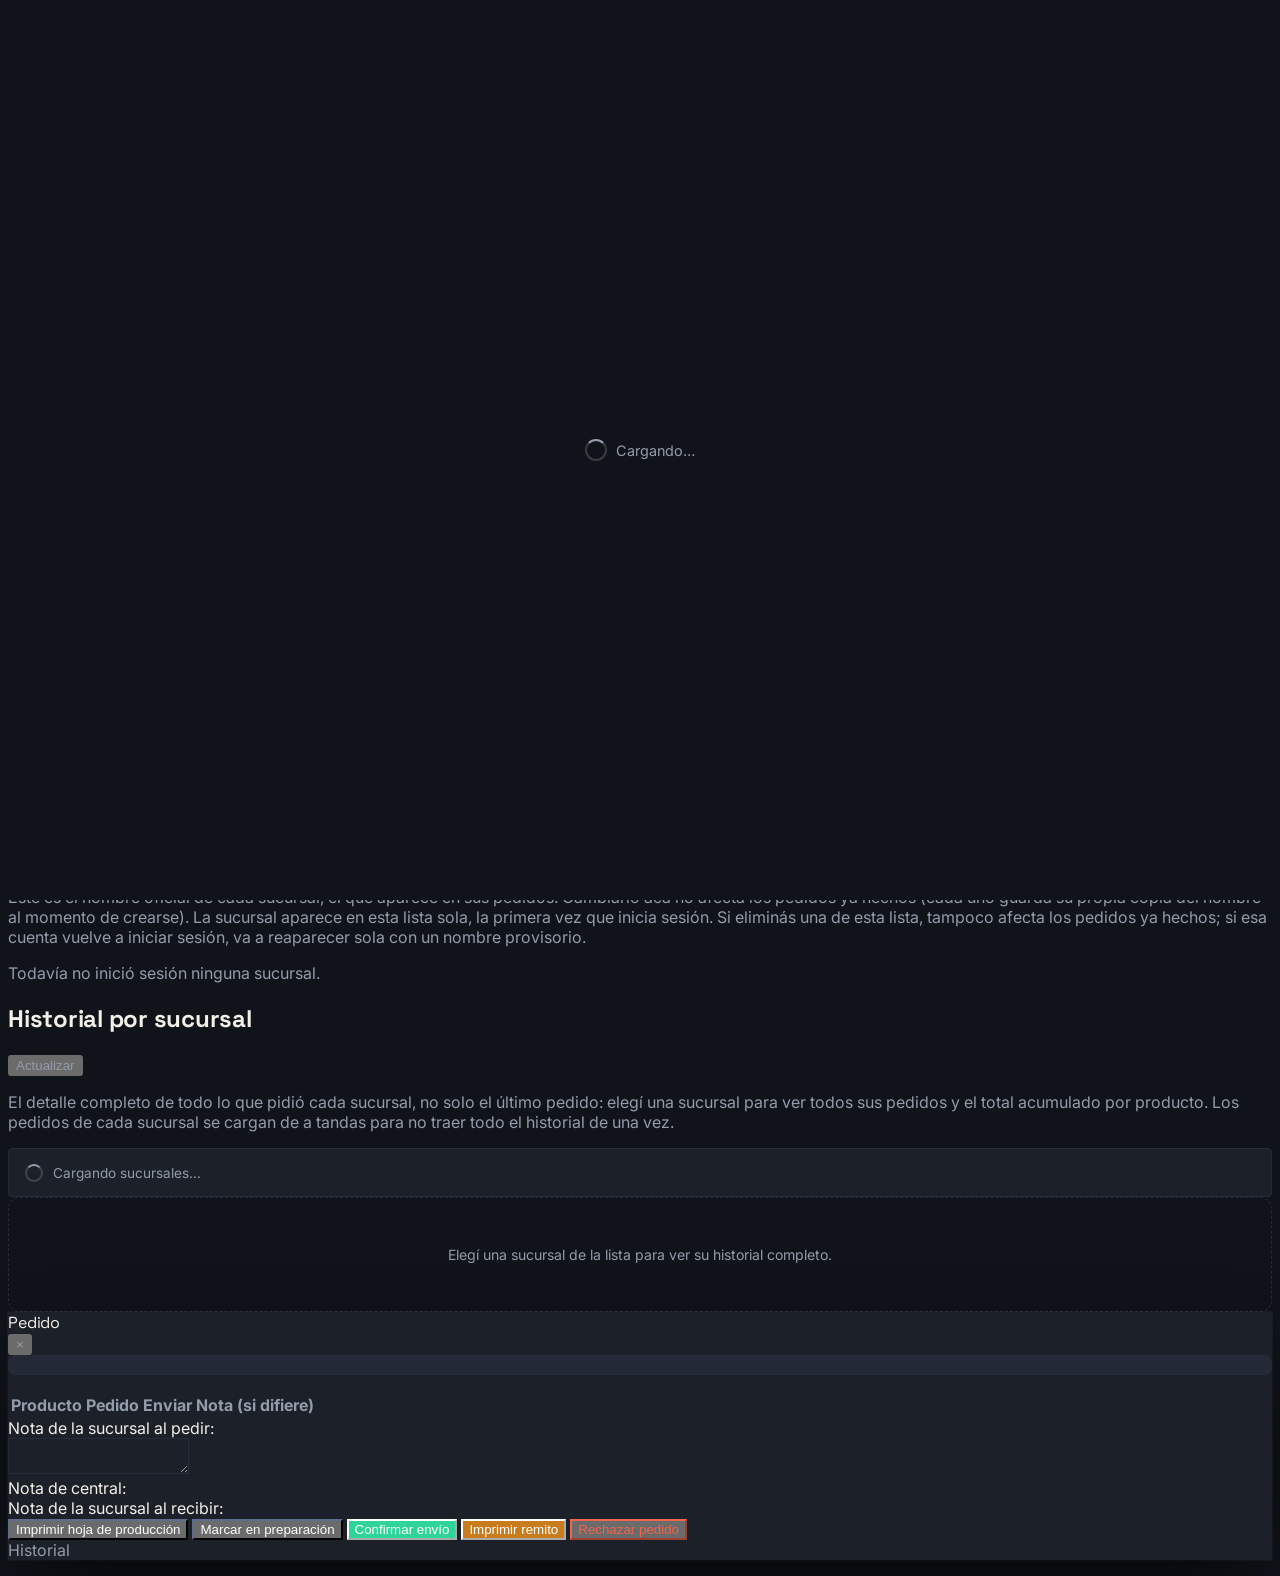
==== central.html @ c891ea08 "Add files via upload" ====
<!DOCTYPE html>
<html lang="es">
<head>
<meta charset="UTF-8">
<meta name="viewport" content="width=device-width, initial-scale=1.0">
<title>Pedidos — Central</title>
<script src="https://cdn.tailwindcss.com"></script>
<link rel="stylesheet" href="estilos.css">
</head>
<body class="min-h-screen">

<div id="cargando-pagina"><span class="spinner spinner-oscuro"></span>Cargando…</div>

<div class="flex min-h-screen">
  <!-- Sidebar -->
  <aside class="no-imprimir w-64 shrink-0 border-r px-5 py-7 flex flex-col justify-between" style="border-color:var(--linea)">
    <div>
      <div class="sidebar-logo">
        <img src="https://imagedelivery.net/ut8GNCA1obOu4JnXrJ_J9Q/e7b59903-06e0-48f8-1bb1-71bd6da8a800/public" alt="Más que Burgers">
      </div>
      <div class="text-xs mb-8 text-center" style="color:var(--tinta-suave)">Sucursal central</div>
      <nav class="space-y-1.5">
        <button data-tab="pedidos" class="tab-btn w-full text-left px-3.5 py-2.5 rounded-lg font-600 text-sm">
          <svg class="tab-btn-icono" viewBox="0 0 24 24" fill="none" stroke="currentColor" stroke-width="1.8" stroke-linecap="round" stroke-linejoin="round"><rect x="8" y="2" width="8" height="4" rx="1"></rect><path d="M9 4H6a2 2 0 0 0-2 2v14a2 2 0 0 0 2 2h12a2 2 0 0 0 2-2V6a2 2 0 0 0-2-2h-3"></path><path d="M9 12h6M9 16h6M9 8h2"></path></svg>
          <span>Pedidos</span>
        </button>
        <button data-tab="productos" class="tab-btn w-full text-left px-3.5 py-2.5 rounded-lg font-600 text-sm">
          <svg class="tab-btn-icono" viewBox="0 0 24 24" fill="none" stroke="currentColor" stroke-width="1.8" stroke-linecap="round" stroke-linejoin="round"><path d="M21 16V8a2 2 0 0 0-1-1.73l-7-4a2 2 0 0 0-2 0l-7 4A2 2 0 0 0 3 8v8a2 2 0 0 0 1 1.73l7 4a2 2 0 0 0 2 0l7-4A2 2 0 0 0 21 16z"></path><polyline points="3.27 6.96 12 12.01 20.73 6.96"></polyline><line x1="12" y1="22.08" x2="12" y2="12"></line></svg>
          <span>Productos</span>
        </button>
        <button data-tab="sucursales" class="tab-btn w-full text-left px-3.5 py-2.5 rounded-lg font-600 text-sm">
          <svg class="tab-btn-icono" viewBox="0 0 24 24" fill="none" stroke="currentColor" stroke-width="1.8" stroke-linecap="round" stroke-linejoin="round"><path d="M3 9.5 12 3l9 6.5"></path><path d="M5 9.5V20a1 1 0 0 0 1 1h4v-6h4v6h4a1 1 0 0 0 1-1V9.5"></path></svg>
          <span>Sucursales</span>
        </button>
        <button data-tab="historial" class="tab-btn w-full text-left px-3.5 py-2.5 rounded-lg font-600 text-sm">
          <svg class="tab-btn-icono" viewBox="0 0 24 24" fill="none" stroke="currentColor" stroke-width="1.8" stroke-linecap="round" stroke-linejoin="round"><circle cx="12" cy="12" r="9"></circle><polyline points="12 7 12 12 15 15"></polyline></svg>
          <span>Historial</span>
        </button>
      </nav>
    </div>
    <div class="pt-5 border-t" style="border-color:var(--linea)">
      <div id="usuario-nombre" class="text-sm font-600 mb-2"></div>
      <button id="btn-logout" class="link-pie-sidebar text-xs" style="color:var(--tinta-suave)">
        <svg viewBox="0 0 24 24" fill="none" stroke="currentColor" stroke-width="1.8" stroke-linecap="round" stroke-linejoin="round"><path d="M9 21H5a2 2 0 0 1-2-2V5a2 2 0 0 1 2-2h4"></path><polyline points="16 17 21 12 16 7"></polyline><line x1="21" y1="12" x2="9" y2="12"></line></svg>
        Cerrar sesión
      </button>
    </div>
  </aside>

  <!-- Main -->
  <main class="flex-1 px-8 py-6 no-imprimir">

    <!-- TAB PEDIDOS -->
    <section id="tab-pedidos">
      <div class="flex items-center justify-between mb-5 flex-wrap gap-3">
        <h1 class="font-display text-2xl font-700">Pedidos de sucursales</h1>
        <form id="form-buscar-pedido" class="flex items-center gap-2">
          <input type="text" inputmode="numeric" id="buscador-numero-pedido" placeholder="Buscar por # de pedido"
            class="border rounded px-3 py-2 text-sm w-48" style="border-color:var(--linea)">
          <button type="submit" class="px-3 py-2 rounded border font-600 text-sm" style="border-color:var(--linea)">Buscar</button>
        </form>
      </div>
      <p id="buscador-numero-pedido-error" class="text-sm mb-3 hidden" style="color:var(--rojo)"></p>
      <div class="filtros-panel">
        <div class="filtros-fila">
          <span class="filtros-etiqueta">Rango</span>
          <div class="segmentado" id="filtros-rango">
            <button data-rango="1" class="filtro-btn segmento-btn">Hoy</button>
            <button data-rango="7" class="filtro-btn segmento-btn">Últimos 7 días</button>
            <button data-rango="30" class="filtro-btn segmento-btn">Últimos 30 días</button>
            <button data-rango="" class="filtro-btn segmento-btn">Todos</button>
          </div>
        </div>
        <div class="filtros-fila">
          <span class="filtros-etiqueta">Estado</span>
          <div class="filtros-chips" id="filtros-estado">
            <button data-estado="pendiente,en_preparacion" class="filtro-btn chip-btn">Activos</button>
            <button data-estado="enviado" class="filtro-btn chip-btn">Enviados</button>
            <button data-estado="recibido" class="filtro-btn chip-btn">Recibidos</button>
            <button data-estado="cancelado" class="filtro-btn chip-btn">Cancelados</button>
            <button data-estado="rechazado" class="filtro-btn chip-btn">Rechazados</button>
            <button data-estado="" class="filtro-btn chip-btn">Todos</button>
          </div>
        </div>
      </div>
      <div id="lista-pedidos" class="space-y-3"></div>
      <div id="pedidos-vacio" class="estado-vacio hidden"></div>
      <div class="mt-4 flex items-center gap-3">
        <button id="btn-cargar-mas-pedidos" type="button" class="hidden px-4 py-2 rounded border font-600 text-sm" style="border-color:var(--linea)">Cargar más pedidos</button>
        <span id="pedidos-paginacion-info" class="text-xs" style="color:var(--tinta-suave)"></span>
      </div>
    </section>

    <!-- TAB PRODUCTOS -->
    <section id="tab-productos" class="hidden">
      <h1 class="font-display text-2xl font-700 mb-5">Catálogo de productos</h1>

      <form id="form-producto" class="ticket p-5 mb-6 grid grid-cols-1 sm:grid-cols-4 gap-3 items-end">
        <div class="sm:col-span-2">
          <label class="block text-xs font-600 mb-1" style="color:var(--tinta-suave)">Nombre del producto</label>
          <input id="p-nombre" required class="w-full border rounded px-3 py-2" style="border-color:var(--linea)">
        </div>
        <div>
          <label class="block text-xs font-600 mb-1" style="color:var(--tinta-suave)">Unidad</label>
          <select id="p-unidad" class="w-full border rounded px-3 py-2" style="border-color:var(--linea)">
            <option value="kg">Kilogramos</option>
            <option value="l">Litros</option>
            <option value="un">Unidades</option>
          </select>
        </div>
        <div class="flex gap-2">
          <input id="p-categoria" placeholder="Categoría (opcional)" list="lista-categorias" class="w-full border rounded px-3 py-2" style="border-color:var(--linea)">
          <button type="submit" class="px-4 py-2 rounded text-white font-600 whitespace-nowrap" style="background:var(--ambar-oscuro)">Agregar</button>
        </div>
      </form>
      <datalist id="lista-categorias"></datalist>

      <div class="mb-4 max-w-sm">
        <input type="text" id="buscador-productos" placeholder="Buscar producto por nombre o categoría…"
          class="w-full border rounded px-3 py-2 text-sm" style="border-color:var(--linea)">
      </div>

      <div id="lista-productos" class="grid grid-cols-2 sm:grid-cols-3 lg:grid-cols-4 gap-3"></div>
      <p id="productos-vacio" class="text-sm hidden" style="color:var(--tinta-suave)">Todavía no cargaste productos.</p>
    </section>

    <!-- TAB SUCURSALES -->
    <section id="tab-sucursales" class="hidden">
      <h1 class="font-display text-2xl font-700 mb-2">Sucursales</h1>
      <p class="text-sm mb-5" style="color:var(--tinta-suave)">
        Este es el nombre oficial de cada sucursal, el que aparece en sus pedidos.
        Cambiarlo acá no afecta los pedidos ya hechos (cada uno guarda su propia copia
        del nombre al momento de crearse). La sucursal aparece en esta lista sola,
        la primera vez que inicia sesión. Si eliminás una de esta lista, tampoco
        afecta los pedidos ya hechos; si esa cuenta vuelve a iniciar sesión, va a
        reaparecer sola con un nombre provisorio.
      </p>
      <div id="lista-sucursales" class="space-y-2"></div>
      <p id="sucursales-vacio" class="text-sm hidden" style="color:var(--tinta-suave)">
        Todavía no inició sesión ninguna sucursal.
      </p>
    </section>

    <!-- TAB HISTORIAL -->
    <section id="tab-historial" class="hidden">
      <div class="flex items-center justify-between gap-3 mb-2 flex-wrap">
        <h1 class="font-display text-2xl font-700">Historial por sucursal</h1>
        <button type="button" id="btn-actualizar-historial" class="text-xs font-600" style="color:var(--tinta-suave)">Actualizar</button>
      </div>
      <p class="text-sm mb-5" style="color:var(--tinta-suave)">
        El detalle completo de todo lo que pidió cada sucursal, no solo el último pedido:
        elegí una sucursal para ver todos sus pedidos y el total acumulado por producto.
        Los pedidos de cada sucursal se cargan de a tandas para no traer todo el historial de una vez.
      </p>
      <div class="flex flex-col gap-4">
        <div class="flex flex-wrap gap-2" id="historial-sucursales">
          <div class="skeleton-fila"><span class="spinner spinner-oscuro"></span>Cargando sucursales…</div>
        </div>
        <div id="historial-detalle">
          <div class="historial-detalle-vacio">Elegí una sucursal de la lista para ver su historial completo.</div>
        </div>
      </div>
    </section>
  </main>
</div>

<!-- Modal detalle de pedido -->
<div id="modal" class="no-imprimir fixed inset-0 hidden items-center justify-center p-4" style="background:rgba(0,0,0,.65)">
  <div class="rounded-xl max-w-2xl w-full max-h-[90vh] overflow-y-auto p-6" style="background:var(--papel-alto); box-shadow:var(--sombra-modal)">
    <div class="flex items-start justify-between mb-1">
      <div>
        <div class="font-display text-xl font-700">Pedido <span id="modal-numero" class="num-mono"></span></div>
        <div class="text-sm" style="color:var(--tinta-suave)" id="modal-sucursal"></div>
      </div>
      <button id="modal-cerrar" class="text-2xl leading-none" style="color:var(--tinta-suave)">&times;</button>
    </div>
    <div id="modal-badge" class="mb-2"></div>
    <div id="modal-etapa-info" class="aviso-etapa"></div>

    <table class="w-full text-sm mb-4">
      <thead>
        <tr class="text-left border-b" style="border-color:var(--linea); color:var(--tinta-suave)">
          <th class="py-2 font-600">Producto</th>
          <th class="py-2 font-600 text-right">Pedido</th>
          <th class="py-2 font-600 text-right">Enviar</th>
          <th class="py-2 font-600">Nota (si difiere)</th>
        </tr>
      </thead>
      <tbody id="modal-items"></tbody>
    </table>

    <div id="modal-nota-sucursal-wrap" class="mb-4 text-sm hidden">
      <span class="font-600">Nota de la sucursal al pedir:</span> <span id="modal-nota-sucursal-pedido"></span>
    </div>

    <!-- Nota editable: en "pendiente" es el motivo de rechazo; en "en_preparacion"
         son las aclaraciones sobre lo que se termina enviando. Fuera de esas dos
         etapas ya no se edita más (ver el bloque de lectura de abajo). -->
    <div id="modal-nota-general-editar-wrap" class="mb-4 hidden">
      <label id="modal-nota-general-label" class="block text-xs font-600 mb-1" style="color:var(--tinta-suave)"></label>
      <textarea id="modal-nota-general" rows="2" class="w-full border rounded px-3 py-2 text-sm" style="border-color:var(--linea)"></textarea>
    </div>

    <!-- Nota de central, ya de solo lectura (pedido despachado, recibido o rechazado) -->
    <div id="modal-nota-central-lectura-wrap" class="mb-4 text-sm hidden">
      <span class="font-600">Nota de central:</span> <span id="modal-nota-central-lectura"></span>
    </div>

    <!-- Nota que dejó la sucursal al confirmar la recepción (solo pedidos recibidos) -->
    <div id="modal-nota-recepcion-wrap" class="mb-4 text-sm hidden">
      <span class="font-600">Nota de la sucursal al recibir:</span> <span id="modal-nota-recepcion"></span>
    </div>

    <div class="flex flex-wrap gap-2 mb-5">
      <button id="btn-imprimir" class="hidden px-4 py-2 rounded border font-600 text-sm" style="border-color:var(--linea)">Imprimir hoja de producción</button>
      <button id="btn-en-preparacion" data-spinner-oscuro="1" class="hidden px-4 py-2 rounded border font-600 text-sm" style="border-color:var(--linea)">Marcar en preparación</button>
      <button id="btn-confirmar-envio" class="hidden px-4 py-2 rounded text-white font-600 text-sm" style="background:var(--verde)">Confirmar envío</button>
      <button id="btn-imprimir-remito" class="hidden px-4 py-2 rounded text-white font-600 text-sm" style="background:var(--ambar-oscuro)">Imprimir remito</button>
      <button id="btn-rechazar" data-spinner-oscuro="1" class="hidden px-4 py-2 rounded border font-600 text-sm" style="border-color:var(--rojo); color:var(--rojo)">Rechazar pedido</button>
    </div>

    <div class="pt-4 border-t" style="border-color:var(--linea)">
      <div class="text-xs font-600 mb-2" style="color:var(--tinta-suave)">Historial</div>
      <ul id="modal-historial" class="text-xs space-y-1" style="color:var(--tinta-suave)"></ul>
    </div>
  </div>
</div>

<!-- Hoja de impresión: pedido original (para ir a buscar la mercadería) -->
<div id="hoja-impresion" class="hoja-print">
  <header class="hi-encabezado">
    <img src="https://imagedelivery.net/ut8GNCA1obOu4JnXrJ_J9Q/e7b59903-06e0-48f8-1bb1-71bd6da8a800/public" alt="Más que Burgers" class="hi-logo">
    <div>
      <div class="hi-nombre">Más que Burgers</div>
      <div class="hi-subtitulo">Hoja de producción — pedido entre sucursales</div>
    </div>
  </header>

  <div class="hi-meta">
    <div class="hi-meta-item hi-meta-numero">
      <span class="hi-meta-label">Pedido</span>
      <span class="hi-meta-valor num-mono" id="hi-numero"></span>
    </div>
    <div class="hi-meta-item">
      <span class="hi-meta-label">Sucursal</span>
      <span class="hi-meta-valor" id="hi-sucursal"></span>
    </div>
    <div class="hi-meta-item">
      <span class="hi-meta-label">Fecha del pedido</span>
      <span class="hi-meta-valor" id="hi-fecha"></span>
    </div>
    <div class="hi-meta-item">
      <span class="hi-meta-label">Impreso</span>
      <span class="hi-meta-valor" id="hi-fecha-impresion"></span>
    </div>
  </div>

  <table class="hi-tabla">
    <thead>
      <tr>
        <th class="hi-col-check"></th>
        <th>Producto</th>
        <th class="hi-col-num">Cantidad</th>
        <th>Unidad</th>
      </tr>
    </thead>
    <tbody id="hi-items"></tbody>
  </table>
  <div class="hi-resumen" id="hi-resumen"></div>

  <div id="hi-nota-sucursal-wrap" class="hi-nota hidden">
    <span class="hi-nota-label">Nota de la sucursal</span><span id="hi-nota-sucursal"></span>
  </div>
  <div id="hi-nota-central-wrap" class="hi-nota hidden">
    <span class="hi-nota-label">Nota de central</span><span id="hi-nota-central"></span>
  </div>

  <div class="hi-firma">
    <div class="hi-firma-campo">
      <div class="hi-firma-linea"></div>
      <div class="hi-firma-etiqueta">Armado por</div>
    </div>
    <div class="hi-firma-campo">
      <div class="hi-firma-linea"></div>
      <div class="hi-firma-etiqueta">Hora de armado</div>
    </div>
  </div>
</div>

<!-- Hoja de impresión: remito de envío (para abrochar a la hoja original y mandar en el camión) -->
<div id="hoja-remito" class="hoja-print">
  <header class="hi-encabezado">
    <img src="https://imagedelivery.net/ut8GNCA1obOu4JnXrJ_J9Q/e7b59903-06e0-48f8-1bb1-71bd6da8a800/public" alt="Más que Burgers" class="hi-logo">
    <div>
      <div class="hi-nombre">Más que Burgers</div>
      <div class="hi-subtitulo">Remito de envío — diferencias con el pedido</div>
    </div>
  </header>

  <div class="hi-meta">
    <div class="hi-meta-item hi-meta-numero">
      <span class="hi-meta-label">Pedido</span>
      <span class="hi-meta-valor num-mono" id="rm-numero"></span>
    </div>
    <div class="hi-meta-item">
      <span class="hi-meta-label">Sucursal</span>
      <span class="hi-meta-valor" id="rm-sucursal"></span>
    </div>
    <div class="hi-meta-item">
      <span class="hi-meta-label">Fecha del pedido</span>
      <span class="hi-meta-valor" id="rm-fecha-pedido"></span>
    </div>
    <div class="hi-meta-item">
      <span class="hi-meta-label">Fecha de envío</span>
      <span class="hi-meta-valor" id="rm-fecha-envio"></span>
    </div>
  </div>

  <table class="hi-tabla">
    <thead>
      <tr>
        <th>Producto</th>
        <th class="hi-col-num">Pedido</th>
        <th class="hi-col-num">Enviado</th>
        <th>Nota</th>
      </tr>
    </thead>
    <tbody id="rm-items"></tbody>
  </table>
  <div class="hi-resumen" id="rm-resumen"></div>

  <div id="rm-nota-sucursal-wrap" class="hi-nota hidden">
    <span class="hi-nota-label">Nota de la sucursal</span><span id="rm-nota-sucursal"></span>
  </div>
  <div id="rm-nota-central-wrap" class="hi-nota hidden">
    <span class="hi-nota-label">Nota de central</span><span id="rm-nota-central"></span>
  </div>

  <div class="hi-firma">
    <div class="hi-firma-campo">
      <div class="hi-firma-linea"></div>
      <div class="hi-firma-etiqueta">Entregó (central)</div>
    </div>
    <div class="hi-firma-campo">
      <div class="hi-firma-linea"></div>
      <div class="hi-firma-etiqueta">Recibió (sucursal)</div>
    </div>
  </div>
</div>

<!-- Hoja de impresión: historial completo de una sucursal (todos sus pedidos, no solo uno) -->
<div id="hoja-historial" class="hoja-print">
  <header class="hi-encabezado">
    <img src="https://imagedelivery.net/ut8GNCA1obOu4JnXrJ_J9Q/e7b59903-06e0-48f8-1bb1-71bd6da8a800/public" alt="Más que Burgers" class="hi-logo">
    <div>
      <div class="hi-nombre">Más que Burgers</div>
      <div class="hi-subtitulo">Historial de pedidos por sucursal</div>
    </div>
  </header>

  <div class="hi-meta">
    <div class="hi-meta-item">
      <span class="hi-meta-label">Sucursal</span>
      <span class="hi-meta-valor" id="hh-sucursal"></span>
    </div>
    <div class="hi-meta-item hi-meta-numero">
      <span class="hi-meta-label">Pedidos</span>
      <span class="hi-meta-valor num-mono" id="hh-cantidad"></span>
    </div>
    <div class="hi-meta-item">
      <span class="hi-meta-label">Período</span>
      <span class="hi-meta-valor" id="hh-periodo"></span>
    </div>
    <div class="hi-meta-item">
      <span class="hi-meta-label">Impreso</span>
      <span class="hi-meta-valor" id="hh-fecha-impresion"></span>
    </div>
  </div>

  <table class="hi-tabla">
    <thead>
      <tr>
        <th>Producto</th>
        <th class="hi-col-num">Pedido</th>
        <th class="hi-col-num">Enviado</th>
        <th>Nota</th>
      </tr>
    </thead>
    <tbody id="hh-items"></tbody>
  </table>
  <div class="hi-resumen" id="hh-resumen"></div>
</div>

<script type="module">
import {
  auth, db, onAuthStateChanged, signOut, obtenerPerfil,
  collection, query, where, orderBy, limit, startAfter, onSnapshot, getDocs, getCountFromServer,
  addDoc, updateDoc, deleteDoc, doc, serverTimestamp, arrayUnion
} from "./firebase-config.js";
import { conCarga, mostrarCargandoLista, ocultarCargaPagina } from "./ui.js";
import { alertaBonita, confirmarBonito } from "./avisos.js";

// ---------- Guard de sesión / rol ----------
let miNombre = "Central";
onAuthStateChanged(auth, async (user) => {
  if (!user) { location.href = "index.html"; return; }
  const perfil = await obtenerPerfil(user);
  if (perfil.rol !== "central") { location.href = "index.html"; return; }
  miNombre = perfil.nombre || "Central";
  document.getElementById("usuario-nombre").textContent = miNombre;
  mostrarCargandoPedidos();
  mostrarCargandoLista("lista-productos", "Cargando productos…");
  mostrarCargandoLista("lista-sucursales", "Cargando sucursales…");
  iniciarListeners();
  ocultarCargaPagina();
});
document.getElementById("btn-logout").addEventListener("click", () => signOut(auth));

// ---------- Tabs ----------
document.querySelectorAll(".tab-btn").forEach(btn => {
  btn.addEventListener("click", () => {
    document.querySelectorAll(".tab-btn").forEach(b => b.classList.remove("activo"));
    btn.classList.add("activo");
    document.getElementById("tab-pedidos").classList.toggle("hidden", btn.dataset.tab !== "pedidos");
    document.getElementById("tab-productos").classList.toggle("hidden", btn.dataset.tab !== "productos");
    document.getElementById("tab-sucursales").classList.toggle("hidden", btn.dataset.tab !== "sucursales");
    document.getElementById("tab-historial").classList.toggle("hidden", btn.dataset.tab !== "historial");
    // El conteo de pedidos por sucursal no se trae al cargar la página (para
    // no gastar lecturas de más si nadie mira esta pestaña); se carga recién
    // la primera vez que se abre.
    if (btn.dataset.tab === "historial" && !conteosCargados) cargarConteosSucursales();
  });
});
document.querySelector('.tab-btn[data-tab="pedidos"]').click();

// ================= PRODUCTOS =================

// Si ya existe una categoría con el mismo nombre (sin importar mayúsculas
// ni espacios de más), reusamos su forma exacta. Así "panes" y "Panes" no
// terminan siendo dos categorías distintas en la hoja de impresión.
function normalizarCategoria(valor, productos){
  const limpio = valor.trim();
  if (!limpio) return "";
  const existente = productos.find(p => (p.categoria || "").trim().toLowerCase() === limpio.toLowerCase());
  return existente ? existente.categoria.trim() : limpio;
}

function escapeHtml(str){
  return String(str ?? "").replace(/[&<>"']/g, (c) => ({
    "&": "&amp;", "<": "&lt;", ">": "&gt;", '"': "&quot;", "'": "&#39;",
  }[c]));
}

// Alimenta el <datalist> con las categorías ya usadas (una sola vez por
// nombre, sin distinguir mayúsculas) para que el input de categoría
// funcione como autocompletado en vez de texto libre a ciegas.
function actualizarListaCategorias(productos){
  const vistas = new Map(); // clave en minúsculas -> primera forma con la que se escribió
  productos.forEach(p => {
    const cat = (p.categoria || "").trim();
    if (!cat || vistas.has(cat.toLowerCase())) return;
    vistas.set(cat.toLowerCase(), cat);
  });
  document.getElementById("lista-categorias").innerHTML = [...vistas.values()]
    .sort((a, b) => a.localeCompare(b))
    .map(cat => `<option value="${escapeHtml(cat)}"></option>`)
    .join("");
}

document.getElementById("form-producto").addEventListener("submit", (e) => {
  e.preventDefault();
  const nombre = document.getElementById("p-nombre").value.trim();
  const unidad = document.getElementById("p-unidad").value;
  const categoria = normalizarCategoria(document.getElementById("p-categoria").value, catalogoProductos);
  if (!nombre) return;
  const btn = e.target.querySelector('button[type="submit"]');
  conCarga(btn, async () => {
    await addDoc(collection(db, "productos"), {
      nombre, unidad, categoria: categoria || null, activo: true, creadoEn: serverTimestamp()
    });
    e.target.reset();
  }, "Agregando…");
});

const UNIDADES = [
  { valor: "kg", etiqueta: "Kilogramos" },
  { valor: "l", etiqueta: "Litros" },
  { valor: "un", etiqueta: "Unidades" },
];

// Traduce el código guardado ("kg", "l", "un") a la palabra completa para mostrar en pantalla.
function etiquetaUnidad(valor){
  return UNIDADES.find(u => u.valor === valor)?.etiqueta || valor;
}

function renderProductos(productos){
  const cont = document.getElementById("lista-productos");
  cont.innerHTML = "";
  actualizarListaCategorias(productos); // el datalist siempre usa TODAS las categorías, no solo las filtradas por la búsqueda

  const visibles = filtrarProductosPorBusqueda(productos);
  const vacioEl = document.getElementById("productos-vacio");
  if (productos.length === 0) {
    vacioEl.textContent = "Todavía no cargaste productos.";
    vacioEl.classList.remove("hidden");
  } else if (visibles.length === 0) {
    vacioEl.textContent = "No se encontraron productos que coincidan con la búsqueda.";
    vacioEl.classList.remove("hidden");
  } else {
    vacioEl.classList.add("hidden");
  }

  visibles.forEach(p => {
    const card = document.createElement("div");
    card.className = "producto-card";
    pintarVistaProducto(card, p);
    cont.appendChild(card);
  });
}

// Filtro 100% en el cliente: el catálogo completo ya está descargado en
// catalogoProductos (vía onSnapshot), así que no hace falta ir a Firestore
// para esto — con cientos de productos, filtrar el array en memoria es
// instantáneo y no gasta lecturas extra.
let terminoBusquedaProductos = "";
function filtrarProductosPorBusqueda(productos){
  const termino = terminoBusquedaProductos.trim().toLowerCase();
  if (!termino) return productos;
  return productos.filter(p =>
    (p.nombre || "").toLowerCase().includes(termino) ||
    (p.categoria || "").toLowerCase().includes(termino)
  );
}

document.getElementById("buscador-productos").addEventListener("input", (e) => {
  terminoBusquedaProductos = e.target.value;
  renderProductos(catalogoProductos);
});

function pintarVistaProducto(card, p){
  card.classList.toggle("inactivo", !p.activo);
  card.innerHTML = `
    <div>
      <div class="producto-card-nombre${p.activo ? "" : " line-through"}">${escapeHtml(p.nombre)}</div>
      <div class="producto-card-meta">${escapeHtml(etiquetaUnidad(p.unidad))}${p.categoria ? ' · ' + escapeHtml(p.categoria) : ''}</div>
    </div>
    <label class="producto-card-toggle">
      <span class="toggle-texto">${p.activo ? "Activo" : "Inactivo"}</span>
      <span class="switch">
        <input type="checkbox" class="chk-activo" ${p.activo ? "checked" : ""}>
        <span class="switch-track"></span>
      </span>
    </label>
    <div class="producto-card-acciones">
      <button type="button" class="btn-editar-producto">Editar</button>
      <button type="button" class="btn-eliminar-producto">Eliminar</button>
    </div>`;

  const chk = card.querySelector(".chk-activo");
  chk.addEventListener("change", async () => {
    const valorNuevo = chk.checked;
    chk.disabled = true;
    try {
      await updateDoc(doc(db, "productos", p.id), { activo: valorNuevo });
      p.activo = valorNuevo;
      card.classList.toggle("inactivo", !valorNuevo);
      card.querySelector(".producto-card-nombre").classList.toggle("line-through", !valorNuevo);
      card.querySelector(".toggle-texto").textContent = valorNuevo ? "Activo" : "Inactivo";
    } catch (err) {
      console.error(err);
      chk.checked = !valorNuevo; // revertir si falló
      await alertaBonita("No se pudo guardar el cambio. Probá de nuevo.", { tipo: "error" });
    } finally {
      chk.disabled = false;
    }
  });

  card.querySelector(".btn-editar-producto").addEventListener("click", () => pintarEdicionProducto(card, p));

  card.querySelector(".btn-eliminar-producto").addEventListener("click", async () => {
    const confirmado = await confirmarBonito(
      `¿Eliminar "${p.nombre}" del catálogo?\n\nLos pedidos ya hechos no se ven afectados: guardan su propia copia del nombre y la unidad.`,
      { tipo: "peligro", textoConfirmar: "Eliminar" }
    );
    if (!confirmado) return;
    const btn = card.querySelector(".btn-eliminar-producto");
    btn.disabled = true;
    try {
      await deleteDoc(doc(db, "productos", p.id));
      // La tarjeta desaparece sola cuando llegue el próximo snapshot;
      // si tarda, igual queda deshabilitada para evitar doble click.
    } catch (err) {
      console.error(err);
      await alertaBonita("No se pudo eliminar el producto. Probá de nuevo.", { tipo: "error" });
      btn.disabled = false;
    }
  });
}

function pintarEdicionProducto(card, p){
  card.innerHTML = `
    <div class="space-y-2">
      <input type="text" class="edit-nombre w-full border rounded px-2 py-1.5 text-sm" style="border-color:var(--linea)" value="${escapeHtml(p.nombre)}">
      <div class="flex gap-2">
        <select class="edit-unidad border rounded px-2 py-1.5 text-sm flex-1" style="border-color:var(--linea)">
          ${UNIDADES.map(u => `<option value="${u.valor}" ${p.unidad === u.valor ? "selected" : ""}>${u.etiqueta}</option>`).join("")}
        </select>
      </div>
      <input type="text" class="edit-categoria w-full border rounded px-2 py-1.5 text-sm" style="border-color:var(--linea)"
        list="lista-categorias" placeholder="Categoría (opcional)" value="${escapeHtml(p.categoria || "")}">
    </div>
    <div class="producto-card-acciones">
      <button type="button" class="btn-guardar-producto">Guardar</button>
      <button type="button" class="btn-cancelar-edicion">Cancelar</button>
    </div>`;

  card.querySelector(".btn-cancelar-edicion").addEventListener("click", () => pintarVistaProducto(card, p));

  const btnGuardar = card.querySelector(".btn-guardar-producto");
  btnGuardar.addEventListener("click", async () => {
    const nombre = card.querySelector(".edit-nombre").value.trim();
    const unidad = card.querySelector(".edit-unidad").value;
    const categoria = normalizarCategoria(card.querySelector(".edit-categoria").value, catalogoProductos);
    if (!nombre) { await alertaBonita("El nombre no puede quedar vacío.", { tipo: "advertencia" }); return; }
    conCarga(btnGuardar, async () => {
      await updateDoc(doc(db, "productos", p.id), { nombre, unidad, categoria: categoria || null });
      Object.assign(p, { nombre, unidad, categoria: categoria || null });
      pintarVistaProducto(card, p);
    }, "Guardando…");
  });
}

// ================= SUCURSALES =================
// El nombre oficial vive en Firestore (colección "sucursales", doc = uid).
// Cada sucursal se crea sola (ver obtenerPerfil en firebase-config.js) la
// primera vez que esa cuenta inicia sesión; acá central solo la renombra.
function renderSucursales(sucursales){
  const cont = document.getElementById("lista-sucursales");
  cont.innerHTML = "";
  document.getElementById("sucursales-vacio").classList.toggle("hidden", sucursales.length > 0);
  sucursales
    .slice()
    .sort((a, b) => (a.nombre || "").localeCompare(b.nombre || ""))
    .forEach(s => {
      const row = document.createElement("div");
      row.className = "ticket px-4 py-3 flex items-center gap-3";
      row.innerHTML = `
        <input type="text" class="edit-nombre-sucursal flex-1 border rounded px-3 py-2 text-sm font-600"
          style="border-color:var(--linea)" value="${escapeHtml(s.nombre || "")}">
        <span class="text-xs truncate" style="color:var(--tinta-suave); max-width:14rem">${escapeHtml(s.email || "")}</span>
        <button type="button" class="btn-guardar-sucursal px-3 py-1.5 rounded text-xs font-600" style="color:var(--verde)">Guardar</button>
        <button type="button" class="btn-eliminar-sucursal px-3 py-1.5 rounded text-xs font-600" style="color:var(--rojo)">Eliminar</button>`;

      const input = row.querySelector(".edit-nombre-sucursal");
      const btn = row.querySelector(".btn-guardar-sucursal");
      btn.disabled = true;
      btn.style.opacity = ".5";

      input.addEventListener("input", () => {
        const cambio = input.value.trim() !== (s.nombre || "") && input.value.trim() !== "";
        btn.disabled = !cambio;
        btn.style.opacity = cambio ? "1" : ".5";
      });

      btn.addEventListener("click", () => {
        const nombreNuevo = input.value.trim();
        if (!nombreNuevo) return;
        conCarga(btn, async () => {
          await updateDoc(doc(db, "sucursales", s.id), { nombre: nombreNuevo });
          s.nombre = nombreNuevo;
          btn.disabled = true;
          btn.style.opacity = ".5";
        }, "Guardando…");
      });

      const btnEliminar = row.querySelector(".btn-eliminar-sucursal");
      btnEliminar.addEventListener("click", async () => {
        const confirmado = await confirmarBonito(
          `¿Eliminar "${s.nombre || s.email || "esta sucursal"}" de la lista?\n\nLos pedidos ya hechos no se ven afectados: guardan su propia copia del nombre. Si esa cuenta vuelve a iniciar sesión, va a reaparecer sola con un nombre provisorio.`,
          { tipo: "peligro", textoConfirmar: "Eliminar" }
        );
        if (!confirmado) return;
        conCarga(btnEliminar, async () => {
          await deleteDoc(doc(db, "sucursales", s.id));
          // La fila desaparece sola cuando llegue el próximo snapshot.
        }, "Eliminando…", false).catch(() => {
          alertaBonita("No se pudo eliminar la sucursal. Probá de nuevo.", { tipo: "error" });
        });
      });

      cont.appendChild(row);
    });
}

// ================= PEDIDOS =================
// Antes esto traía TODA la colección "pedidos" de una sola vez
// (orderBy sin límite). Con miles de pedidos eso se vuelve lento y
// consume lecturas de Firestore de más cada vez que alguien abre la
// pestaña. Ahora se pide de a tandas (limit) y, opcionalmente, acotado
// a un rango de fechas — el filtro por estado sigue siendo en el
// cliente, pero sobre un conjunto acotado, no sobre todo el historial.
let pedidosVisibles = [];
let catalogoProductos = [];
// "Activos" (pendiente + en_preparacion) es la vista por defecto: lo que
// hay que atender hoy. Cancelados y rechazados quedan afuera a propósito;
// solo aparecen si se los filtra puntualmente o se elige "Todos".
let filtroActual = "pendiente,en_preparacion";
let rangoPedidosDias = 1; // null = sin límite de fecha ("Todos")
const TANDA_PEDIDOS = 50;
let limitePedidos = TANDA_PEDIDOS;
let hayMasPedidos = false;
let unsubPedidos = null;

function badgeHtml(estado){
  const mapa = {
    pendiente: ["badge-pendiente", "Pendiente"],
    en_preparacion: ["badge-preparacion", "En preparación"],
    enviado: ["badge-enviado", "Enviado"],
    recibido: ["badge-recibido", "Recibido"],
    cancelado: ["badge-cancelado", "Cancelado"],
    rechazado: ["badge-rechazado", "Rechazado"],
  };
  const [clase, texto] = mapa[estado] || ["badge-pendiente", estado];
  return `<span class="badge ${clase}">${texto}</span>`;
}

function tieneDiferencias(pedido){
  return (pedido.items || []).some(it => it.cantidadEnviada != null && Number(it.cantidadEnviada) !== Number(it.cantidadPedida));
}

function fechaLegible(ts){
  if (!ts || !ts.toDate) return "";
  return ts.toDate().toLocaleString("es-AR", { day:"2-digit", month:"2-digit", hour:"2-digit", minute:"2-digit" });
}

function fechaLegibleMs(ms){
  if (!ms) return "";
  return new Date(ms).toLocaleString("es-AR", { day:"2-digit", month:"2-digit", hour:"2-digit", minute:"2-digit" });
}

const textoEstado = {
  pendiente: "Pedido creado",
  en_preparacion: "Pasó a preparación",
  enviado: "Despachado desde central",
  recibido: "Confirmado por la sucursal",
  cancelado: "Cancelado por la sucursal",
  rechazado: "Rechazado por central",
};

function renderHistorial(pedido){
  const ul = document.getElementById("modal-historial");
  const eventos = [];
  // El primer evento siempre es la creación del pedido (no está en "historial" porque
  // ese campo se empieza a llenar recién con el primer cambio de estado).
  eventos.push({ estado: "pendiente", en: pedido.creadoEn?.toMillis?.() ?? null, por: pedido.sucursalNombre, esServidor: true });
  (pedido.historial || []).forEach(h => eventos.push(h));

  ul.innerHTML = eventos.map(ev => {
    const fecha = ev.esServidor ? fechaLegible(pedido.creadoEn) : fechaLegibleMs(ev.en);
    const nota = ev.nota ? ` — "${ev.nota}"` : "";
    return `<li>• ${textoEstado[ev.estado] || ev.estado} — ${ev.por || ""} · ${fecha}${nota}</li>`;
  }).join("");
}

// Orden operativo de los estados (no alfabético): primero lo que hay que
// atender, después lo ya despachado, al final lo que quedó fuera de curso.
// Se usa tanto para agrupar "Activos"/"Todos" como para dar título a cada
// sección.
const ORDEN_ESTADOS = ["pendiente", "en_preparacion", "enviado", "recibido", "cancelado", "rechazado"];
const TITULOS_ESTADOS = {
  pendiente: "Pendientes",
  en_preparacion: "En preparación",
  enviado: "Enviados",
  recibido: "Recibidos",
  cancelado: "Cancelados",
  rechazado: "Rechazados",
};

// filtroActual guarda uno o más estados separados por coma ("pendiente,en_preparacion"
// para "Activos"), un solo estado ("pendiente"), o "" para "Todos" (sin filtrar).
function estadosDelFiltro(filtro){
  return filtro === "" ? ORDEN_ESTADOS : filtro.split(",");
}

function crearTicketPedido(p){
  const row = document.createElement("div");
  row.className = `ticket px-4 py-3 flex items-center justify-between cursor-pointer ${p.estado}`;
  row.innerHTML = `
    <div class="flex items-center gap-4">
      <div class="num-mono text-lg font-700">#${p.numero ?? "—"}</div>
      <div>
        <div class="font-600">${p.sucursalNombre || "Sucursal"}</div>
        <div class="text-xs" style="color:var(--tinta-suave)">${fechaLegible(p.creadoEn)} · ${(p.items||[]).length} productos</div>
      </div>
    </div>
    <div class="flex items-center gap-2">
      ${tieneDiferencias(p) ? '<span class="badge badge-diferencia">Diferencia</span>' : ''}
      ${badgeHtml(p.estado)}
    </div>`;
  row.addEventListener("click", () => abrirModal(p));
  return row;
}

// El cartel de "no hay pedidos" y el de "cargando pedidos" ocupan el mismo
// lugar (#pedidos-vacio): así nunca queda el spinner de una tanda nueva
// mostrándose a la vez que el aviso vacío de la tanda anterior.
const PEDIDOS_VACIO_HTML = `
        <div class="estado-vacio-icono">
          <svg viewBox="0 0 24 24" fill="none" stroke="currentColor" stroke-width="1.5" stroke-linecap="round" stroke-linejoin="round">
            <path d="M22 12h-6l-2 3h-4l-2-3H2"/>
            <path d="M5.45 5.11 2 12v6a2 2 0 0 0 2 2h16a2 2 0 0 0 2-2v-6l-3.45-6.89A2 2 0 0 0 16.76 4H7.24a2 2 0 0 0-1.79 1.11z"/>
          </svg>
        </div>
        <p class="estado-vacio-texto">No hay pedidos en esta categoría</p>`;
const PEDIDOS_CARGANDO_HTML = `
        <div class="estado-vacio-icono">
          <span class="spinner spinner-oscuro"></span>
        </div>
        <p class="estado-vacio-texto">Cargando pedidos…</p>`;

function mostrarCargandoPedidos(){
  document.getElementById("lista-pedidos").innerHTML = "";
  const vacioEl = document.getElementById("pedidos-vacio");
  vacioEl.innerHTML = PEDIDOS_CARGANDO_HTML;
  vacioEl.classList.remove("hidden");
  document.getElementById("btn-cargar-mas-pedidos").classList.add("hidden");
  document.getElementById("pedidos-paginacion-info").textContent = "";
}

function renderPedidos(){
  const cont = document.getElementById("lista-pedidos");
  cont.innerHTML = "";

  const estados = estadosDelFiltro(filtroActual);
  const filtrados = pedidosVisibles.filter(p => estados.includes(p.estado));
  const vacioEl = document.getElementById("pedidos-vacio");
  vacioEl.innerHTML = PEDIDOS_VACIO_HTML;
  vacioEl.classList.toggle("hidden", filtrados.length > 0);

  // Con un solo estado seleccionado (ej. "Pendientes") no hace falta título
  // de sección, es una lista simple. Con "Activos" o "Todos" (más de un
  // estado) se agrupa, en el orden operativo fijo, y se omite cualquier
  // sección que no tenga pedidos en este momento.
  if (estados.length === 1) {
    filtrados.forEach(p => cont.appendChild(crearTicketPedido(p)));
  } else {
    estados.forEach(estado => {
      const delGrupo = filtrados.filter(p => p.estado === estado);
      if (delGrupo.length === 0) return;
      const seccion = document.createElement("div");
      seccion.className = "mb-6";
      seccion.innerHTML = `<div class="text-xs font-700 uppercase tracking-wide mb-2" style="color:var(--tinta-suave)">${TITULOS_ESTADOS[estado]} · ${delGrupo.length}</div>`;
      const listaDiv = document.createElement("div");
      listaDiv.className = "space-y-3";
      delGrupo.forEach(p => listaDiv.appendChild(crearTicketPedido(p)));
      seccion.appendChild(listaDiv);
      cont.appendChild(seccion);
    });
  }

  // Info + botón "cargar más": si la última tanda vino completa, es
  // probable (no seguro, pero suficiente como pista) que haya más
  // pedidos viejos sin traer todavía. El conteo es sobre lo cargado en
  // total, no sobre lo que se ve filtrado, porque la paginación depende
  // del límite de la consulta, no del filtro de estado.
  const rangoTexto = { 1: "de hoy", 7: "de los últimos 7 días", 30: "de los últimos 30 días", "": "" }[rangoPedidosDias ?? ""];
  document.getElementById("pedidos-paginacion-info").textContent = filtrados.length === 0
    ? ""
    : `Mostrando ${filtrados.length} de ${pedidosVisibles.length} pedido${pedidosVisibles.length === 1 ? "" : "s"} cargados${rangoTexto ? " " + rangoTexto : ""}.`;
  document.getElementById("btn-cargar-mas-pedidos").classList.toggle("hidden", !hayMasPedidos);
}

// Arma y (re)suscribe la consulta de pedidos según el rango de fechas y
// el límite vigentes. Cada vez que cambia el rango o se pide "cargar
// más", se da de baja el listener anterior y se abre uno nuevo — así
// nunca queda más de una suscripción activa a la colección completa.
function construirQueryPedidos(){
  const restricciones = [];
  if (rangoPedidosDias) {
    const desde = new Date();
    desde.setDate(desde.getDate() - rangoPedidosDias);
    desde.setHours(0, 0, 0, 0);
    restricciones.push(where("creadoEn", ">=", desde));
  }
  restricciones.push(orderBy("creadoEn", "desc"));
  restricciones.push(limit(limitePedidos));
  return query(collection(db, "pedidos"), ...restricciones);
}

function suscribirPedidos(){
  if (unsubPedidos) unsubPedidos();
  mostrarCargandoPedidos();
  unsubPedidos = onSnapshot(
    construirQueryPedidos(),
    (snap) => {
      pedidosVisibles = snap.docs.map(d => ({ id: d.id, ...d.data() }));
      hayMasPedidos = pedidosVisibles.length >= limitePedidos;
      renderPedidos();
      if (pedidoActivo) {
        const actualizado = pedidosVisibles.find(p => p.id === pedidoActivo.id);
        if (actualizado) pedidoActivo = actualizado;
      }
    },
    (err) => {
      console.error("Error leyendo pedidos:", err);
      // El error más probable acá es que falte crear, en Firebase, el
      // índice compuesto (creadoEn) que pide esta consulta con rango de
      // fechas; la consola del navegador trae el link para crearlo solo.
    }
  );
}

document.querySelectorAll("#filtros-estado .filtro-btn").forEach(btn => {
  btn.addEventListener("click", () => {
    document.getElementById("buscador-numero-pedido-error").classList.add("hidden");
    filtroActual = btn.dataset.estado;
    document.querySelectorAll("#filtros-estado .filtro-btn").forEach(b => b.classList.remove("activo"));
    btn.classList.add("activo");
    renderPedidos();
  });
});
document.querySelector('#filtros-estado .filtro-btn[data-estado="pendiente,en_preparacion"]').classList.add("activo");

document.querySelectorAll("#filtros-rango .filtro-btn").forEach(btn => {
  btn.addEventListener("click", () => {
    document.getElementById("buscador-numero-pedido-error").classList.add("hidden");
    rangoPedidosDias = btn.dataset.rango ? Number(btn.dataset.rango) : null;
    limitePedidos = TANDA_PEDIDOS; // al cambiar el rango, se vuelve a empezar de la primera tanda
    document.querySelectorAll("#filtros-rango .filtro-btn").forEach(b => b.classList.remove("activo"));
    btn.classList.add("activo");
    suscribirPedidos();
  });
});
document.querySelector('#filtros-rango .filtro-btn[data-rango="1"]').classList.add("activo");

document.getElementById("btn-cargar-mas-pedidos").addEventListener("click", () => {
  limitePedidos += TANDA_PEDIDOS;
  suscribirPedidos();
});

// Buscar un pedido puntual por número: a diferencia del filtro de estado/rango
// (que solo mira lo que ya está cargado en pedidosVisibles), esto SÍ consulta
// Firestore directamente, porque la paginación deja afuera los pedidos viejos
// y no se los puede encontrar filtrando en el cliente.
document.getElementById("form-buscar-pedido").addEventListener("submit", async (e) => {
  e.preventDefault();
  const errorEl = document.getElementById("buscador-numero-pedido-error");
  errorEl.classList.add("hidden");
  const input = document.getElementById("buscador-numero-pedido");
  const numero = Number(input.value.trim());
  if (!input.value.trim() || Number.isNaN(numero)) {
    errorEl.textContent = "Ingresá un número de pedido válido.";
    errorEl.classList.remove("hidden");
    return;
  }
  const btn = e.target.querySelector('button[type="submit"]');
  conCarga(btn, async () => {
    const snap = await getDocs(query(collection(db, "pedidos"), where("numero", "==", numero), limit(1)));
    if (snap.empty) {
      errorEl.textContent = `No se encontró ningún pedido con el número #${numero}.`;
      errorEl.classList.remove("hidden");
      return;
    }
    const encontrado = { id: snap.docs[0].id, ...snap.docs[0].data() };
    abrirModal(encontrado);
    input.value = "";
  }, "Buscando…", false).catch(() => {
    errorEl.textContent = "No se pudo buscar el pedido. Probá de nuevo.";
    errorEl.classList.remove("hidden");
  });
});

// El aviso de error de la búsqueda quedaba pegado mientras se seguía
// escribiendo un número nuevo (solo se actualizaba al tocar "Buscar" de
// nuevo). Apenas el usuario retoma el campo, se oculta: si el próximo
// intento vuelve a fallar, el submit de arriba lo va a mostrar de nuevo.
document.getElementById("buscador-numero-pedido").addEventListener("input", () => {
  document.getElementById("buscador-numero-pedido-error").classList.add("hidden");
});

// ---------- Modal ----------
let pedidoActivo = null;

// Mensajes de ayuda contextual que se muestran arriba de la tabla, para que
// quede claro qué corresponde hacer en cada etapa sin tener que adivinarlo
// por qué botones aparecen.
const AYUDA_ETAPA = {
  pendiente: "Recién llega de la sucursal. Imprimí la hoja para ir a armarlo, o rechazalo si no corresponde.",
  en_preparacion: "En preparación. Cotejá contra la hoja impresa y cargá acá lo que efectivamente se envía.",
  enviado: "Ya se despachó. Queda esperar a que la sucursal confirme que lo recibió.",
  recibido: "Pedido cerrado. Esto es lo que quedó registrado.",
  cancelado: "La sucursal canceló este pedido antes de que se empezara a preparar.",
  rechazado: "Vos rechazaste este pedido.",
};

function abrirModal(pedido){
  pedidoActivo = pedido;
  document.getElementById("modal-numero").textContent = "#" + (pedido.numero ?? "—");
  document.getElementById("modal-sucursal").textContent = pedido.sucursalNombre || "";
  document.getElementById("modal-badge").innerHTML = badgeHtml(pedido.estado);
  document.getElementById("modal-etapa-info").textContent = AYUDA_ETAPA[pedido.estado] || "";

  const notaSucursalWrap = document.getElementById("modal-nota-sucursal-wrap");
  if (pedido.notaSucursalPedido) {
    notaSucursalWrap.classList.remove("hidden");
    document.getElementById("modal-nota-sucursal-pedido").textContent = pedido.notaSucursalPedido;
  } else {
    notaSucursalWrap.classList.add("hidden");
  }

  // La tabla de ítems muestra distinta información según la etapa: recién
  // llegado no hay nada que decidir todavía (guiones); en preparación es
  // donde se carga lo que realmente se envía; de ahí en más queda fija,
  // de solo lectura.
  const enPreparacion = pedido.estado === "en_preparacion";
  const tbody = document.getElementById("modal-items");
  tbody.innerHTML = "";
  (pedido.items || []).forEach((it, idx) => {
    const tr = document.createElement("tr");
    tr.className = "border-b";
    tr.style.borderColor = "var(--linea)";

    let celdaEnviado, celdaNota;
    if (pedido.estado === "pendiente") {
      celdaEnviado = `<span style="color:var(--tinta-tenue)">—</span>`;
      celdaNota = `<span style="color:var(--tinta-tenue)">—</span>`;
    } else if (enPreparacion) {
      const enviada = it.cantidadEnviada != null ? it.cantidadEnviada : it.cantidadPedida;
      celdaEnviado = `<input type="number" min="0" step="any" data-idx="${idx}" class="input-cant input-enviada border rounded px-2 py-1" style="border-color:var(--linea)" value="${enviada}">`;
      celdaNota = `<input type="text" data-idx="${idx}" class="input-nota-item border rounded px-2 py-1 w-full text-xs" style="border-color:var(--linea)" placeholder="ej: no había stock" value="${escapeHtml(it.notaItem || "")}">`;
    } else {
      const enviada = it.cantidadEnviada != null ? it.cantidadEnviada : it.cantidadPedida;
      const difiere = Number(enviada) !== Number(it.cantidadPedida);
      celdaEnviado = `<span class="num-mono${difiere ? " font-700" : ""}"${difiere ? ' style="color:var(--rojo)"' : ""}>${enviada}</span>`;
      celdaNota = `<span class="text-xs" style="color:var(--tinta-suave)">${escapeHtml(it.notaItem || "—")}</span>`;
    }

    tr.innerHTML = `
      <td class="py-2">${escapeHtml(it.nombre)} <span class="text-xs" style="color:var(--tinta-suave)">(${escapeHtml(etiquetaUnidad(it.unidad))})</span></td>
      <td class="py-2 text-right num-mono">${it.cantidadPedida}</td>
      <td class="py-2 text-right">${celdaEnviado}</td>
      <td class="py-2">${celdaNota}</td>`;
    tbody.appendChild(tr);
  });

  // Nota general: editable mientras hay algo que decidir (pendiente = motivo
  // de rechazo; en_preparacion = aclaraciones del envío). Una vez despachado,
  // recibido, cancelado o rechazado queda fija — ya no tiene sentido seguir
  // tocando lo que ya se mandó o se resolvió.
  const notaEditarWrap = document.getElementById("modal-nota-general-editar-wrap");
  const notaCentralLecturaWrap = document.getElementById("modal-nota-central-lectura-wrap");
  const notaRecepcionWrap = document.getElementById("modal-nota-recepcion-wrap");

  if (pedido.estado === "pendiente" || enPreparacion) {
    notaEditarWrap.classList.remove("hidden");
    notaCentralLecturaWrap.classList.add("hidden");
    notaRecepcionWrap.classList.add("hidden");
    document.getElementById("modal-nota-general").value = pedido.notaCentral || "";
    document.getElementById("modal-nota-general-label").textContent = pedido.estado === "pendiente"
      ? "Nota (solo hace falta si vas a rechazar el pedido)"
      : "Nota general del pedido (opcional; contá acá cualquier diferencia con lo pedido)";
  } else {
    notaEditarWrap.classList.add("hidden");
    if (pedido.notaCentral) {
      notaCentralLecturaWrap.classList.remove("hidden");
      document.getElementById("modal-nota-central-lectura").textContent = pedido.notaCentral;
    } else {
      notaCentralLecturaWrap.classList.add("hidden");
    }
    if (pedido.estado === "recibido" && pedido.notaSucursal) {
      notaRecepcionWrap.classList.remove("hidden");
      document.getElementById("modal-nota-recepcion").textContent = pedido.notaSucursal;
    } else {
      notaRecepcionWrap.classList.add("hidden");
    }
  }

  // Botones: uno por etapa, nada de mostrar acciones que ya no corresponden.
  document.getElementById("btn-imprimir").classList.toggle("hidden", pedido.estado !== "pendiente");
  document.getElementById("btn-en-preparacion").classList.toggle("hidden", pedido.estado !== "pendiente");
  document.getElementById("btn-rechazar").classList.toggle("hidden", pedido.estado !== "pendiente");
  document.getElementById("btn-confirmar-envio").classList.toggle("hidden", !enPreparacion);
  // El remito solo tiene sentido una vez despachado (hay cantidades enviadas
  // para comparar contra lo pedido); se puede reimprimir después si hace falta.
  document.getElementById("btn-imprimir-remito").classList.toggle("hidden", !["enviado", "recibido"].includes(pedido.estado));

  renderHistorial(pedido);
  document.getElementById("modal").classList.remove("hidden");
  document.getElementById("modal").classList.add("flex");
}

document.getElementById("modal-cerrar").addEventListener("click", () => {
  document.getElementById("modal").classList.add("hidden");
  document.getElementById("modal").classList.remove("flex");
});

document.getElementById("btn-en-preparacion").addEventListener("click", (e) => {
  conCarga(e.currentTarget, async () => {
    await updateDoc(doc(db, "pedidos", pedidoActivo.id), {
      estado: "en_preparacion",
      actualizadoEn: serverTimestamp(),
      historial: arrayUnion({ estado: "en_preparacion", en: Date.now(), por: miNombre }),
    });
    document.getElementById("modal").classList.add("hidden");
  }, "Guardando…");
});

document.getElementById("btn-confirmar-envio").addEventListener("click", async (e) => {
  const cantidadesInputs = document.querySelectorAll(".input-enviada");
  const notasInputs = document.querySelectorAll(".input-nota-item");
  const items = pedidoActivo.items.map((it, idx) => ({ ...it }));

  let faltaNota = false;
  cantidadesInputs.forEach(inp => {
    const idx = Number(inp.dataset.idx);
    items[idx].cantidadEnviada = Number(inp.value);
  });
  notasInputs.forEach(inp => {
    const idx = Number(inp.dataset.idx);
    items[idx].notaItem = inp.value.trim();
    if (Number(items[idx].cantidadEnviada) !== Number(items[idx].cantidadPedida) && !items[idx].notaItem) {
      faltaNota = true;
    }
  });

  if (faltaNota) {
    await alertaBonita("Hay productos con una cantidad distinta a la pedida. Agregá una nota explicando la diferencia antes de confirmar.", { tipo: "advertencia" });
    return;
  }

  const notaGeneral = document.getElementById("modal-nota-general").value.trim();
  conCarga(e.currentTarget, async () => {
    await updateDoc(doc(db, "pedidos", pedidoActivo.id), {
      items,
      estado: "enviado",
      notaCentral: notaGeneral,
      actualizadoEn: serverTimestamp(),
      historial: arrayUnion({ estado: "enviado", en: Date.now(), por: miNombre, nota: notaGeneral || "" }),
    });
    document.getElementById("modal").classList.add("hidden");
    // El remito hay que abrocharlo a la hoja original ahora, con el camión
    // esperando — se imprime de una, con la hora de este mismo despacho.
    const fechaEnvio = new Date().toLocaleString("es-AR", {
      day: "2-digit", month: "2-digit", year: "numeric", hour: "2-digit", minute: "2-digit",
    });
    imprimirRemito(pedidoActivo, items, notaGeneral, fechaEnvio);
  }, "Confirmando…");
});

document.getElementById("btn-rechazar").addEventListener("click", async (e) => {
  const btn = e.currentTarget; // se guarda antes de los await: currentTarget deja de ser válido una vez que el evento terminó de despacharse
  const notaGeneral = document.getElementById("modal-nota-general").value.trim();
  if (!notaGeneral) {
    await alertaBonita("Para rechazar un pedido hay que dejar una nota explicando el motivo.", { tipo: "advertencia" });
    return;
  }
  const confirmado = await confirmarBonito(
    `¿Rechazar el pedido #${pedidoActivo.numero ?? ""}? La sucursal va a ver este motivo, y el pedido no se va a preparar ni despachar.`,
    { tipo: "peligro", textoConfirmar: "Rechazar pedido" }
  );
  if (!confirmado) return;
  conCarga(btn, async () => {
    await updateDoc(doc(db, "pedidos", pedidoActivo.id), {
      estado: "rechazado",
      notaCentral: notaGeneral,
      actualizadoEn: serverTimestamp(),
      historial: arrayUnion({ estado: "rechazado", en: Date.now(), por: miNombre, nota: notaGeneral }),
    });
    document.getElementById("modal").classList.add("hidden");
  }, "Rechazando…");
});

// Solo una hoja puede estar "activa" (visible) al momento de imprimir, ya que
// ambas viven ocultas en el DOM y comparten el mismo estilo de impresión.
function prepararImpresion(idHoja){
  document.querySelectorAll(".hoja-print").forEach(h => h.classList.toggle("activa", h.id === idHoja));
}

document.getElementById("btn-imprimir").addEventListener("click", () => {
  const p = pedidoActivo;
  const items = p.items || [];

  document.getElementById("hi-numero").textContent = "#" + (p.numero ?? "—");
  document.getElementById("hi-sucursal").textContent = p.sucursalNombre || "";
  document.getElementById("hi-fecha").textContent = fechaLegible(p.creadoEn);
  document.getElementById("hi-fecha-impresion").textContent = new Date().toLocaleString("es-AR", {
    day: "2-digit", month: "2-digit", year: "numeric", hour: "2-digit", minute: "2-digit",
  });
  const notaSucursal = (p.notaSucursalPedido || "").trim();
  const wrapNotaSucursal = document.getElementById("hi-nota-sucursal-wrap");
  wrapNotaSucursal.classList.toggle("hidden", !notaSucursal);
  document.getElementById("hi-nota-sucursal").textContent = notaSucursal;

  // La hoja de producción ahora solo se imprime en la etapa "pendiente" (recién
  // llegado), antes de cualquier decisión de central, así que no lleva nota de
  // central — ese campo se completa después, durante la preparación, y se
  // imprime en el remito, no acá.
  document.getElementById("hi-nota-central-wrap").classList.add("hidden");
  document.getElementById("hi-resumen").innerHTML =
    `<span class="hi-resumen-texto">${items.length}${items.length === 1 ? " producto" : " productos"}</span>`;

  // El pedido no guarda la categoría de cada ítem, así que la sacamos del
  // catálogo actual (por productoId) para poder agrupar la hoja. Agrupamos
  // sin distinguir mayúsculas por si quedó algún producto viejo cargado
  // con una variante de mayúsculas distinta a la actual.
  const categoriaPorId = {};
  catalogoProductos.forEach(prod => { categoriaPorId[prod.id] = (prod.categoria || "Sin categoría").trim(); });

  const grupos = new Map(); // clave normalizada -> { etiqueta, items }
  items.forEach(it => {
    const cat = categoriaPorId[it.productoId] || "Sin categoría";
    const clave = cat.toLowerCase();
    if (!grupos.has(clave)) grupos.set(clave, { etiqueta: cat, items: [] });
    grupos.get(clave).items.push(it);
  });
  const mostrarCategorias = grupos.size > 1;

  const tbody = document.getElementById("hi-items");
  tbody.innerHTML = "";
  [...grupos.values()]
    .sort((a, b) => a.etiqueta.localeCompare(b.etiqueta))
    .forEach(({ etiqueta, items: itemsCat }) => {
      if (mostrarCategorias) {
        const trCat = document.createElement("tr");
        trCat.className = "hi-categoria";
        trCat.innerHTML = `<td colspan="4">${escapeHtml(etiqueta)}</td>`;
        tbody.appendChild(trCat);
      }
      itemsCat
        .sort((a, b) => a.nombre.localeCompare(b.nombre))
        .forEach(it => {
          const tr = document.createElement("tr");
          tr.innerHTML = `
            <td class="hi-col-check">&#9633;</td>
            <td>${escapeHtml(it.nombre)}</td>
            <td class="hi-col-num num-mono">${it.cantidadPedida}</td>
            <td>${escapeHtml(etiquetaUnidad(it.unidad))}</td>`;
          tbody.appendChild(tr);
        });
    });

  prepararImpresion("hoja-impresion");
  window.print();
});

// Remito de envío: lo que realmente se manda, comparado con lo pedido.
// Se imprime solo (automático) al confirmar el envío, y el botón "Imprimir
// remito" del modal permite reimprimirlo después si hace falta.
function imprimirRemito(p, items, notaGeneral, fechaEnvioTexto){
  document.getElementById("rm-numero").textContent = "#" + (p.numero ?? "—");
  document.getElementById("rm-sucursal").textContent = p.sucursalNombre || "";
  document.getElementById("rm-fecha-pedido").textContent = fechaLegible(p.creadoEn);
  document.getElementById("rm-fecha-envio").textContent = fechaEnvioTexto;

  const notaSucursal = (p.notaSucursalPedido || "").trim();
  const wrapNotaSucursal = document.getElementById("rm-nota-sucursal-wrap");
  wrapNotaSucursal.classList.toggle("hidden", !notaSucursal);
  document.getElementById("rm-nota-sucursal").textContent = notaSucursal;

  const notaCentral = (notaGeneral || "").trim();
  const wrapNotaCentral = document.getElementById("rm-nota-central-wrap");
  wrapNotaCentral.classList.toggle("hidden", !notaCentral);
  document.getElementById("rm-nota-central").textContent = notaCentral;

  const cantDif = items.filter(it => Number(it.cantidadEnviada) !== Number(it.cantidadPedida)).length;
  const badgeResumen = cantDif > 0
    ? `<span class="hi-badge hi-badge-dif">${cantDif} con diferencia${cantDif === 1 ? "" : "s"}</span>`
    : `<span class="hi-badge hi-badge-ok">✓ Sin diferencias</span>`;
  document.getElementById("rm-resumen").innerHTML =
    `<span class="hi-resumen-texto">${items.length}${items.length === 1 ? " producto" : " productos"}</span>${badgeResumen}`;

  const tbody = document.getElementById("rm-items");
  tbody.innerHTML = "";
  items
    .slice()
    .sort((a, b) => a.nombre.localeCompare(b.nombre))
    .forEach(it => {
      const enviada = it.cantidadEnviada != null ? it.cantidadEnviada : it.cantidadPedida;
      const difiere = Number(enviada) !== Number(it.cantidadPedida);
      const tr = document.createElement("tr");
      if (difiere) tr.className = "hi-fila-dif";
      tr.innerHTML = `
        <td>${escapeHtml(it.nombre)} ${escapeHtml(etiquetaUnidad(it.unidad))}</td>
        <td class="hi-col-num num-mono">${it.cantidadPedida}</td>
        <td class="hi-col-num num-mono">${enviada}</td>
        <td>${escapeHtml(it.notaItem || "")}</td>`;
      tbody.appendChild(tr);
    });

  prepararImpresion("hoja-remito");
  window.print();
}

document.getElementById("btn-imprimir-remito").addEventListener("click", () => {
  const p = pedidoActivo;
  imprimirRemito(p, p.items || [], p.notaCentral || "", fechaLegible(p.actualizadoEn));
});

// ================= HISTORIAL =================
// A diferencia de la hoja de producción o el remito (que son de UN pedido),
// esta pestaña junta todos los pedidos de una sucursal para ver qué pidió
// a lo largo del tiempo. Para que esto escale con miles de pedidos, NO se
// mantiene un listener sobre toda la colección: el conteo por sucursal se
// pide con una consulta de agregación (cuenta en el servidor sin bajar los
// documentos) y el detalle de cada sucursal se trae de a tandas, solo
// cuando se la selecciona.
//
// Se agrupa por el nombre que cada pedido guardó al crearse (sucursalNombre),
// igual que en la pestaña "Pedidos": si central renombra una sucursal después,
// los pedidos viejos siguen agrupados con el nombre que tenían en ese momento.
let todasSucursales = [];
let conteosCargados = false;
let conteosPorSucursal = new Map(); // nombre -> cantidad de pedidos
let sucursalHistorialSeleccionada = null;
let historialPedidos = [];
let historialUltimoDoc = null;
let historialHayMas = false;
let historialCargando = false;
const TANDA_HISTORIAL = 100;

// Un solo read por sucursal (las consultas de agregación se facturan por
// consulta, no por documento leído), así que esto es barato sin importar
// cuántos pedidos tenga cada una.
async function cargarConteosSucursales(){
  conteosCargados = true;
  const cont = document.getElementById("historial-sucursales");
  cont.innerHTML = `<div class="skeleton-fila"><span class="spinner spinner-oscuro"></span>Contando pedidos por sucursal…</div>`;

  const nombres = [...new Set(todasSucursales.map(s => s.nombre || "Sucursal"))].sort((a, b) => a.localeCompare(b));
  try {
    const resultados = await Promise.all(nombres.map(async (nombre) => {
      const snap = await getCountFromServer(query(collection(db, "pedidos"), where("sucursalNombre", "==", nombre)));
      return [nombre, snap.data().count];
    }));
    conteosPorSucursal = new Map(resultados);
  } catch (err) {
    console.error("Error contando pedidos por sucursal:", err);
    cont.innerHTML = `<p class="text-sm" style="color:var(--rojo)">No se pudo cargar el historial. Probá de nuevo con "Actualizar".</p>`;
    conteosCargados = false;
    return;
  }
  renderListaSucursalesHistorial();
}

function renderListaSucursalesHistorial(){
  const cont = document.getElementById("historial-sucursales");
  cont.innerHTML = "";
  if (conteosPorSucursal.size === 0) {
    cont.innerHTML = `<p class="text-sm" style="color:var(--tinta-suave)">Todavía no hay sucursales.</p>`;
    return;
  }
  [...conteosPorSucursal.entries()].forEach(([nombre, cantidad]) => {
    const card = document.createElement("button");
    card.type = "button";
    card.className = "historial-sucursal-btn" + (nombre === sucursalHistorialSeleccionada ? " activo" : "");
    card.innerHTML = `
      <div class="historial-sucursal-nombre">${escapeHtml(nombre)}</div>
      <div class="historial-sucursal-cantidad">${cantidad} ${cantidad === 1 ? "pedido" : "pedidos"}</div>`;
    card.addEventListener("click", () => abrirHistorialSucursal(nombre));
    cont.appendChild(card);
  });
}

document.getElementById("btn-actualizar-historial").addEventListener("click", () => {
  cargarConteosSucursales();
  if (sucursalHistorialSeleccionada) abrirHistorialSucursal(sucursalHistorialSeleccionada);
});

function abrirHistorialSucursal(nombre){
  sucursalHistorialSeleccionada = nombre;
  historialPedidos = [];
  historialUltimoDoc = null;
  historialHayMas = false;
  renderListaSucursalesHistorial();
  document.getElementById("historial-detalle").innerHTML =
    `<div class="historial-detalle-cargando"><span class="spinner spinner-oscuro"></span>Cargando pedidos de ${escapeHtml(nombre)}…</div>`;
  cargarPaginaHistorial(nombre, true);
}

// Trae una tanda de pedidos de ESA sucursal (no de todas), ordenada por
// fecha descendente, usando startAfter para pedir la siguiente página.
async function cargarPaginaHistorial(nombre, esPrimeraPagina){
  if (historialCargando) return;
  historialCargando = true;
  try {
    const restricciones = [
      where("sucursalNombre", "==", nombre),
      orderBy("creadoEn", "desc"),
      limit(TANDA_HISTORIAL),
    ];
    if (!esPrimeraPagina && historialUltimoDoc) restricciones.push(startAfter(historialUltimoDoc));

    const snap = await getDocs(query(collection(db, "pedidos"), ...restricciones));
    const nuevos = snap.docs.map(d => ({ id: d.id, ...d.data() }));
    historialPedidos = esPrimeraPagina ? nuevos : [...historialPedidos, ...nuevos];
    historialUltimoDoc = snap.docs[snap.docs.length - 1] || historialUltimoDoc;
    historialHayMas = nuevos.length >= TANDA_HISTORIAL;
    renderHistorialDetalle(nombre, historialPedidos, historialHayMas);
  } catch (err) {
    console.error("Error leyendo el historial de la sucursal:", err);
    // El motivo más común es que falte crear, en Firebase, el índice
    // compuesto que pide esta consulta (sucursalNombre + creadoEn); la
    // consola del navegador trae el link para crearlo con un click.
    document.getElementById("historial-detalle").innerHTML =
      `<div class="historial-detalle-vacio" style="color:var(--rojo); border-color:var(--rojo)">No se pudo cargar el historial de esta sucursal. Probá de nuevo.</div>`;
  } finally {
    historialCargando = false;
  }
}

function renderHistorialDetalle(nombre, pedidos, hayMas){
  const cont = document.getElementById("historial-detalle");

  // Total acumulado por producto, sumando lo pedido y lo efectivamente
  // enviado en los pedidos YA CARGADOS de esta sucursal. Si todavía hay
  // tandas sin traer, se avisa para no mostrar un total parcial como si
  // fuera el definitivo.
  const totales = new Map(); // "nombre|unidad" -> { nombre, unidad, pedida, enviada }
  pedidos.forEach(p => (p.items || []).forEach(it => {
    const key = it.nombre + "|" + it.unidad;
    if (!totales.has(key)) totales.set(key, { nombre: it.nombre, unidad: it.unidad, pedida: 0, enviada: 0 });
    const t = totales.get(key);
    t.pedida += Number(it.cantidadPedida) || 0;
    t.enviada += Number(it.cantidadEnviada != null ? it.cantidadEnviada : it.cantidadPedida) || 0;
  }));
  const filasTotales = [...totales.values()].sort((a, b) => a.nombre.localeCompare(b.nombre));

  cont.innerHTML = `
    <div class="flex items-center justify-between gap-3 mb-4 flex-wrap">
      <h2 class="font-display text-lg font-700">${escapeHtml(nombre)}</h2>
      <button type="button" id="btn-imprimir-historial" class="px-4 py-2 rounded border font-600 text-sm" style="border-color:var(--linea)">Imprimir historial cargado</button>
    </div>

    <div class="ticket p-4 mb-6">
      <div class="text-xs font-600 mb-3" style="color:var(--tinta-suave)">
        Total pedido por producto (sobre los ${pedidos.length} pedido${pedidos.length === 1 ? "" : "s"} cargados${hayMas ? " — hay más, tocá \"Cargar más pedidos\" para incluirlos en el total" : ""})
      </div>
      <table class="w-full text-sm">
        <thead>
          <tr class="text-left border-b" style="border-color:var(--linea); color:var(--tinta-suave)">
            <th class="py-1.5 font-600">Producto</th>
            <th class="py-1.5 font-600 text-right">Pedido (total)</th>
            <th class="py-1.5 font-600 text-right">Enviado (total)</th>
          </tr>
        </thead>
        <tbody>
          ${filasTotales.map(t => `
            <tr class="border-b" style="border-color:var(--linea)">
              <td class="py-1.5">${escapeHtml(t.nombre)} <span class="text-xs" style="color:var(--tinta-suave)">(${escapeHtml(etiquetaUnidad(t.unidad))})</span></td>
              <td class="py-1.5 text-right num-mono">${t.pedida}</td>
              <td class="py-1.5 text-right num-mono">${t.enviada}</td>
            </tr>`).join("") || `<tr><td colspan="3" class="py-2 text-sm" style="color:var(--tinta-suave)">Todavía no hizo ningún pedido.</td></tr>`}
        </tbody>
      </table>
    </div>

    <div class="text-xs font-600 mb-2" style="color:var(--tinta-suave)">Pedidos cargados (${pedidos.length})</div>
    <div class="space-y-2" id="historial-lista-pedidos"></div>
    <div class="mt-4">
      <button type="button" id="btn-cargar-mas-historial" class="${hayMas ? "" : "hidden"} px-4 py-2 rounded border font-600 text-sm" style="border-color:var(--linea)">Cargar más pedidos</button>
    </div>
  `;

  const listaCont = cont.querySelector("#historial-lista-pedidos");
  if (pedidos.length === 0) {
    listaCont.innerHTML = `<p class="text-sm" style="color:var(--tinta-suave)">Sin pedidos todavía.</p>`;
  }
  pedidos.forEach(p => {
    const row = document.createElement("div");
    row.className = `ticket px-4 py-3 flex items-center justify-between cursor-pointer flex-wrap gap-2 ${p.estado}`;
    row.innerHTML = `
      <div class="flex items-center gap-4">
        <div class="num-mono text-lg font-700">#${p.numero ?? "—"}</div>
        <div class="text-xs" style="color:var(--tinta-suave)">${fechaLegible(p.creadoEn)} · ${(p.items||[]).length} productos</div>
      </div>
      <div class="flex items-center gap-2">
        ${tieneDiferencias(p) ? '<span class="badge badge-diferencia">Diferencia</span>' : ''}
        ${badgeHtml(p.estado)}
      </div>`;
    row.addEventListener("click", () => abrirModal(p));
    listaCont.appendChild(row);
  });

  document.getElementById("btn-imprimir-historial").addEventListener("click", () => imprimirHistorial(nombre, pedidos));
  document.getElementById("btn-cargar-mas-historial")?.addEventListener("click", () => cargarPaginaHistorial(nombre, false));
}

// Imprime los pedidos YA CARGADOS de una sucursal en una sola hoja
// (agrupados por pedido), a diferencia de "btn-imprimir" e "imprimirRemito"
// que son de un pedido puntual. Si hay más tandas sin cargar, conviene
// traerlas antes de imprimir para que el reporte quede completo.
function imprimirHistorial(nombre, pedidos){
  document.getElementById("hh-sucursal").textContent = nombre;
  document.getElementById("hh-cantidad").textContent = pedidos.length;

  const fechas = pedidos.map(p => p.creadoEn?.toMillis?.()).filter(Boolean);
  document.getElementById("hh-periodo").textContent = fechas.length
    ? `${fechaLegibleMs(Math.min(...fechas))} — ${fechaLegibleMs(Math.max(...fechas))}`
    : "—";
  document.getElementById("hh-fecha-impresion").textContent = new Date().toLocaleString("es-AR", {
    day: "2-digit", month: "2-digit", year: "numeric", hour: "2-digit", minute: "2-digit",
  });

  const tbody = document.getElementById("hh-items");
  tbody.innerHTML = "";
  let totalItems = 0;
  pedidos
    .slice()
    .sort((a, b) => (a.creadoEn?.toMillis?.() ?? 0) - (b.creadoEn?.toMillis?.() ?? 0))
    .forEach(p => {
      const trCab = document.createElement("tr");
      trCab.className = "hi-categoria";
      trCab.innerHTML = `<td colspan="4">Pedido #${p.numero ?? "—"} — ${fechaLegible(p.creadoEn)} — ${escapeHtml(textoEstado[p.estado] || p.estado)}</td>`;
      tbody.appendChild(trCab);

      const items = p.items || [];
      if (items.length === 0) {
        const trVacio = document.createElement("tr");
        trVacio.innerHTML = `<td colspan="4" style="color:#777">Sin productos.</td>`;
        tbody.appendChild(trVacio);
        return;
      }
      items
        .slice()
        .sort((a, b) => a.nombre.localeCompare(b.nombre))
        .forEach(it => {
          totalItems++;
          const enviada = it.cantidadEnviada != null ? it.cantidadEnviada : it.cantidadPedida;
          const difiere = Number(enviada) !== Number(it.cantidadPedida);
          const tr = document.createElement("tr");
          if (difiere) tr.className = "hi-fila-dif";
          tr.innerHTML = `
            <td>${escapeHtml(it.nombre)} ${escapeHtml(etiquetaUnidad(it.unidad))}</td>
            <td class="hi-col-num num-mono">${it.cantidadPedida}</td>
            <td class="hi-col-num num-mono">${enviada}</td>
            <td>${escapeHtml(it.notaItem || "")}</td>`;
          tbody.appendChild(tr);
        });
    });

  document.getElementById("hh-resumen").textContent =
    pedidos.length + (pedidos.length === 1 ? " pedido" : " pedidos") + " · " + totalItems + " líneas de producto en total";

  prepararImpresion("hoja-historial");
  window.print();
}

// ---------- Listeners de datos ----------
// "productos" y "sucursales" son colecciones chicas (una fila por producto
// del catálogo o por sucursal que existe), así que se pueden escuchar
// enteras sin problema. "pedidos" es la que crece sin límite con el tiempo,
// así que esa se pide de a tandas (ver suscribirPedidos) y no acá.
function iniciarListeners(){
  onSnapshot(
    query(collection(db, "productos"), orderBy("nombre")),
    (snap) => {
      catalogoProductos = snap.docs.map(d => ({ id: d.id, ...d.data() }));
      renderProductos(catalogoProductos);
    },
    (err) => console.error("Error leyendo productos:", err)
  );
  suscribirPedidos();
  onSnapshot(
    collection(db, "sucursales"),
    (snap) => {
      todasSucursales = snap.docs.map(d => ({ id: d.id, ...d.data() }));
      renderSucursales(todasSucursales);
    },
    (err) => console.error("Error leyendo sucursales:", err)
  );
}
</script>
</body>
</html>
---- estilos.css ----
@import url('https://fonts.googleapis.com/css2?family=Space+Grotesk:wght@500;600;700&family=Inter:wght@400;500;600&family=Oswald:wght@500;600;700&display=swap');

/* ============================================================
   MQB Pedidos — tema "línea de expedición".
   La referencia sigue siendo la cocina, pero de la barra de
   expedición: metal azulado bajo luz fría, y las comandas de
   cada pedido son las fichas que cuelgan del carril de pedidos,
   iluminadas por el punto cálido de la lámpara de pase. El dorado
   es esa luz puntual (nunca todo el fondo); el resto se apoya en
   un azul-carbón sobrio para que el dorado siga leyéndose como
   acento y no como base.
   ============================================================ */
:root{
  /* Fondo y superficies */
  --papel: #10131A;          /* fondo de página: acero azulado, no marrón */
  --papel-alto: #1B2029;     /* tickets, cards, modal */
  --bg-elevado: #141822;     /* sidebar */
  --superficie-hover: #232937;

  /* Texto */
  --tinta: #F3F0E8;          /* texto principal, blanco cálido de papel */
  --tinta-suave: #939CAA;    /* texto secundario, gris azulado (no caqui) */
  --tinta-tenue: #565E6E;    /* placeholders, texto terciario */

  /* Líneas */
  --linea: #262C39;          /* bordes, divisores */
  --linea-fuerte: #38404F;   /* hover de bordes */

  /* Acentos */
  --ambar: #F4A93B;          /* luz de la lámpara de pase */
  --ambar-oscuro: #C97C1B;
  --ambar-suave: #2E2413;
  --verde: #2FD498;
  --verde-suave: #0E2E24;
  --rojo: #F0654C;
  --rojo-suave: #34201B;
  --violeta: #A48CF2;
  --violeta-suave: #23203B;
  --azul: #56B4E9;
  --azul-suave: #122732;

  --radio-tarjeta: 12px;
  --sombra-tarjeta: 0 1px 2px rgba(0,0,0,.5), 0 14px 30px -16px rgba(0,0,0,.7);
  --sombra-tarjeta-hover: 0 1px 2px rgba(0,0,0,.5), 0 20px 38px -14px rgba(0,0,0,.75);
  --sombra-modal: 0 30px 80px -20px rgba(0,0,0,.8), 0 0 0 1px rgba(255,255,255,.04);
}

html{ color-scheme: dark; }

html,body{
  color:var(--tinta);
  font-family:'Inter',sans-serif;
}

/* Fondo de página: el resplandor cálido de la lámpara de pase,
   puntual arriba a la izquierda, sobre acero azulado oscuro. */
body{
  background:
    radial-gradient(900px 420px at 14% -6%, rgba(244,169,59,.09), transparent 55%),
    radial-gradient(700px 500px at 100% 0%, rgba(86,180,233,.04), transparent 60%),
    var(--papel);
  background-attachment: fixed;
}

.font-display{ font-family:'Space Grotesk',sans-serif; letter-spacing:-.01em; }
.num-mono{ font-family:'Space Grotesk',sans-serif; font-variant-numeric: tabular-nums; }

/* Sidebar: un tono apenas distinto del fondo, con un filo sutil
   para separar la navegación del contenido. */
aside{ background:var(--bg-elevado); }

/* Logo del sidebar: centrado y con más presencia que un ícono de
   navegación — es la marca, va arriba de todo y bien visible. */
.sidebar-logo{
  display:flex; justify-content:center;
  padding:.25rem 0 1rem;
}
.sidebar-logo img{
  height:76px; width:auto; display:block;
}

/* --- Navegación del carril lateral ---
   Botones más grandes, con ícono + texto, y estado activo resuelto con
   un panel de color sólido (mismo lenguaje que .filtro-btn.activo y
   .historial-sucursal-btn.activo) en vez de la barrita lateral angosta
   que tenía antes — más fácil de detectar de un vistazo y más "moderno". */
.tab-btn{
  display:flex;
  align-items:center;
  gap:.8rem;
  color:var(--tinta-suave);
  background:transparent;
  transition: background-color .15s, color .15s;
}
.tab-btn:hover{ background:var(--superficie-hover); color:var(--tinta); }
.tab-btn.activo{
  background:var(--ambar-suave);
  color:var(--ambar);
}
.tab-btn-icono{
  width:1.15rem; height:1.15rem; flex-shrink:0;
  opacity:.75;
  transition: opacity .15s;
}
.tab-btn:hover .tab-btn-icono,
.tab-btn.activo .tab-btn-icono{ opacity:1; }

/* Enlace de "Cerrar sesión" al pie del sidebar, con el mismo ícono+texto
   que la navegación de arriba pero en un registro más discreto. */
.link-pie-sidebar{
  display:inline-flex; align-items:center; gap:.4rem;
  transition: color .15s;
}
.link-pie-sidebar:hover{ color:var(--tinta); }
.link-pie-sidebar svg{ width:.95rem; height:.95rem; flex-shrink:0; }

/* --- Controles de formulario: fondo oscuro consistente ---
   Sin esto, inputs/selects/textareas quedan con el blanco por
   defecto del navegador y rompen toda la paleta. */
input, select, textarea{
  background:var(--papel-alto);
  color:var(--tinta);
  border-color:var(--linea);
}
input::placeholder, textarea::placeholder{ color:var(--tinta-tenue); }
input:focus, select:focus, textarea:focus{
  outline:none;
  border-color:var(--ambar);
  box-shadow:0 0 0 3px rgba(244,169,59,.18);
}
select{ color-scheme: dark; }

/* Foco visible por teclado en cualquier elemento interactivo */
button:focus-visible, a:focus-visible, [tabindex]:focus-visible{
  outline:2px solid var(--ambar);
  outline-offset:2px;
}

button{ transition: background-color .15s, border-color .15s, color .15s, box-shadow .15s, transform .05s; cursor:pointer; }
button:active{ transform: translateY(1px); }

/* Barra de desplazamiento discreta, a tono con la paleta */
::-webkit-scrollbar{ width:10px; height:10px; }
::-webkit-scrollbar-track{ background:transparent; }
::-webkit-scrollbar-thumb{ background:var(--linea); border-radius:999px; }
::-webkit-scrollbar-thumb:hover{ background:var(--linea-fuerte); }

/* Ticket: la ficha que cuelga del carril de pedidos. El borde
   izquierdo punteado imita la perforación de un talonario de
   comandas; arriba, una fila de muescas simula el corte del
   papel al arrancarlo. La sombra le da profundidad real, como
   si estuviera un poco despegada del fondo. */
.ticket{
  position:relative;
  background:var(--papel-alto);
  border:1px solid var(--linea);
  border-left:4px dashed var(--linea);
  border-radius:4px;
  box-shadow:var(--sombra-tarjeta);
  transition: border-color .15s, box-shadow .15s, transform .12s;
}
.ticket::before{
  content:"";
  position:absolute; top:-1px; left:10px; right:10px; height:6px;
  background-image: radial-gradient(circle at 7px 0, var(--papel) 3.5px, transparent 3.6px);
  background-size:14px 6px;
  background-repeat:repeat-x;
  pointer-events:none;
}
.ticket:hover{ border-left-color:var(--ambar); box-shadow:var(--sombra-tarjeta-hover); transform: translateY(-2px); }
.ticket.activo{ border-left-color:var(--ambar); border-left-style:solid; }
/* Pedidos que ya no siguen su curso normal (cancelado por la sucursal o
   rechazado por central): se atenúan para diferenciarlos de un vistazo
   de los que todavía están en trámite. */
.ticket.cancelado, .ticket.rechazado{ opacity:.6; }

/* --- Panel de filtros (Rango + Estado) ---
   Antes eran dos filas de píldoras idénticas, sueltas sobre el fondo,
   sin nada que las agrupe ni las distinga entre sí — se leían como un
   solo bloque confuso. Este panel las contiene en una superficie propia,
   con una etiqueta prolija por fila y una línea divisoria entre ambas,
   así se entiende de un vistazo que son dos filtros distintos. */
.filtros-panel{
  background:var(--papel-alto);
  border:1px solid var(--linea);
  border-radius:var(--radio-tarjeta);
  padding:.9rem 1.1rem;
  margin-bottom:1.5rem;
}
.filtros-fila{
  display:flex;
  align-items:center;
  gap:.7rem;
  flex-wrap:wrap;
}
.filtros-fila + .filtros-fila{
  margin-top:.85rem;
  padding-top:.85rem;
  border-top:1px solid var(--linea);
}
.filtros-etiqueta{
  font-size:.68rem;
  font-weight:600;
  color:var(--tinta-tenue);
  text-transform:uppercase;
  letter-spacing:.06em;
  flex-shrink:0;
  width:3.6rem;
}

/* Rango: son 4 opciones mutuamente excluyentes de un mismo eje (tiempo),
   así que un control segmentado (un solo borde, sin separación entre
   opciones) comunica mejor "elegí una de estas cuatro" que píldoras
   sueltas — es el mismo patrón que un selector de pestañas de fecha. */
.segmentado{
  display:inline-flex;
  border:1px solid var(--linea);
  border-radius:999px;
  overflow:hidden;
  flex-wrap:wrap;
}
.segmentado .segmento-btn{
  border:0;
  border-radius:0;
  background:transparent;
  padding:.42rem 1rem;
  font-size:.82rem;
  font-weight:600;
  color:var(--tinta-suave);
}
.segmentado .segmento-btn:not(:first-child){ border-left:1px solid var(--linea); }
.segmentado .segmento-btn:hover{ background:var(--superficie-hover); color:var(--tinta); }
.segmentado .segmento-btn.activo{
  background:var(--ambar-suave);
  color:var(--ambar);
}

/* Estado: son más opciones y no todas mutuamente excluyentes en el
   mismo sentido visual, así que se quedan como chips — pero más
   chicas y con menos separación que antes, para que se lean como un
   grupo de filtros secundarios y no compitan con el segmentado de arriba. */
.filtros-chips{
  display:flex;
  gap:.45rem;
  flex-wrap:wrap;
}
.chip-btn{
  padding:.4rem .85rem;
  font-size:.78rem;
  border-radius:999px;
  border:1px solid var(--linea);
}

.filtro-btn{
  color:var(--tinta-suave);
  background:transparent;
}
.filtro-btn:hover{ border-color:var(--linea-fuerte); color:var(--tinta); }
.filtro-btn.activo{
  border-color:var(--ambar-oscuro);
  background:var(--ambar-suave);
  color:var(--ambar);
}

@media (max-width:640px){
  .filtros-fila{ align-items:flex-start; }
  .filtros-etiqueta{ width:auto; margin-bottom:.3rem; flex-basis:100%; }
}

/* Estado vacío: centrado, con ícono dentro de un halo tenue de la luz
   ámbar del tema (la "lámpara de pase"), en vez de una simple línea de texto. */
.estado-vacio{
  display:flex; flex-direction:column; align-items:center; justify-content:center;
  gap:1rem; padding:3.5rem 1rem 3rem; text-align:center;
}
.estado-vacio-icono{
  width:64px; height:64px; border-radius:50%;
  display:flex; align-items:center; justify-content:center;
  background:radial-gradient(circle, var(--ambar-suave) 0%, transparent 72%);
}
.estado-vacio-icono svg{ width:30px; height:30px; color:var(--tinta-tenue); }
.estado-vacio-texto{ font-size:.9rem; font-weight:600; color:var(--tinta-suave); }

.badge{
  display:inline-flex; align-items:center; gap:.4rem;
  font-size:.72rem; font-weight:600; letter-spacing:.01em;
  padding:.22rem .65rem; border-radius:100px;
}
.badge::before{
  content:""; width:.4rem; height:.4rem; border-radius:50%; background:currentColor; flex-shrink:0;
}
.badge-pendiente{ background:var(--ambar-suave); color:var(--ambar); }
.badge-preparacion{ background:var(--violeta-suave); color:var(--violeta); }
.badge-enviado{ background:var(--azul-suave); color:var(--azul); }
.badge-recibido{ background:var(--verde-suave); color:var(--verde); }
.badge-diferencia{ background:var(--rojo-suave); color:var(--rojo); }
.badge-cancelado{ background:var(--linea); color:var(--tinta-suave); }
.badge-rechazado{ background:var(--rojo-suave); color:var(--rojo); }

/* Texto de ayuda contextual arriba de la tabla del modal de pedido: qué
   corresponde hacer (o qué pasó) en la etapa actual del pedido. */
.aviso-etapa{
  background:var(--superficie-hover);
  border:1px solid var(--linea);
  border-radius:8px;
  padding:.55rem .8rem;
  font-size:.78rem;
  line-height:1.4;
  color:var(--tinta-suave);
  margin-bottom:1.1rem;
}

.input-cant{
  font-family:'Space Grotesk',sans-serif;
  width:5.5rem; text-align:right;
}

/* --- Hoja de impresión (producción / remito / historial) ---
   La impresión sigue siendo sobre papel blanco real: es un documento
   físico que se lleva a la cocina o se abrocha al pedido, no una
   pantalla, así que tiene su propia identidad visual de marca en vez
   de la paleta oscura del resto del sitio. */
.hoja-print{ display:none; }
@media print{
  :root{
    --mqb-oscuro:#1A1A1A;
    --mqb-acento:#D8531D;
    --mqb-panel:#F5F1EA;
    --mqb-borde:#E2DED4;
    --mqb-gris-texto:#6B6660;
  }

  body *{ visibility:hidden; }
  .hoja-print.activa, .hoja-print.activa *{ visibility:visible; }
  .hoja-print.activa{
    display:block; position:absolute; top:0; left:0; width:100%;
    padding:1.4cm 1.2cm; background:#fff; color:var(--mqb-oscuro);
    font-family:'Inter',sans-serif;
  }
  .no-imprimir{ display:none !important; }
  .hi-fila-dif{ background:#FBEDE6; }
  .hi-fila-dif td{ font-weight:700; color:var(--mqb-acento); }

  /* Encabezado: logo + nombre de marca con eslogan, tipografía Oswald
     (impactante) para que se lea como marca y no como texto de sistema. */
  .hi-encabezado{
    display:flex; align-items:center; gap:16px;
    padding-bottom:14px; margin-bottom:16px;
    border-bottom:3px solid var(--mqb-oscuro);
  }
  .hi-encabezado .hi-logo{ height:58px; width:auto; display:block; }
  .hi-nombre{
    font-family:'Oswald',sans-serif; font-weight:700; font-size:23px;
    text-transform:uppercase; letter-spacing:.02em; color:var(--mqb-oscuro);
  }
  .hi-subtitulo{
    font-family:'Inter',sans-serif; font-size:10.5px; font-weight:700;
    color:var(--mqb-acento); text-transform:uppercase; letter-spacing:.05em;
    margin-top:3px;
  }

  /* Datos del documento en un panel propio, separados del branding. */
  .hi-meta{
    display:grid; grid-template-columns:repeat(4, 1fr); gap:14px;
    margin-bottom:18px; padding:12px 16px;
    background:var(--mqb-panel); border-radius:8px;
  }
  .hi-meta-item{ display:flex; flex-direction:column; gap:2px; }
  .hi-meta-label{
    font-size:9.5px; color:var(--mqb-gris-texto); font-weight:700;
    text-transform:uppercase; letter-spacing:.04em;
  }
  .hi-meta-valor{ font-size:14px; font-weight:700; color:var(--mqb-oscuro); }
  .hi-meta-numero .hi-meta-valor{
    font-family:'Oswald',sans-serif; font-size:22px; color:var(--mqb-acento);
  }

  /* Tabla con más aire, encabezado en color sólido y líneas sutiles. */
  .hi-tabla{ width:100%; border-collapse:collapse; font-size:13px; }
  .hi-tabla thead th{
    text-align:left; padding:9px 10px;
    background:var(--mqb-oscuro); color:#fff;
    font-size:10.5px; font-weight:700; text-transform:uppercase; letter-spacing:.04em;
  }
  .hi-tabla thead th:first-child{ border-radius:6px 0 0 6px; }
  .hi-tabla thead th:last-child{ border-radius:0 6px 6px 0; }
  .hi-tabla tbody td{ padding:10px; border-bottom:1px solid var(--mqb-borde); }
  .hi-tabla .hi-col-check{ width:24px; text-align:center; font-size:15px; color:#bbb; }
  .hi-tabla .hi-col-num{ text-align:right; font-weight:700; font-family:'Oswald',sans-serif; }
  .hi-tabla thead .hi-col-num{ text-align:right; }
  .hi-categoria td{
    padding-top:16px; padding-bottom:6px; font-weight:700; font-size:11.5px;
    text-transform:uppercase; letter-spacing:.03em;
    border-bottom:2px solid var(--mqb-oscuro); color:var(--mqb-oscuro);
  }

  /* Resumen final: texto simple + badge de estado cuando corresponde. */
  .hi-resumen{
    margin-top:10px; display:flex; justify-content:flex-end; align-items:center; gap:8px;
  }
  .hi-resumen-texto{ font-size:11px; color:var(--mqb-gris-texto); font-weight:600; }
  .hi-badge{
    display:inline-flex; align-items:center; gap:5px;
    padding:4px 11px; border-radius:999px;
    font-size:10.5px; font-weight:700; text-transform:uppercase; letter-spacing:.03em;
  }
  .hi-badge-ok{ background:#E3F3E8; color:#1E7A42; }
  .hi-badge-dif{ background:#FBE7E0; color:var(--mqb-acento); }

  .hi-nota{
    margin-top:20px; padding:12px 14px; background:#FCFBF8;
    border:1px solid var(--mqb-borde); border-left:4px solid var(--mqb-acento);
    border-radius:4px; font-size:12px;
  }
  .hi-nota-label{
    font-weight:700; margin-right:8px; color:var(--mqb-oscuro);
    text-transform:uppercase; font-size:10px; letter-spacing:.03em;
  }

  /* Zona de firmas: espacio en blanco para firmar + línea punteada + etiqueta. */
  .hi-firma{ margin-top:40px; display:grid; grid-template-columns:1fr 1fr; gap:32px; }
  .hi-firma-campo{ display:flex; flex-direction:column; }
  .hi-firma-linea{ height:46px; border-bottom:2px dashed var(--mqb-gris-texto); }
  .hi-firma-etiqueta{
    padding-top:8px; font-size:11px; font-weight:700; color:var(--mqb-oscuro);
    text-transform:uppercase; letter-spacing:.03em; text-align:center;
  }
}

/* --- Historial por sucursal: selector superior + panel de detalle debajo ---
   Antes reutilizaba el estilo "ticket" (pensado para comandas de
   pedidos), lo que se veía raro como botón de navegación angosto.
   Este es un selector de lista limpio, con el mismo lenguaje de
   "activo" que el resto del sitio (acento dorado). Las tarjetas de
   sucursal van una al lado de la otra (fila con wrap); el detalle de
   la elegida aparece debajo, ocupando todo el ancho. */
.historial-sucursal-btn{
  display:flex; flex-direction:column; align-items:flex-start; text-align:left;
  width:auto; min-width:150px;
  background:var(--papel-alto);
  border:1px solid var(--linea);
  border-radius:var(--radio-tarjeta);
  padding:.8rem 1rem;
  transition: border-color .15s, background-color .15s;
}
.historial-sucursal-btn:hover{ border-color:var(--linea-fuerte); background:var(--superficie-hover); }
.historial-sucursal-btn.activo{
  border-color:var(--ambar-oscuro);
  background:var(--ambar-suave);
}
.historial-sucursal-nombre{ font-weight:600; font-size:.88rem; }
.historial-sucursal-btn.activo .historial-sucursal-nombre{ color:var(--ambar); }
.historial-sucursal-cantidad{ font-size:.74rem; color:var(--tinta-suave); margin-top:.15rem; }

/* Panel de detalle: un contenedor propio (no texto suelto) para que el
   estado vacío tenga la misma jerarquía visual que la lista de al lado. */
.historial-detalle-vacio{
  border:1px dashed var(--linea);
  border-radius:var(--radio-tarjeta);
  padding:3rem 1.5rem;
  text-align:center;
  color:var(--tinta-suave);
  font-size:.88rem;
}

/* Mismo tamaño y lugar que el estado vacío, pero con borde sólido + spinner:
   así se distingue de un vistazo "todavía no elegiste nada" de "esto ya está
   cargando", en vez de mostrar las dos cosas con el mismo cartel de texto. */
.historial-detalle-cargando{
  display:flex;
  align-items:center;
  justify-content:center;
  gap:.6rem;
  border:1px solid var(--linea);
  border-radius:var(--radio-tarjeta);
  padding:3rem 1.5rem;
  text-align:center;
  color:var(--tinta-suave);
  font-size:.88rem;
}

/* --- Cards de producto (armar pedido / catálogo) --- */
.producto-card{
  background:var(--papel-alto);
  border:1px solid var(--linea);
  border-radius:var(--radio-tarjeta);
  padding:.95rem;
  display:flex;
  flex-direction:column;
  gap:.7rem;
  box-shadow:var(--sombra-tarjeta);
  transition:border-color .15s, box-shadow .15s, transform .12s;
}
.producto-card:hover{ border-color:var(--linea-fuerte); box-shadow:var(--sombra-tarjeta-hover); transform:translateY(-1px); }
.producto-card.con-cantidad{
  border-color:var(--ambar);
  box-shadow:0 0 0 1px var(--ambar), var(--sombra-tarjeta);
}
.producto-card-nombre{ font-weight:600; font-size:.92rem; line-height:1.25; }
.producto-card-meta{
  font-size:.7rem; color:var(--tinta-suave); text-transform:capitalize;
  letter-spacing:.01em;
}

.stepper{
  margin-top:auto;
  display:flex; align-items:stretch;
  border:1px solid var(--linea); border-radius:8px; overflow:hidden;
}
.stepper-btn{
  width:2.3rem; border:0; background:var(--papel);
  font-family:'Space Grotesk',sans-serif; font-weight:700; font-size:1.05rem;
  color:var(--tinta-suave); cursor:pointer; line-height:1;
}
.stepper-btn:hover{ background:var(--linea); color:var(--tinta); }
.stepper-btn:active{ background:var(--ambar); color:#1A1408; }
.stepper-input{
  flex:1; min-width:0; text-align:center; border:0;
  border-left:1px solid var(--linea); border-right:1px solid var(--linea);
  background:var(--papel-alto); color:var(--tinta);
  font-family:'Space Grotesk',sans-serif; font-weight:600; font-size:.95rem;
  -moz-appearance:textfield;
}
.stepper-input:focus{ box-shadow:none; }
.stepper-input::-webkit-outer-spin-button,
.stepper-input::-webkit-inner-spin-button{ -webkit-appearance:none; margin:0; }

/* --- Card de producto en el catálogo de central (con switch activo/inactivo) --- */
.producto-card.inactivo{ opacity:.55; box-shadow:none; }

.producto-card-toggle{
  margin-top:auto;
  display:flex; align-items:center; justify-content:space-between;
  font-size:.72rem; font-weight:600; color:var(--tinta-suave);
  cursor:pointer;
}

/* Fila de acciones (Editar/Eliminar en modo vista, Guardar/Cancelar en edición) */
.producto-card-acciones{
  display:flex; align-items:center; justify-content:space-between;
  padding-top:.6rem; margin-top:.15rem; border-top:1px solid var(--linea);
  font-size:.72rem; font-weight:600;
}
.producto-card-acciones button{
  background:none; border:0; padding:0; color:var(--tinta-suave);
}
.producto-card-acciones button:hover{ color:var(--tinta); text-decoration:underline; }
.producto-card-acciones .btn-eliminar-producto{ color:var(--rojo); }
.producto-card-acciones .btn-eliminar-producto:hover{ color:#F79E8C; }
.producto-card-acciones .btn-guardar-producto{ color:var(--verde); }
.producto-card-acciones .btn-guardar-producto:hover{ color:#7FF0C7; }

.btn-guardar-sucursal:hover{ color:#7FF0C7 !important; }
.btn-eliminar-sucursal:hover{ color:#F79E8C !important; }
.producto-card-acciones button:disabled{ opacity:.5; cursor:default; text-decoration:none; }

/* Botón de acción destructiva "en texto" (cancelar/rechazar pedido):
   mismo patrón visual que los botones de Editar/Eliminar del catálogo,
   pero reutilizable fuera de esa fila de acciones. */
.btn-texto-peligro{
  background:none; border:0; padding:0; font-weight:600; font-size:.8rem;
  color:var(--rojo); cursor:pointer;
}
.btn-texto-peligro:hover{ color:#F79E8C; text-decoration:underline; }
.btn-texto-peligro:disabled{ opacity:.5; cursor:default; text-decoration:none; }

.switch{ position:relative; display:inline-block; width:2.3rem; height:1.3rem; flex-shrink:0; }
.switch input{ position:absolute; opacity:0; width:100%; height:100%; margin:0; cursor:pointer; }
.switch-track{
  position:absolute; inset:0; background:var(--linea); border-radius:999px;
  transition:background .15s;
}
.switch-track::before{
  content:""; position:absolute; width:1.02rem; height:1.02rem; left:.14rem; top:.14rem;
  background:#F3F0E8; border-radius:50%; transition:transform .15s; box-shadow:0 1px 2px rgba(0,0,0,.4);
}
.switch input:checked ~ .switch-track{ background:var(--verde); }
.switch input:checked ~ .switch-track::before{ transform:translateX(1rem); background:#0B1712; }
.switch input:disabled ~ .switch-track{ opacity:.5; cursor:progress; }

@keyframes girar{ to{ transform:rotate(360deg); } }

.spinner{
  display:inline-block; width:14px; height:14px; flex-shrink:0;
  border:2px solid rgba(255,255,255,.3); border-top-color:#fff; border-radius:50%;
  animation:girar .7s linear infinite; vertical-align:-2px;
}
.spinner-oscuro{ border-color:rgba(243,240,232,.18); border-top-color:var(--tinta-suave); }

.btn-cargando{ opacity:.75; cursor:progress !important; }
.btn-cargando *{ pointer-events:none; }

.btn-cargando-contenido{ display:inline-flex; align-items:center; gap:.5rem; }

/* Placeholder mientras se espera la primera respuesta de Firestore */
.skeleton-fila{
  background:var(--papel-alto);
  border:1px solid var(--linea);
  border-radius:4px;
  padding:.9rem 1rem;
  display:flex; align-items:center; gap:.6rem;
  color:var(--tinta-suave); font-size:.85rem;
  grid-column: 1 / -1;
}

/* --- Modal de aviso/confirmación (reemplazo de alert()/confirm()) ---
   Mismo lenguaje visual que el resto del sitio: superficie papel-alto,
   sombra de modal, acento dorado para la acción principal y rojo
   reservado para acciones destructivas (rechazar, eliminar, cancelar). */
.aviso-overlay{
  position:fixed; inset:0; z-index:100;
  background:rgba(0,0,0,.65);
  display:none;
  align-items:center; justify-content:center;
  padding:1rem;
}
.aviso-overlay.flex{ display:flex; }
.aviso-overlay.hidden{ display:none; }
body.aviso-abierto{ overflow:hidden; }

.aviso-modal{
  display:flex; gap:1rem; align-items:flex-start;
  max-width:26rem; width:100%;
  background:var(--papel-alto);
  border:1px solid var(--linea);
  border-radius:var(--radio-tarjeta);
  box-shadow:var(--sombra-modal);
  padding:1.5rem;
  animation: aviso-aparecer .16s ease-out;
}
@keyframes aviso-aparecer{
  from{ opacity:0; transform:translateY(6px) scale(.98); }
  to{ opacity:1; transform:translateY(0) scale(1); }
}

.aviso-icono{
  flex-shrink:0;
  width:2.5rem; height:2.5rem;
  border-radius:999px;
  display:flex; align-items:center; justify-content:center;
}
.aviso-icono svg{ width:1.35rem; height:1.35rem; }
.aviso-icono-info{ background:var(--azul-suave); color:var(--azul); }
.aviso-icono-exito{ background:var(--verde-suave); color:var(--verde); }
.aviso-icono-advertencia{ background:var(--ambar-suave); color:var(--ambar); }
.aviso-icono-peligro, .aviso-icono-error{ background:var(--rojo-suave); color:var(--rojo); }

.aviso-cuerpo{ min-width:0; flex:1; }
.aviso-titulo{ font-family:'Space Grotesk',sans-serif; font-weight:700; font-size:1.05rem; margin-bottom:.35rem; }
.aviso-mensaje{ font-size:.88rem; line-height:1.5; color:var(--tinta-suave); }

.aviso-acciones{ display:flex; justify-content:flex-end; gap:.6rem; margin-top:1.3rem; }
.aviso-btn{
  padding:.55rem 1.1rem; border-radius:8px; font-weight:600; font-size:.85rem;
  border:1px solid transparent;
}
.aviso-btn-secundario{
  border-color:var(--linea); color:var(--tinta-suave); background:transparent;
}
.aviso-btn-secundario:hover{ border-color:var(--linea-fuerte); color:var(--tinta); }
.aviso-btn-principal{ background:var(--ambar-oscuro); color:#1A1408; }
.aviso-btn-principal:hover{ background:var(--ambar); }
.aviso-btn-peligro{ background:var(--rojo); color:#2B0E09; }
.aviso-btn-peligro:hover{ background:#F79E8C; }
.aviso-btn:focus-visible{ outline:2px solid var(--ambar); outline-offset:2px; }

@media (max-width:420px){
  .aviso-modal{ flex-direction:column; }
  .aviso-acciones{ justify-content:stretch; }
  .aviso-btn{ flex:1; }
}

/* Overlay de página completa mientras se resuelve la sesión */
#cargando-pagina{
  position:fixed; inset:0; background:var(--papel);
  display:flex; align-items:center; justify-content:center;
  z-index:50; gap:.6rem; color:var(--tinta-suave); font-size:.9rem;
}
#cargando-pagina .spinner{ width:18px; height:18px; }
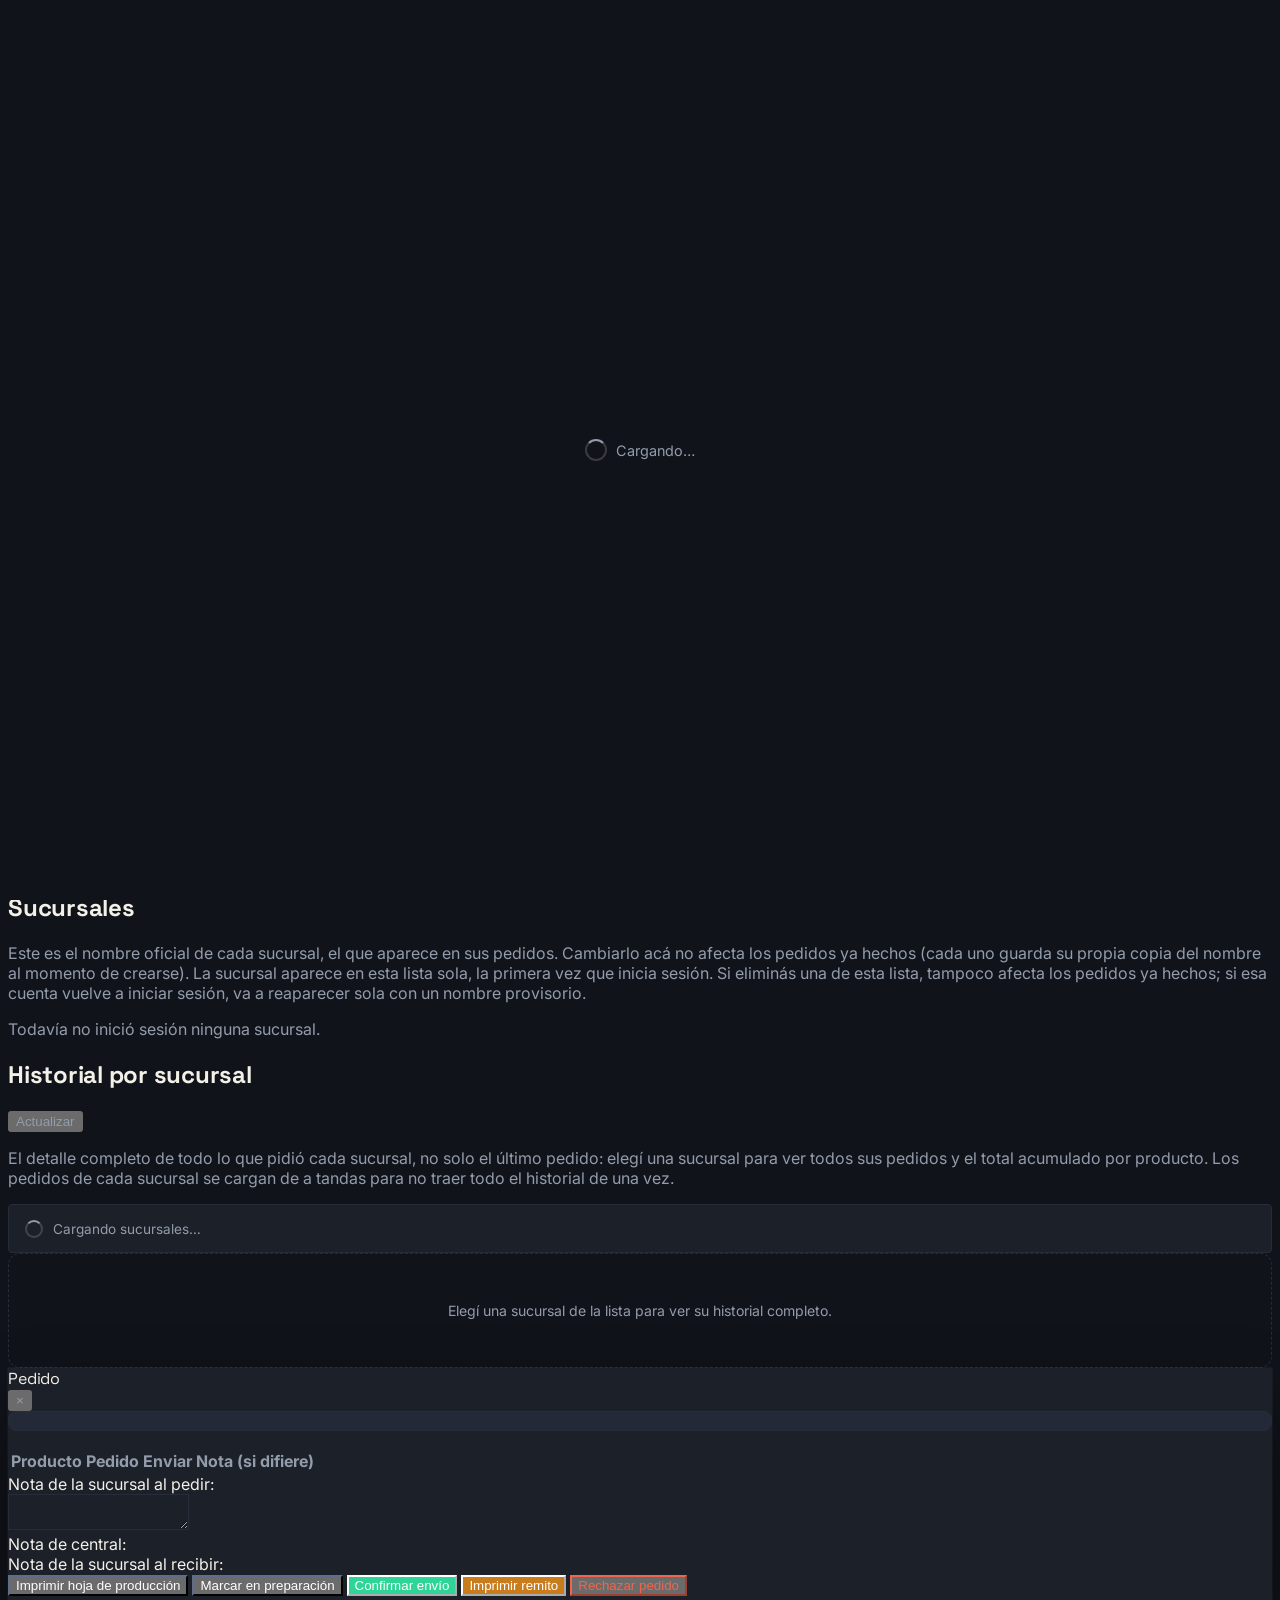
==== commit 0464cb61: "Update central.html" ====
--- a/central.html
+++ b/central.html
@@ -11,9 +11,27 @@
 
 <div id="cargando-pagina"><span class="spinner spinner-oscuro"></span>Cargando…</div>
 
+<!-- Botón hamburguesa: solo visible en mobile, fijo arriba a la izquierda -->
+<button id="btn-menu" class="menu-hamburguesa md:hidden no-imprimir" aria-label="Abrir menú" aria-controls="sidebar" aria-expanded="false">
+  <svg viewBox="0 0 24 24" fill="none" stroke="currentColor" stroke-width="1.8" stroke-linecap="round" stroke-linejoin="round" width="20" height="20">
+    <line x1="3" y1="6" x2="21" y2="6"></line>
+    <line x1="3" y1="12" x2="21" y2="12"></line>
+    <line x1="3" y1="18" x2="21" y2="18"></line>
+  </svg>
+</button>
+
+<!-- Overlay detrás del sidebar en mobile: tocarlo cierra el menú -->
+<div id="sidebar-overlay" class="sidebar-overlay hidden md:hidden no-imprimir"></div>
+
 <div class="flex min-h-screen">
   <!-- Sidebar -->
-  <aside class="no-imprimir w-64 shrink-0 border-r px-5 py-7 flex flex-col justify-between" style="border-color:var(--linea)">
+  <aside id="sidebar" class="sidebar no-imprimir w-64 shrink-0 border-r px-5 py-7 flex flex-col justify-between" style="border-color:var(--linea)">
+    <button id="btn-cerrar-menu" class="btn-cerrar-menu md:hidden" aria-label="Cerrar menú">
+      <svg viewBox="0 0 24 24" fill="none" stroke="currentColor" stroke-width="1.8" stroke-linecap="round" stroke-linejoin="round" width="18" height="18">
+        <line x1="18" y1="6" x2="6" y2="18"></line>
+        <line x1="6" y1="6" x2="18" y2="18"></line>
+      </svg>
+    </button>
     <div>
       <div class="sidebar-logo">
         <img src="https://imagedelivery.net/ut8GNCA1obOu4JnXrJ_J9Q/e7b59903-06e0-48f8-1bb1-71bd6da8a800/public" alt="Más que Burgers">
@@ -48,16 +66,16 @@
   </aside>
 
   <!-- Main -->
-  <main class="flex-1 px-8 py-6 no-imprimir">
+  <main class="flex-1 px-4 pt-20 pb-6 md:px-8 md:pt-6 no-imprimir">
 
     <!-- TAB PEDIDOS -->
     <section id="tab-pedidos">
       <div class="flex items-center justify-between mb-5 flex-wrap gap-3">
         <h1 class="font-display text-2xl font-700">Pedidos de sucursales</h1>
-        <form id="form-buscar-pedido" class="flex items-center gap-2">
+        <form id="form-buscar-pedido" class="flex items-center gap-2 w-full sm:w-auto">
           <input type="text" inputmode="numeric" id="buscador-numero-pedido" placeholder="Buscar por # de pedido"
-            class="border rounded px-3 py-2 text-sm w-48" style="border-color:var(--linea)">
-          <button type="submit" class="px-3 py-2 rounded border font-600 text-sm" style="border-color:var(--linea)">Buscar</button>
+            class="border rounded px-3 py-2 text-sm min-w-0 flex-1 sm:w-48 sm:flex-none" style="border-color:var(--linea)">
+          <button type="submit" class="px-3 py-2 rounded border font-600 text-sm shrink-0" style="border-color:var(--linea)">Buscar</button>
         </form>
       </div>
       <p id="buscador-numero-pedido-error" class="text-sm mb-3 hidden" style="color:var(--rojo)"></p>
@@ -166,52 +184,56 @@
 
 <!-- Modal detalle de pedido -->
 <div id="modal" class="no-imprimir fixed inset-0 hidden items-center justify-center p-4" style="background:rgba(0,0,0,.65)">
-  <div class="rounded-xl max-w-2xl w-full max-h-[90vh] overflow-y-auto p-6" style="background:var(--papel-alto); box-shadow:var(--sombra-modal)">
-    <div class="flex items-start justify-between mb-1">
+  <div class="modal-caja rounded-xl max-w-2xl w-full p-4 sm:p-6" style="background:var(--papel-alto); box-shadow:var(--sombra-modal)">
+    <div class="flex items-start justify-between mb-1 modal-fijo">
       <div>
         <div class="font-display text-xl font-700">Pedido <span id="modal-numero" class="num-mono"></span></div>
         <div class="text-sm" style="color:var(--tinta-suave)" id="modal-sucursal"></div>
       </div>
       <button id="modal-cerrar" class="text-2xl leading-none" style="color:var(--tinta-suave)">&times;</button>
     </div>
-    <div id="modal-badge" class="mb-2"></div>
-    <div id="modal-etapa-info" class="aviso-etapa"></div>
-
-    <table class="w-full text-sm mb-4">
-      <thead>
-        <tr class="text-left border-b" style="border-color:var(--linea); color:var(--tinta-suave)">
-          <th class="py-2 font-600">Producto</th>
-          <th class="py-2 font-600 text-right">Pedido</th>
-          <th class="py-2 font-600 text-right">Enviar</th>
-          <th class="py-2 font-600">Nota (si difiere)</th>
-        </tr>
-      </thead>
-      <tbody id="modal-items"></tbody>
-    </table>
-
-    <div id="modal-nota-sucursal-wrap" class="mb-4 text-sm hidden">
-      <span class="font-600">Nota de la sucursal al pedir:</span> <span id="modal-nota-sucursal-pedido"></span>
-    </div>
-
-    <!-- Nota editable: en "pendiente" es el motivo de rechazo; en "en_preparacion"
-         son las aclaraciones sobre lo que se termina enviando. Fuera de esas dos
-         etapas ya no se edita más (ver el bloque de lectura de abajo). -->
-    <div id="modal-nota-general-editar-wrap" class="mb-4 hidden">
-      <label id="modal-nota-general-label" class="block text-xs font-600 mb-1" style="color:var(--tinta-suave)"></label>
-      <textarea id="modal-nota-general" rows="2" class="w-full border rounded px-3 py-2 text-sm" style="border-color:var(--linea)"></textarea>
-    </div>
-
-    <!-- Nota de central, ya de solo lectura (pedido despachado, recibido o rechazado) -->
-    <div id="modal-nota-central-lectura-wrap" class="mb-4 text-sm hidden">
-      <span class="font-600">Nota de central:</span> <span id="modal-nota-central-lectura"></span>
-    </div>
-
-    <!-- Nota que dejó la sucursal al confirmar la recepción (solo pedidos recibidos) -->
-    <div id="modal-nota-recepcion-wrap" class="mb-4 text-sm hidden">
-      <span class="font-600">Nota de la sucursal al recibir:</span> <span id="modal-nota-recepcion"></span>
-    </div>
-
-    <div class="flex flex-wrap gap-2 mb-5">
+    <div id="modal-badge" class="mb-2 modal-fijo"></div>
+    <div id="modal-etapa-info" class="aviso-etapa modal-fijo"></div>
+
+    <div class="modal-cuerpo">
+      <div class="tabla-scroll mb-4">
+        <table class="w-full text-sm">
+          <thead>
+            <tr class="text-left border-b" style="border-color:var(--linea); color:var(--tinta-suave)">
+              <th class="py-2 font-600">Producto</th>
+              <th class="py-2 font-600 text-right">Pedido</th>
+              <th class="py-2 font-600 text-right">Enviar</th>
+              <th class="py-2 font-600">Nota (si difiere)</th>
+            </tr>
+          </thead>
+          <tbody id="modal-items"></tbody>
+        </table>
+      </div>
+
+      <div id="modal-nota-sucursal-wrap" class="mb-4 text-sm hidden">
+        <span class="font-600">Nota de la sucursal al pedir:</span> <span id="modal-nota-sucursal-pedido"></span>
+      </div>
+
+      <!-- Nota editable: en "pendiente" es el motivo de rechazo; en "en_preparacion"
+           son las aclaraciones sobre lo que se termina enviando. Fuera de esas dos
+           etapas ya no se edita más (ver el bloque de lectura de abajo). -->
+      <div id="modal-nota-general-editar-wrap" class="mb-4 hidden">
+        <label id="modal-nota-general-label" class="block text-xs font-600 mb-1" style="color:var(--tinta-suave)"></label>
+        <textarea id="modal-nota-general" rows="2" class="w-full border rounded px-3 py-2 text-sm" style="border-color:var(--linea)"></textarea>
+      </div>
+
+      <!-- Nota de central, ya de solo lectura (pedido despachado, recibido o rechazado) -->
+      <div id="modal-nota-central-lectura-wrap" class="mb-4 text-sm hidden">
+        <span class="font-600">Nota de central:</span> <span id="modal-nota-central-lectura"></span>
+      </div>
+
+      <!-- Nota que dejó la sucursal al confirmar la recepción (solo pedidos recibidos) -->
+      <div id="modal-nota-recepcion-wrap" class="mb-4 text-sm hidden">
+        <span class="font-600">Nota de la sucursal al recibir:</span> <span id="modal-nota-recepcion"></span>
+      </div>
+    </div>
+
+    <div class="modal-botones mb-5 modal-fijo">
       <button id="btn-imprimir" class="hidden px-4 py-2 rounded border font-600 text-sm" style="border-color:var(--linea)">Imprimir hoja de producción</button>
       <button id="btn-en-preparacion" data-spinner-oscuro="1" class="hidden px-4 py-2 rounded border font-600 text-sm" style="border-color:var(--linea)">Marcar en preparación</button>
       <button id="btn-confirmar-envio" class="hidden px-4 py-2 rounded text-white font-600 text-sm" style="background:var(--verde)">Confirmar envío</button>
@@ -219,7 +241,7 @@
       <button id="btn-rechazar" data-spinner-oscuro="1" class="hidden px-4 py-2 rounded border font-600 text-sm" style="border-color:var(--rojo); color:var(--rojo)">Rechazar pedido</button>
     </div>
 
-    <div class="pt-4 border-t" style="border-color:var(--linea)">
+    <div class="pt-4 border-t modal-fijo" style="border-color:var(--linea)">
       <div class="text-xs font-600 mb-2" style="color:var(--tinta-suave)">Historial</div>
       <ul id="modal-historial" class="text-xs space-y-1" style="color:var(--tinta-suave)"></ul>
     </div>
@@ -416,6 +438,38 @@
 });
 document.getElementById("btn-logout").addEventListener("click", () => signOut(auth));
 
+// ---------- Menú hamburguesa (mobile) ----------
+// Va antes de "Tabs" a propósito: esa sección hace .click() en el primer tab
+// apenas se define, y ese click llama a cerrarMenu() — si sidebarEl y compañía
+// se declararan después, sería una referencia a una const todavía no
+// inicializada (TDZ) y explotaría al cargar la página.
+// El sidebar en mobile es un panel que entra desde la izquierda (ver .sidebar
+// en estilos.css). En desktop (md:) queda siempre visible y estos botones
+// no se muestran, así que esta lógica no tiene efecto ahí.
+const btnMenu = document.getElementById("btn-menu");
+const btnCerrarMenu = document.getElementById("btn-cerrar-menu");
+const sidebarEl = document.getElementById("sidebar");
+const sidebarOverlay = document.getElementById("sidebar-overlay");
+
+function abrirMenu(){
+  sidebarEl.classList.add("sidebar-abierto");
+  sidebarOverlay.classList.remove("hidden");
+  btnMenu.setAttribute("aria-expanded", "true");
+  document.body.classList.add("sin-scroll");
+}
+function cerrarMenu(){
+  sidebarEl.classList.remove("sidebar-abierto");
+  sidebarOverlay.classList.add("hidden");
+  btnMenu.setAttribute("aria-expanded", "false");
+  document.body.classList.remove("sin-scroll");
+}
+btnMenu.addEventListener("click", abrirMenu);
+btnCerrarMenu.addEventListener("click", cerrarMenu);
+sidebarOverlay.addEventListener("click", cerrarMenu);
+document.addEventListener("keydown", (e) => {
+  if (e.key === "Escape") cerrarMenu();
+});
+
 // ---------- Tabs ----------
 document.querySelectorAll(".tab-btn").forEach(btn => {
   btn.addEventListener("click", () => {
@@ -429,6 +483,7 @@
     // no gastar lecturas de más si nadie mira esta pestaña); se carga recién
     // la primera vez que se abre.
     if (btn.dataset.tab === "historial" && !conteosCargados) cargarConteosSucursales();
+    cerrarMenu(); // en mobile, elegir una sección cierra el sidebar
   });
 });
 document.querySelector('.tab-btn[data-tab="pedidos"]').click();
@@ -643,9 +698,9 @@
     .sort((a, b) => (a.nombre || "").localeCompare(b.nombre || ""))
     .forEach(s => {
       const row = document.createElement("div");
-      row.className = "ticket px-4 py-3 flex items-center gap-3";
+      row.className = "ticket px-4 py-3 flex flex-wrap items-center gap-2 sm:gap-3";
       row.innerHTML = `
-        <input type="text" class="edit-nombre-sucursal flex-1 border rounded px-3 py-2 text-sm font-600"
+        <input type="text" class="edit-nombre-sucursal w-full sm:w-auto sm:flex-1 border rounded px-3 py-2 text-sm font-600"
           style="border-color:var(--linea)" value="${escapeHtml(s.nombre || "")}">
         <span class="text-xs truncate" style="color:var(--tinta-suave); max-width:14rem">${escapeHtml(s.email || "")}</span>
         <button type="button" class="btn-guardar-sucursal px-3 py-1.5 rounded text-xs font-600" style="color:var(--verde)">Guardar</button>
@@ -784,16 +839,16 @@
 
 function crearTicketPedido(p){
   const row = document.createElement("div");
-  row.className = `ticket px-4 py-3 flex items-center justify-between cursor-pointer ${p.estado}`;
+  row.className = `ticket px-4 py-3 flex items-center justify-between gap-2 cursor-pointer ${p.estado}`;
   row.innerHTML = `
-    <div class="flex items-center gap-4">
-      <div class="num-mono text-lg font-700">#${p.numero ?? "—"}</div>
-      <div>
-        <div class="font-600">${p.sucursalNombre || "Sucursal"}</div>
-        <div class="text-xs" style="color:var(--tinta-suave)">${fechaLegible(p.creadoEn)} · ${(p.items||[]).length} productos</div>
-      </div>
-    </div>
-    <div class="flex items-center gap-2">
+    <div class="flex items-center gap-3 min-w-0">
+      <div class="num-mono text-lg font-700 shrink-0">#${p.numero ?? "—"}</div>
+      <div class="min-w-0">
+        <div class="font-600 truncate">${p.sucursalNombre || "Sucursal"}</div>
+        <div class="text-xs truncate" style="color:var(--tinta-suave)">${fechaLegible(p.creadoEn)} · ${(p.items||[]).length} productos</div>
+      </div>
+    </div>
+    <div class="flex items-center gap-2 shrink-0">
       ${tieneDiferencias(p) ? '<span class="badge badge-diferencia">Diferencia</span>' : ''}
       ${badgeHtml(p.estado)}
     </div>`;
@@ -1435,23 +1490,25 @@
       <div class="text-xs font-600 mb-3" style="color:var(--tinta-suave)">
         Total pedido por producto (sobre los ${pedidos.length} pedido${pedidos.length === 1 ? "" : "s"} cargados${hayMas ? " — hay más, tocá \"Cargar más pedidos\" para incluirlos en el total" : ""})
       </div>
-      <table class="w-full text-sm">
-        <thead>
-          <tr class="text-left border-b" style="border-color:var(--linea); color:var(--tinta-suave)">
-            <th class="py-1.5 font-600">Producto</th>
-            <th class="py-1.5 font-600 text-right">Pedido (total)</th>
-            <th class="py-1.5 font-600 text-right">Enviado (total)</th>
-          </tr>
-        </thead>
-        <tbody>
-          ${filasTotales.map(t => `
-            <tr class="border-b" style="border-color:var(--linea)">
-              <td class="py-1.5">${escapeHtml(t.nombre)} <span class="text-xs" style="color:var(--tinta-suave)">(${escapeHtml(etiquetaUnidad(t.unidad))})</span></td>
-              <td class="py-1.5 text-right num-mono">${t.pedida}</td>
-              <td class="py-1.5 text-right num-mono">${t.enviada}</td>
-            </tr>`).join("") || `<tr><td colspan="3" class="py-2 text-sm" style="color:var(--tinta-suave)">Todavía no hizo ningún pedido.</td></tr>`}
-        </tbody>
-      </table>
+      <div class="tabla-scroll">
+        <table class="w-full text-sm">
+          <thead>
+            <tr class="text-left border-b" style="border-color:var(--linea); color:var(--tinta-suave)">
+              <th class="py-1.5 font-600">Producto</th>
+              <th class="py-1.5 font-600 text-right">Pedido (total)</th>
+              <th class="py-1.5 font-600 text-right">Enviado (total)</th>
+            </tr>
+          </thead>
+          <tbody>
+            ${filasTotales.map(t => `
+              <tr class="border-b" style="border-color:var(--linea)">
+                <td class="py-1.5">${escapeHtml(t.nombre)} <span class="text-xs" style="color:var(--tinta-suave)">(${escapeHtml(etiquetaUnidad(t.unidad))})</span></td>
+                <td class="py-1.5 text-right num-mono">${t.pedida}</td>
+                <td class="py-1.5 text-right num-mono">${t.enviada}</td>
+              </tr>`).join("") || `<tr><td colspan="3" class="py-2 text-sm" style="color:var(--tinta-suave)">Todavía no hizo ningún pedido.</td></tr>`}
+          </tbody>
+        </table>
+      </div>
     </div>
 
     <div class="text-xs font-600 mb-2" style="color:var(--tinta-suave)">Pedidos cargados (${pedidos.length})</div>
@@ -1469,11 +1526,11 @@
     const row = document.createElement("div");
     row.className = `ticket px-4 py-3 flex items-center justify-between cursor-pointer flex-wrap gap-2 ${p.estado}`;
     row.innerHTML = `
-      <div class="flex items-center gap-4">
-        <div class="num-mono text-lg font-700">#${p.numero ?? "—"}</div>
-        <div class="text-xs" style="color:var(--tinta-suave)">${fechaLegible(p.creadoEn)} · ${(p.items||[]).length} productos</div>
-      </div>
-      <div class="flex items-center gap-2">
+      <div class="flex items-center gap-3 min-w-0">
+        <div class="num-mono text-lg font-700 shrink-0">#${p.numero ?? "—"}</div>
+        <div class="text-xs truncate" style="color:var(--tinta-suave)">${fechaLegible(p.creadoEn)} · ${(p.items||[]).length} productos</div>
+      </div>
+      <div class="flex items-center gap-2 shrink-0">
         ${tieneDiferencias(p) ? '<span class="badge badge-diferencia">Diferencia</span>' : ''}
         ${badgeHtml(p.estado)}
       </div>`;
@@ -1571,4 +1628,4 @@
 }
 </script>
 </body>
-</html>+</html>
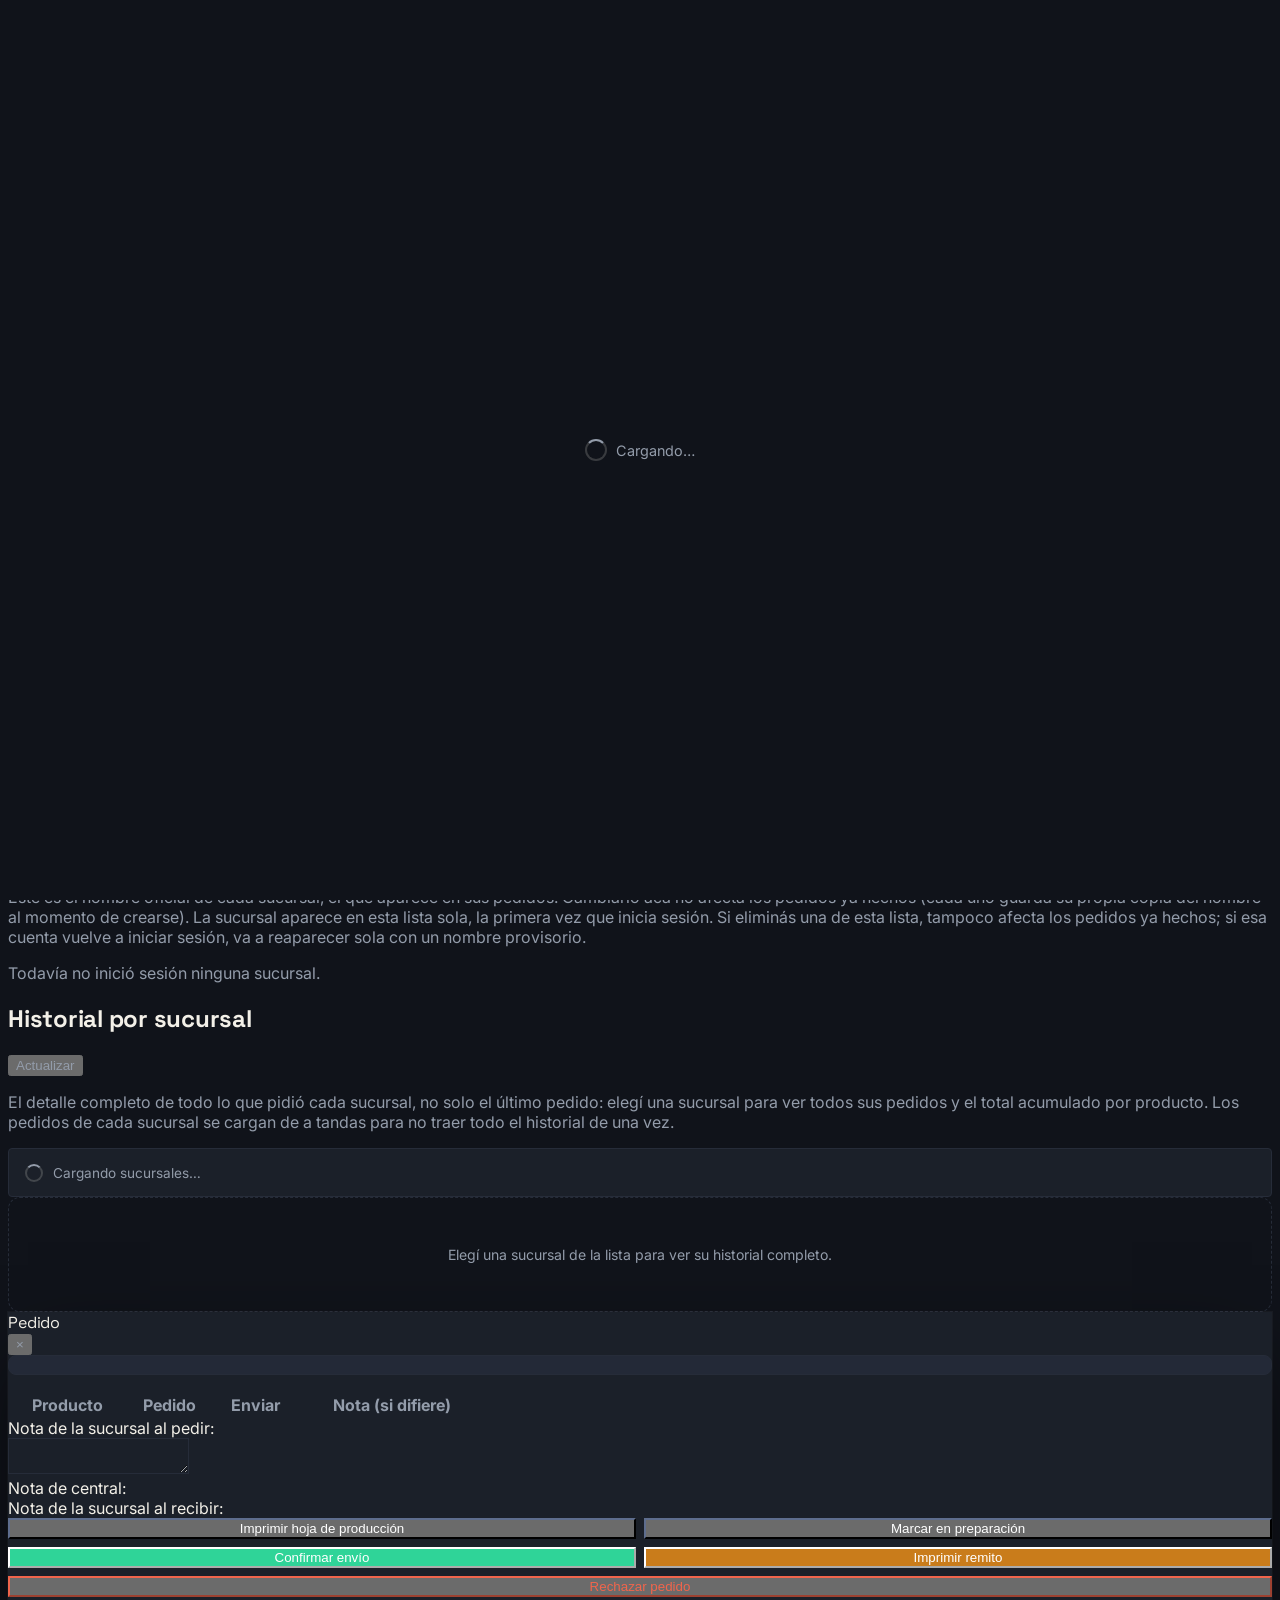
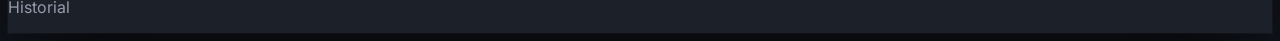
==== commit 58ec6425: "Update central.html" ====
--- a/central.html
+++ b/central.html
@@ -6,6 +6,15 @@
 <title>Pedidos — Central</title>
 <script src="https://cdn.tailwindcss.com"></script>
 <link rel="stylesheet" href="estilos.css">
+
+<link rel="manifest" href="/manifest.json">
+<meta name="theme-color" content="#084788">
+<link rel="icon" type="image/png" sizes="192x192" href="/192.png">
+<link rel="icon" type="image/png" sizes="512x512" href="/512.png">
+<link rel="apple-touch-icon" href="/192.png">
+<meta name="apple-mobile-web-app-capable" content="yes">
+<meta name="apple-mobile-web-app-status-bar-style" content="black-translucent">
+<meta name="apple-mobile-web-app-title" content="MQB Pedidos">
 </head>
 <body class="min-h-screen">
 
@@ -455,14 +464,48 @@
   sidebarEl.classList.add("sidebar-abierto");
   sidebarOverlay.classList.remove("hidden");
   btnMenu.setAttribute("aria-expanded", "true");
-  document.body.classList.add("sin-scroll");
 }
 function cerrarMenu(){
   sidebarEl.classList.remove("sidebar-abierto");
   sidebarOverlay.classList.add("hidden");
   btnMenu.setAttribute("aria-expanded", "false");
-  document.body.classList.remove("sin-scroll");
-}
+}
+
+// ---------- Bloqueo de scroll externo (sidebar + modales) ----------
+// En vez de tocar "sin-scroll" a mano en cada lugar donde se abre o cierra
+// el sidebar o algún modal (y arriesgarse a que un cierre se olvide de
+// sacarlo, o que se saque de más si hay más de uno abierto a la vez), un
+// observer mira las clases de cada panel y recalcula el estado del body
+// solo con revisar qué hay abierto en ese momento.
+const elementosQueBloqueanScroll = [
+  sidebarEl,
+  document.getElementById("modal"),
+].filter(Boolean);
+
+// Con overflow:hidden solo, el fondo en iOS/Android igual "rebota" y a
+// veces scrollea un poco al arrastrar el dedo. La forma que de verdad
+// funciona en mobile es fijar el body en su lugar (position:fixed) y,
+// al cerrar, devolverlo a la posición de scroll donde estaba.
+let scrollGuardado = 0;
+function actualizarBloqueoScroll(){
+  const hayAlgoAbierto = sidebarEl.classList.contains("sidebar-abierto")
+    || elementosQueBloqueanScroll.some(el => el !== sidebarEl && !el.classList.contains("hidden"));
+  const yaBloqueado = document.body.classList.contains("sin-scroll");
+
+  if (hayAlgoAbierto && !yaBloqueado) {
+    scrollGuardado = window.scrollY || document.documentElement.scrollTop || 0;
+    document.body.style.top = `-${scrollGuardado}px`;
+    document.body.classList.add("sin-scroll");
+  } else if (!hayAlgoAbierto && yaBloqueado) {
+    document.body.classList.remove("sin-scroll");
+    document.body.style.top = "";
+    window.scrollTo(0, scrollGuardado);
+  }
+}
+elementosQueBloqueanScroll.forEach(el => {
+  new MutationObserver(actualizarBloqueoScroll).observe(el, { attributes: true, attributeFilter: ["class"] });
+});
+actualizarBloqueoScroll();
 btnMenu.addEventListener("click", abrirMenu);
 btnCerrarMenu.addEventListener("click", cerrarMenu);
 sidebarOverlay.addEventListener("click", cerrarMenu);
@@ -1627,5 +1670,16 @@
   );
 }
 </script>
+<script>
+// Registra el service worker para que la app sea instalable (ícono propio,
+// se abre sin barra del navegador) y abra un instante aunque no haya señal.
+// Si falla (por ejemplo, mirando el sitio en un entorno sin HTTPS), no pasa
+// nada: la app funciona igual, solo sin esta parte.
+if ("serviceWorker" in navigator) {
+  window.addEventListener("load", () => {
+    navigator.serviceWorker.register("/sw.js").catch(() => {});
+  });
+}
+</script>
 </body>
 </html>
--- a/estilos.css
+++ b/estilos.css
@@ -45,8 +45,14 @@
   --sombra-modal: 0 30px 80px -20px rgba(0,0,0,.8), 0 0 0 1px rgba(255,255,255,.04);
 }
 
-html{ color-scheme: dark; }
-
+html{ color-scheme: dark; overflow-x:hidden; }
+
+/* Importante: overflow-x:hidden va en <html>, NUNCA en <body>. Ponerlo en
+   body es justo lo que hace que en mobile (sobre todo iOS Safari) los
+   elementos position:fixed -como el botón hamburguesa- dejen de quedar
+   fijos y empiecen a moverse junto con el scroll de la página: al
+   ponerle overflow a body, el navegador lo toma como el contenedor de
+   scroll real en vez de html, y ahí el fixed se rompe. */
 html,body{
   color:var(--tinta);
   font-family:'Inter',sans-serif;
@@ -65,9 +71,64 @@
 .font-display{ font-family:'Space Grotesk',sans-serif; letter-spacing:-.01em; }
 .num-mono{ font-family:'Space Grotesk',sans-serif; font-variant-numeric: tabular-nums; }
 
+/* main es flex-1 dentro de ".flex" (junto al sidebar). Por default, un
+   flex item no se achica más allá del ancho mínimo de su contenido interno
+   (el bug de "min-width:auto" de flexbox) — si algo adentro no puede
+   envolver (texto largo, un control con nowrap, etc.), ESE ancho mínimo
+   se filtra hacia arriba y termina estirando toda la página en mobile.
+   min-width:0 corta esa propagación acá, en la raíz. */
+main{ min-width:0; }
+
 /* Sidebar: un tono apenas distinto del fondo, con un filo sutil
    para separar la navegación del contenido. */
 aside{ background:var(--bg-elevado); }
+
+/* --- Sidebar responsive: panel lateral en mobile, fijo en desktop ---
+   Por debajo de 768px el sidebar sale de flujo y se convierte en un panel
+   que entra desde la izquierda por encima del contenido (clase
+   .sidebar-abierto la desliza a la vista); por encima de 768px vuelve a
+   comportarse como columna fija de siempre. */
+@media (max-width:767px){
+  .sidebar{
+    position:fixed;
+    top:0; left:0; bottom:0;
+    z-index:40;
+    overflow-y:auto;
+    transform:translateX(-100%);
+    transition:transform .25s ease;
+    box-shadow:var(--sombra-modal);
+  }
+  .sidebar.sidebar-abierto{ transform:translateX(0); }
+}
+
+/* Botón hamburguesa: fijo arriba a la izquierda, solo en mobile. */
+.menu-hamburguesa{
+  position:fixed; top:1rem; left:1rem; z-index:35;
+  width:2.5rem; height:2.5rem;
+  display:flex; align-items:center; justify-content:center;
+  border-radius:8px;
+  background:var(--papel-alto);
+  border:1px solid var(--linea);
+  color:var(--tinta);
+}
+.menu-hamburguesa:hover{ border-color:var(--linea-fuerte); }
+
+/* Botón de cerrar dentro del sidebar, arriba a la derecha (solo mobile). */
+.btn-cerrar-menu{
+  position:absolute; top:1rem; right:1rem;
+  color:var(--tinta-suave);
+}
+.btn-cerrar-menu:hover{ color:var(--tinta); }
+
+/* Fondo oscuro detrás del sidebar abierto en mobile. */
+.sidebar-overlay{
+  position:fixed; inset:0; z-index:30;
+  background:rgba(0,0,0,.6);
+}
+
+/* Mientras el menú mobile está abierto, evitamos que la página de atrás
+   scrollee (el sidebar ya tiene su propio scroll interno si hace falta). */
+body.sin-scroll{ overflow:hidden; }
 
 /* Logo del sidebar: centrado y con más presencia que un ícono de
    navegación — es la marca, va arriba de todo y bien visible. */
@@ -265,6 +326,32 @@
 @media (max-width:640px){
   .filtros-fila{ align-items:flex-start; }
   .filtros-etiqueta{ width:auto; margin-bottom:.3rem; flex-basis:100%; }
+
+  /* El segmentado (Rango) es un solo borde en forma de píldora que
+     envuelve a sus 4 botones; si esa fila se corta en 2 líneas (porque
+     no entran los 4 en el ancho disponible), el border-radius de 999px
+     y el overflow:hidden quedan pensados para una sola línea y el
+     grupo se ve roto/cortado. En vez de envolver, lo hacemos scrollear
+     horizontal en una sola fila: se ve como una píldora entera y se
+     desliza con el dedo si no entra todo. */
+  .segmentado{
+    flex-wrap:nowrap;
+    overflow-x:auto;
+    -webkit-overflow-scrolling:touch;
+    max-width:100%;
+    min-width:0;
+    scrollbar-width:none;
+  }
+  .segmentado::-webkit-scrollbar{ display:none; }
+  .segmentado .segmento-btn{
+    flex-shrink:0;
+    white-space:nowrap;
+  }
+
+  /* Los chips de Estado si pueden envolver en varias líneas sin problema
+     (cada uno tiene su propio borde independiente), pero les bajamos un
+     poco el tamaño para que entren más por fila. */
+  .chip-btn{ padding:.35rem .7rem; font-size:.74rem; }
 }
 
 /* Estado vacío: centrado, con ícono dentro de un halo tenue de la luz
@@ -280,6 +367,16 @@
 }
 .estado-vacio-icono svg{ width:30px; height:30px; color:var(--tinta-tenue); }
 .estado-vacio-texto{ font-size:.9rem; font-weight:600; color:var(--tinta-suave); }
+
+/* Envoltorio para las tablas que se muestran en pantalla (no las hojas de
+   impresión, que tienen su propio manejo aparte): en vez de que la tabla
+   fuerce el ancho de toda la página en mobile (o se aplaste hasta quedar
+   ilegible), scrollea horizontal solo ella, contenida en su tarjeta. */
+.tabla-scroll{
+  overflow-x:auto;
+  -webkit-overflow-scrolling:touch;
+}
+.tabla-scroll table{ min-width:480px; }
 
 .badge{
   display:inline-flex; align-items:center; gap:.4rem;
@@ -296,6 +393,100 @@
 .badge-diferencia{ background:var(--rojo-suave); color:var(--rojo); }
 .badge-cancelado{ background:var(--linea); color:var(--tinta-suave); }
 .badge-rechazado{ background:var(--rojo-suave); color:var(--rojo); }
+
+/* Estructura del modal de pedido: en vez de que TODO el modal scrollee
+   como un bloque (header, botones e historial incluidos), lo armamos en
+   columna con altura máxima = viewport. El header, los botones y el
+   historial (.modal-fijo) mantienen su tamaño natural; el único bloque
+   que puede achicarse y scrollear -si hace falta- es .modal-cuerpo
+   (tabla de items + notas), que es lo único de largo variable. Así el
+   modal en sí nunca "scrollea": a lo sumo scrollea su contenido interno. */
+.modal-caja{
+  max-height:92dvh;
+  display:flex;
+  flex-direction:column;
+}
+.modal-fijo{ flex-shrink:0; }
+.modal-cuerpo{
+  overflow-y:auto;
+  flex:1 1 auto;
+  min-height:0; /* clave: permite que este bloque se achique en vez de empujar el alto del modal */
+}
+
+/* Botones de acción del modal: en vez de un flex-wrap simple (que con
+   textos largos como "Imprimir hoja de producción" termina mostrando
+   un botón por fila en mobile), los ordenamos de a 2 por fila. min-width:0
+   pisa el mínimo por defecto de un flex item (que toma el ancho del texto
+   sin cortar) para que, si no entra, el texto del botón haga wrap en dos
+   líneas ADENTRO del botón en vez de mandar al otro botón a una fila nueva. */
+.modal-botones{
+  display:flex;
+  flex-wrap:wrap;
+  gap:.5rem;
+}
+.modal-botones button{
+  flex:1 1 calc(50% - .25rem);
+  min-width:0;
+  text-align:center;
+}
+
+/* Campo de contraseña del login, con el ojito para mostrar/ocultar lo
+   tipeado. El input le deja lugar al botón con padding derecho, y el
+   botón se centra verticalmente encima suyo. */
+/* Pantalla de login: min-height con dvh (viewport dinámico) en vez de
+   min-h-screen (100vh) — en mobile, 100vh no descuenta la barra de
+   direcciones del navegador, así que el contenido centrado quedaba más
+   alto de lo que en realidad se ve y aparecía un scroll de sobra/raro
+   apenas se cargaba la página o se mostraba/ocultaba esa barra. dvh se
+   ajusta al alto real visible en cada momento. */
+.pantalla-login{ min-height:100vh; min-height:100dvh; }
+
+/* Tarjeta del formulario de login: a diferencia de ".ticket" (que se usa
+   para las fichas de pedido con su borde punteado), acá va un diseño
+   más simple para un formulario: borde parejo y una franja de acento
+   dorado arriba, en vez del corte lateral tipo comanda. */
+.tarjeta-login{
+  position:relative;
+  background:var(--papel-alto);
+  border:1px solid var(--linea);
+  border-radius:var(--radio-tarjeta);
+  box-shadow:var(--sombra-tarjeta);
+  overflow:hidden;
+}
+.tarjeta-login::before{
+  content:"";
+  position:absolute; top:0; left:0; right:0; height:3px;
+  background:linear-gradient(90deg, var(--ambar-oscuro), var(--ambar));
+}
+
+/* Campos de usuario/contraseña con un ícono a la izquierda, para que se
+   lean más rápido de un vistazo y no sean dos inputs idénticos. */
+.campo-con-icono{ position:relative; }
+.campo-con-icono .icono-campo{
+  position:absolute; top:50%; left:.75rem;
+  transform:translateY(-50%);
+  color:var(--tinta-suave);
+  pointer-events:none;
+}
+.campo-con-icono input{ padding-left:2.5rem; }
+
+.campo-clave{ position:relative; }
+.campo-clave input{ padding-right:2.5rem; }
+.btn-ver-clave{
+  position:absolute;
+  top:50%; right:.5rem;
+  transform:translateY(-50%);
+  display:flex; align-items:center; justify-content:center;
+  width:2rem; height:2rem;
+  color:var(--tinta-suave);
+  border-radius:6px;
+}
+.btn-ver-clave:hover{ color:var(--tinta); }
+
+/* Oculta el ícono nativo de "revelar contraseña" de Edge/IE para que no
+   se superponga con nuestro propio botón del ojo. */
+input[type="password"]::-ms-reveal,
+input[type="password"]::-ms-clear{ display:none; }
 
 /* Texto de ayuda contextual arriba de la tabla del modal de pedido: qué
    corresponde hacer (o qué pasó) en la etapa actual del pedido. */
@@ -676,4 +867,4 @@
   display:flex; align-items:center; justify-content:center;
   z-index:50; gap:.6rem; color:var(--tinta-suave); font-size:.9rem;
 }
-#cargando-pagina .spinner{ width:18px; height:18px; }+#cargando-pagina .spinner{ width:18px; height:18px; }
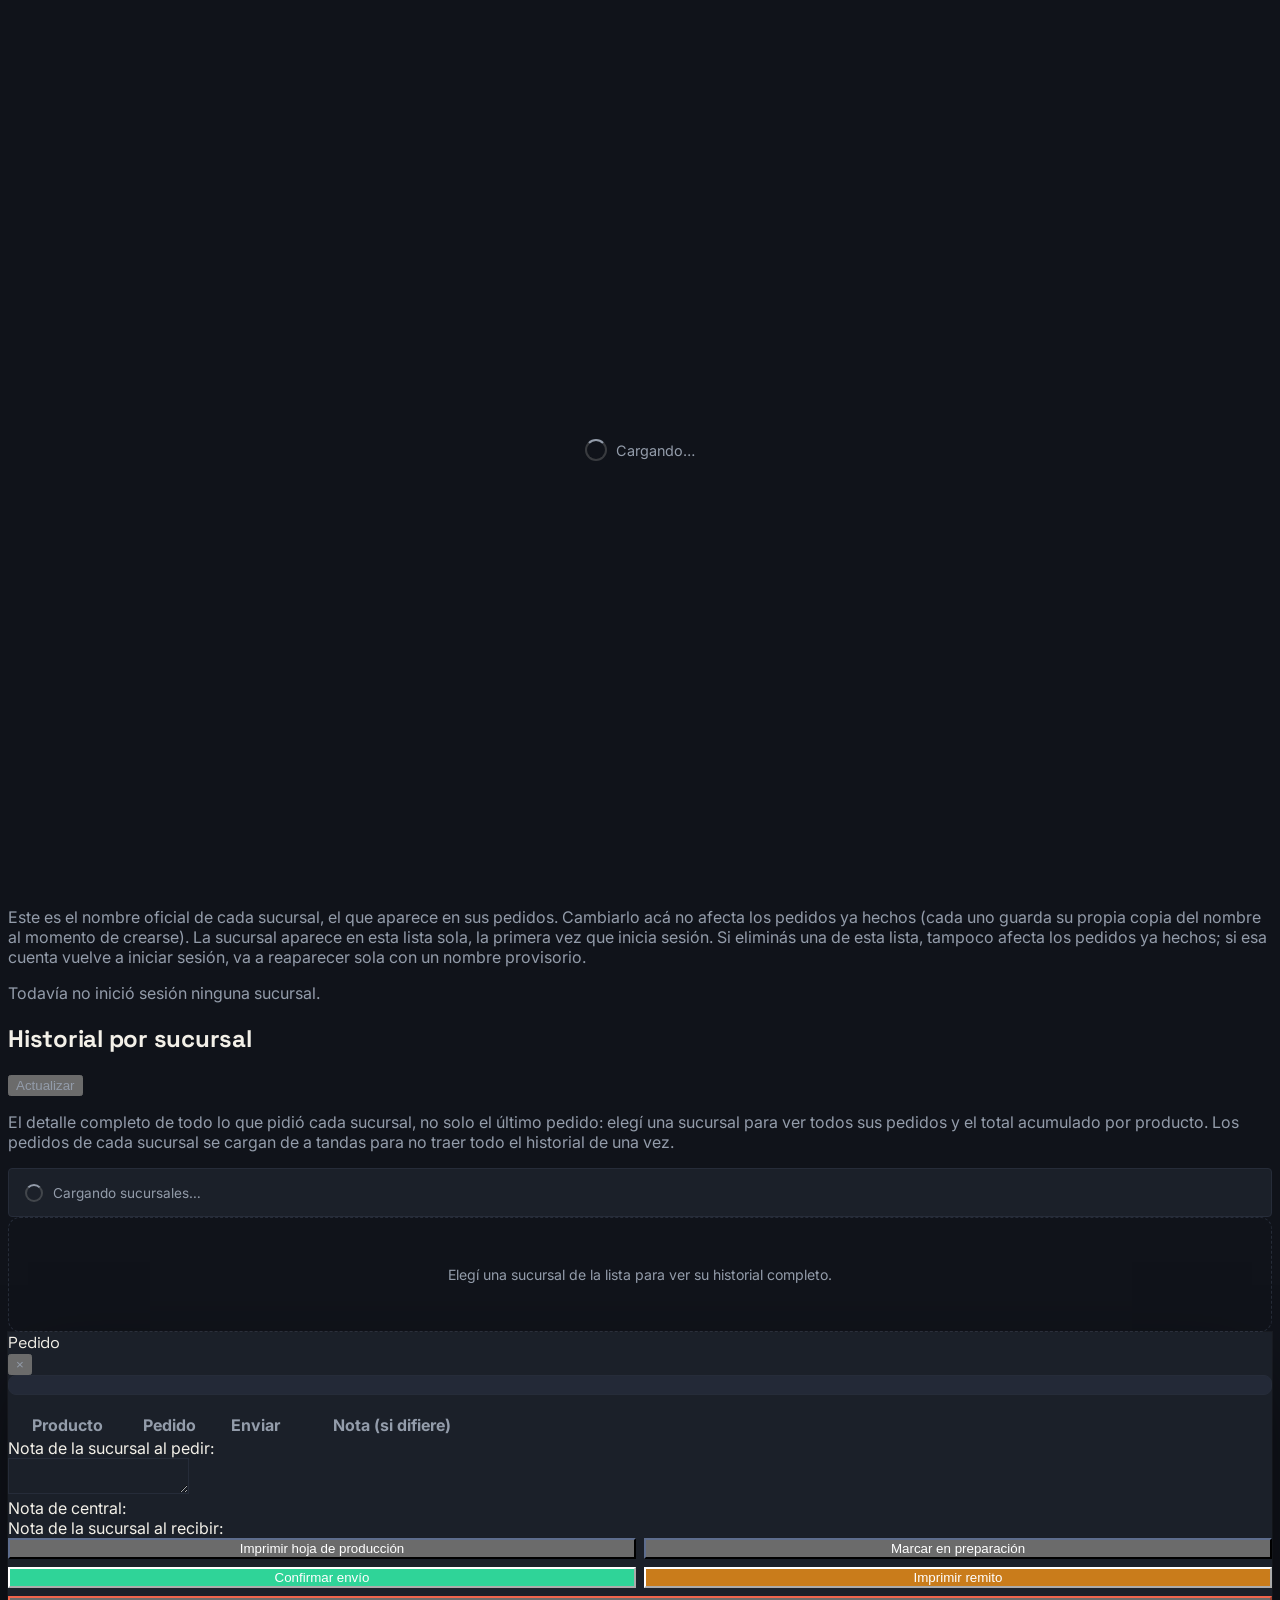
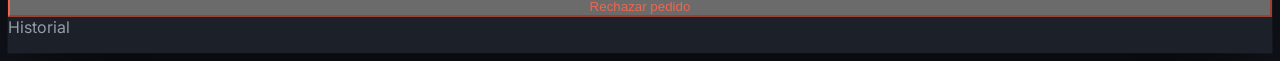
==== commit d332a5cf: "Update central.html" ====
--- a/central.html
+++ b/central.html
@@ -101,11 +101,11 @@
         <div class="filtros-fila">
           <span class="filtros-etiqueta">Estado</span>
           <div class="filtros-chips" id="filtros-estado">
-            <button data-estado="pendiente,en_preparacion" class="filtro-btn chip-btn">Activos</button>
+            <button data-estado="pendiente,en_preparacion,rechazado_pan" class="filtro-btn chip-btn">Activos</button>
             <button data-estado="enviado" class="filtro-btn chip-btn">Enviados</button>
             <button data-estado="recibido" class="filtro-btn chip-btn">Recibidos</button>
             <button data-estado="cancelado" class="filtro-btn chip-btn">Cancelados</button>
-            <button data-estado="rechazado" class="filtro-btn chip-btn">Rechazados</button>
+            <button data-estado="rechazado,rechazado_pan" class="filtro-btn chip-btn">Rechazados</button>
             <button data-estado="" class="filtro-btn chip-btn">Todos</button>
           </div>
         </div>
@@ -139,6 +139,10 @@
           <input id="p-categoria" placeholder="Categoría (opcional)" list="lista-categorias" class="w-full border rounded px-3 py-2" style="border-color:var(--linea)">
           <button type="submit" class="px-4 py-2 rounded text-white font-600 whitespace-nowrap" style="background:var(--ambar-oscuro)">Agregar</button>
         </div>
+        <label class="sm:col-span-4 flex items-center gap-2 text-sm" style="color:var(--tinta-suave)">
+          <input type="checkbox" id="p-es-pan" class="rounded">
+          Se hace en la panadería (no en central) — le va a llegar solo a esa cuenta
+        </label>
       </form>
       <datalist id="lista-categorias"></datalist>
 
@@ -289,10 +293,15 @@
   <table class="hi-tabla">
     <thead>
       <tr>
-        <th class="hi-col-check"></th>
         <th>Producto</th>
-        <th class="hi-col-num">Cantidad</th>
-        <th>Unidad</th>
+        <th class="hi-col-num" id="hi-th-cantidad">Cantidad</th>
+        <th id="hi-th-unidad">Unidad</th>
+        <!-- Estas dos solo se muestran cuando el pedido llega ya armado por
+             panadería (despacho directo): ahí lo que hace falta no es una
+             lista para ir a buscar mercadería, sino confirmar lo que ya se
+             hizo y por qué difiere, si difiere. -->
+        <th class="hi-col-num hidden" id="hi-th-hecho">Hecho</th>
+        <th class="hidden" id="hi-th-nota">Nota</th>
       </tr>
     </thead>
     <tbody id="hi-items"></tbody>
@@ -570,11 +579,12 @@
   const nombre = document.getElementById("p-nombre").value.trim();
   const unidad = document.getElementById("p-unidad").value;
   const categoria = normalizarCategoria(document.getElementById("p-categoria").value, catalogoProductos);
+  const esPan = document.getElementById("p-es-pan").checked;
   if (!nombre) return;
   const btn = e.target.querySelector('button[type="submit"]');
   conCarga(btn, async () => {
     await addDoc(collection(db, "productos"), {
-      nombre, unidad, categoria: categoria || null, activo: true, creadoEn: serverTimestamp()
+      nombre, unidad, categoria: categoria || null, activo: true, esPan, creadoEn: serverTimestamp()
     });
     e.target.reset();
   }, "Agregando…");
@@ -640,7 +650,7 @@
   card.innerHTML = `
     <div>
       <div class="producto-card-nombre${p.activo ? "" : " line-through"}">${escapeHtml(p.nombre)}</div>
-      <div class="producto-card-meta">${escapeHtml(etiquetaUnidad(p.unidad))}${p.categoria ? ' · ' + escapeHtml(p.categoria) : ''}</div>
+      <div class="producto-card-meta">${escapeHtml(etiquetaUnidad(p.unidad))}${p.categoria ? ' · ' + escapeHtml(p.categoria) : ''}${p.esPan ? ' · <span class="badge badge-pendiente">Panadería</span>' : ''}</div>
     </div>
     <label class="producto-card-toggle">
       <span class="toggle-texto">${p.activo ? "Activo" : "Inactivo"}</span>
@@ -706,6 +716,10 @@
       </div>
       <input type="text" class="edit-categoria w-full border rounded px-2 py-1.5 text-sm" style="border-color:var(--linea)"
         list="lista-categorias" placeholder="Categoría (opcional)" value="${escapeHtml(p.categoria || "")}">
+      <label class="flex items-center gap-2 text-xs" style="color:var(--tinta-suave)">
+        <input type="checkbox" class="edit-es-pan rounded" ${p.esPan ? "checked" : ""}>
+        Se hace en la panadería
+      </label>
     </div>
     <div class="producto-card-acciones">
       <button type="button" class="btn-guardar-producto">Guardar</button>
@@ -719,10 +733,11 @@
     const nombre = card.querySelector(".edit-nombre").value.trim();
     const unidad = card.querySelector(".edit-unidad").value;
     const categoria = normalizarCategoria(card.querySelector(".edit-categoria").value, catalogoProductos);
+    const esPan = card.querySelector(".edit-es-pan").checked;
     if (!nombre) { await alertaBonita("El nombre no puede quedar vacío.", { tipo: "advertencia" }); return; }
     conCarga(btnGuardar, async () => {
-      await updateDoc(doc(db, "productos", p.id), { nombre, unidad, categoria: categoria || null });
-      Object.assign(p, { nombre, unidad, categoria: categoria || null });
+      await updateDoc(doc(db, "productos", p.id), { nombre, unidad, categoria: categoria || null, esPan });
+      Object.assign(p, { nombre, unidad, categoria: categoria || null, esPan });
       pintarVistaProducto(card, p);
     }, "Guardando…");
   });
@@ -802,7 +817,7 @@
 // "Activos" (pendiente + en_preparacion) es la vista por defecto: lo que
 // hay que atender hoy. Cancelados y rechazados quedan afuera a propósito;
 // solo aparecen si se los filtra puntualmente o se elige "Todos".
-let filtroActual = "pendiente,en_preparacion";
+let filtroActual = "pendiente,en_preparacion,rechazado_pan";
 let rangoPedidosDias = 1; // null = sin límite de fecha ("Todos")
 const TANDA_PEDIDOS = 50;
 let limitePedidos = TANDA_PEDIDOS;
@@ -822,18 +837,49 @@
   return `<span class="badge ${clase}">${texto}</span>`;
 }
 
+// Badge chico para el estado del pan, independiente del estado general del
+// pedido — así se ve de un vistazo, sin entrar al modal, si ya se puede
+// despachar. Un pedido sin productos de panadería no tiene panEstado y
+// no muestra nada acá.
+function badgePan(panEstado){
+  if (!panEstado) return "";
+  const mapa = {
+    pendiente: ["badge-pendiente", "Pan: pendiente"],
+    en_proceso: ["badge-preparacion", "Pan: en proceso"],
+    listo: ["badge-recibido", "Pan: listo"],
+    rechazado: ["badge-rechazado", "Pan: rechazado"],
+  };
+  const [clase, texto] = mapa[panEstado] || ["badge-pendiente", "Pan: " + panEstado];
+  return `<span class="badge ${clase}">${texto}</span>`;
+}
+
 function tieneDiferencias(pedido){
   return (pedido.items || []).some(it => it.cantidadEnviada != null && Number(it.cantidadEnviada) !== Number(it.cantidadPedida));
 }
 
+// Fechas siempre en formato argentino (dd/mm/aaaa), hora de 24 h (sin
+// a. m. / p. m.) y en la zona horaria de Argentina, sin depender de cómo
+// tenga configurado el idioma o la hora el dispositivo. Se usa hourCycle
+// "h23" y no hour12:false a propósito: hour12:false puede mostrar la
+// medianoche como 24:05 en vez de 00:05.
+const OPCIONES_FECHA_AR = {
+  timeZone: "America/Argentina/Buenos_Aires",
+  hourCycle: "h23",
+  day: "2-digit", month: "2-digit", year: "numeric",
+  hour: "2-digit", minute: "2-digit",
+};
+function formatearFechaAR(fecha){
+  return fecha.toLocaleString("es-AR", OPCIONES_FECHA_AR);
+}
+
 function fechaLegible(ts){
   if (!ts || !ts.toDate) return "";
-  return ts.toDate().toLocaleString("es-AR", { day:"2-digit", month:"2-digit", hour:"2-digit", minute:"2-digit" });
+  return formatearFechaAR(ts.toDate());
 }
 
 function fechaLegibleMs(ms){
   if (!ms) return "";
-  return new Date(ms).toLocaleString("es-AR", { day:"2-digit", month:"2-digit", hour:"2-digit", minute:"2-digit" });
+  return formatearFechaAR(new Date(ms));
 }
 
 const textoEstado = {
@@ -843,6 +889,10 @@
   recibido: "Confirmado por la sucursal",
   cancelado: "Cancelado por la sucursal",
   rechazado: "Rechazado por central",
+  pan_en_proceso: "Panadería puso el pan en proceso",
+  pan_listo: "Panadería marcó el pan como listo",
+  rechazado_pan: "Rechazado por la panadería",
+  pan_rechazado: "Panadería rechazó el pan de este pedido",
 };
 
 function renderHistorial(pedido){
@@ -864,15 +914,33 @@
 // atender, después lo ya despachado, al final lo que quedó fuera de curso.
 // Se usa tanto para agrupar "Activos"/"Todos" como para dar título a cada
 // sección.
-const ORDEN_ESTADOS = ["pendiente", "en_preparacion", "enviado", "recibido", "cancelado", "rechazado"];
+const ORDEN_ESTADOS = ["pendiente", "en_preparacion", "rechazado_pan", "enviado", "recibido", "cancelado", "rechazado"];
 const TITULOS_ESTADOS = {
   pendiente: "Pendientes",
   en_preparacion: "En preparación",
+  rechazado_pan: "Rechazados, con el pan en curso",
   enviado: "Enviados",
   recibido: "Recibidos",
   cancelado: "Cancelados",
   rechazado: "Rechazados",
 };
+
+// Pedido que central rechazó pero cuyo pan sigue vivo: el pan no depende de
+// central, así que la panadería lo hace (o lo rechaza) por su cuenta y, cuando
+// está listo, central puede enviarlo solo. Mientras eso pasa el pedido NO
+// tiene que desaparecer de la vista de trabajo: se muestra en su propio grupo
+// ("rechazado_pan", que no es un estado real guardado en Firestore, solo un
+// grupo de la lista). Cuando el pan sale (estado "enviado") o la panadería lo
+// rechaza (panEstado "rechazado") pasa a su grupo normal.
+function panSigueEnCurso(p){
+  return p.estado === "rechazado" && ["pendiente", "en_proceso", "listo"].includes(p.panEstado);
+}
+function grupoDe(p){
+  return panSigueEnCurso(p) ? "rechazado_pan" : p.estado;
+}
+function textoPanEnCurso(panEstado){
+  return { pendiente: "pan pendiente", en_proceso: "el pan se está haciendo", listo: "pan listo para enviar" }[panEstado] || "";
+}
 
 // filtroActual guarda uno o más estados separados por coma ("pendiente,en_preparacion"
 // para "Activos"), un solo estado ("pendiente"), o "" para "Todos" (sin filtrar).
@@ -888,11 +956,12 @@
       <div class="num-mono text-lg font-700 shrink-0">#${p.numero ?? "—"}</div>
       <div class="min-w-0">
         <div class="font-600 truncate">${p.sucursalNombre || "Sucursal"}</div>
-        <div class="text-xs truncate" style="color:var(--tinta-suave)">${fechaLegible(p.creadoEn)} · ${(p.items||[]).length} productos</div>
+        <div class="text-xs truncate" style="color:var(--tinta-suave)">${fechaLegible(p.creadoEn)} · ${(p.items||[]).length} productos${panSigueEnCurso(p) ? " · " + textoPanEnCurso(p.panEstado) : ""}</div>
       </div>
     </div>
     <div class="flex items-center gap-2 shrink-0">
       ${tieneDiferencias(p) ? '<span class="badge badge-diferencia">Diferencia</span>' : ''}
+      ${badgePan(p.panEstado)}
       ${badgeHtml(p.estado)}
     </div>`;
   row.addEventListener("click", () => abrirModal(p));
@@ -930,7 +999,7 @@
   cont.innerHTML = "";
 
   const estados = estadosDelFiltro(filtroActual);
-  const filtrados = pedidosVisibles.filter(p => estados.includes(p.estado));
+  const filtrados = pedidosVisibles.filter(p => estados.includes(grupoDe(p)));
   const vacioEl = document.getElementById("pedidos-vacio");
   vacioEl.innerHTML = PEDIDOS_VACIO_HTML;
   vacioEl.classList.toggle("hidden", filtrados.length > 0);
@@ -943,7 +1012,7 @@
     filtrados.forEach(p => cont.appendChild(crearTicketPedido(p)));
   } else {
     estados.forEach(estado => {
-      const delGrupo = filtrados.filter(p => p.estado === estado);
+      const delGrupo = filtrados.filter(p => grupoDe(p) === estado);
       if (delGrupo.length === 0) return;
       const seccion = document.createElement("div");
       seccion.className = "mb-6";
@@ -996,7 +1065,18 @@
       renderPedidos();
       if (pedidoActivo) {
         const actualizado = pedidosVisibles.find(p => p.id === pedidoActivo.id);
-        if (actualizado) pedidoActivo = actualizado;
+        if (actualizado) {
+          pedidoActivo = actualizado;
+          // Si el modal de este pedido está abierto, refrescamos en vivo el
+          // estado del pan (badge, ayuda, botón de envío), sus filas de solo
+          // lectura en la tabla y el historial — pero nunca los inputs de
+          // los productos normales, que central puede estar completando en
+          // este momento.
+          if (!document.getElementById("modal").classList.contains("hidden")) {
+            actualizarInfoPan(actualizado);
+            actualizarFilasPanYHistorial(actualizado);
+          }
+        }
       }
     },
     (err) => {
@@ -1017,7 +1097,7 @@
     renderPedidos();
   });
 });
-document.querySelector('#filtros-estado .filtro-btn[data-estado="pendiente,en_preparacion"]').classList.add("activo");
+document.querySelector('#filtros-estado .filtro-btn[data-estado="pendiente,en_preparacion,rechazado_pan"]').classList.add("activo");
 
 document.querySelectorAll("#filtros-rango .filtro-btn").forEach(btn => {
   btn.addEventListener("click", () => {
@@ -1091,12 +1171,101 @@
   rechazado: "Vos rechazaste este pedido.",
 };
 
+// Un pedido "solo de pan" es el que no tiene NINGÚN ítem fuera del catálogo
+// de panadería: central no tiene nada que armar ni que decidir ahí, lo hace
+// todo la panadería. Por eso en esos pedidos central solo puede imprimir la
+// hoja; pasar a preparación y rechazar le corresponden al panadero (ver
+// panaderia.html). En los pedidos mixtos no cambia nada: central sigue
+// mandando como siempre.
+function esSoloPan(pedido){
+  const items = pedido.items || [];
+  return items.length > 0 && items.every(it => it.esPan);
+}
+
+// Recalcula y refresca solo lo que depende del estado del pan (badge, texto
+// de ayuda y si se puede confirmar el envío). Se usa al abrir el modal y
+// también cuando panadería actualiza el pedido mientras central lo tiene
+// abierto, para no dejar el botón trabado en "deshabilitado" hasta que
+// alguien cierre y reabra. No toca la tabla de ítems ni las notas: esas se
+// completan a mano y no queremos pisarle a central algo que esté escribiendo.
+function actualizarInfoPan(pedido){
+  document.getElementById("modal-badge").innerHTML = badgeHtml(pedido.estado) + " " + badgePan(pedido.panEstado);
+  const soloPan = esSoloPan(pedido);
+  // Pedido de solo pan con el pan ya terminado: no hay nada que central tenga
+  // que armar, así que se saltea la etapa "en preparación" y se despacha
+  // directo desde "pendiente", con las cantidades que cargó la panadería.
+  const despachoDirecto = soloPan && pedido.estado === "pendiente" && pedido.panEstado === "listo";
+  // Pedido mixto (pan + otros productos) todavía en preparación, pero el pan
+  // no está listo NI rechazado: central puede seguir armando el resto, pero
+  // no puede despachar sin saber qué pasó con el pan, así que el botón de
+  // confirmar envío se deshabilita en vez de ocultarse (para que quede claro
+  // que hay algo pendiente, no que falta terminar de cargar cantidades). Si
+  // la panadería lo rechazó, en cambio, ya no hay nada que esperar: central
+  // puede despachar el resto sin el pan (que queda en 0, con el motivo).
+  const panRechazado = pedido.panEstado === "rechazado";
+  const esperandoPan = pedido.estado === "en_preparacion" && !!pedido.panEstado && !["listo", "rechazado"].includes(pedido.panEstado);
+  // Rechazado por central pero con el pan todavía en curso: se puede enviar
+  // solo el pan, pero recién cuando la panadería lo marque como listo.
+  const envioSoloPan = panSigueEnCurso(pedido);
+  const bloqueaEnvio = esperandoPan || (envioSoloPan && pedido.panEstado !== "listo");
+  document.getElementById("modal-etapa-info").textContent =
+    despachoDirecto
+      ? "La panadería ya terminó este pedido. Revisá las cantidades y despachalo."
+      : (panRechazado && pedido.estado === "en_preparacion")
+      ? "La panadería rechazó el pan de este pedido (ver motivo en el historial). Podés despachar el resto sin el pan."
+      : esperandoPan
+      ? "En preparación. El pan de este pedido todavía no está listo — no se puede confirmar el envío hasta que la panadería lo termine."
+      : (soloPan && pedido.estado === "pendiente")
+      ? "Este pedido es solo de pan. Imprimí la hoja si la necesitás; ponerlo en preparación o rechazarlo lo hace la panadería."
+      : envioSoloPan
+      ? (pedido.panEstado === "listo"
+          ? "Rechazaste el resto del pedido, pero el pan ya está listo: podés enviarlo solo."
+          : "Rechazaste el resto del pedido, pero el pan se está haciendo (eso lo decide la panadería). Cuando esté listo vas a poder enviarlo solo.")
+      : (AYUDA_ETAPA[pedido.estado] || "");
+
+  const btnConfirmarEnvio = document.getElementById("btn-confirmar-envio");
+  btnConfirmarEnvio.classList.toggle("hidden", pedido.estado !== "en_preparacion" && !despachoDirecto && !envioSoloPan);
+  btnConfirmarEnvio.textContent = envioSoloPan ? "Enviar solo el pan" : "Confirmar envío";
+  btnConfirmarEnvio.disabled = bloqueaEnvio;
+  btnConfirmarEnvio.style.opacity = bloqueaEnvio ? "0.5" : "";
+  btnConfirmarEnvio.style.cursor = bloqueaEnvio ? "not-allowed" : "";
+  btnConfirmarEnvio.title = bloqueaEnvio ? "Esperando que la panadería termine el pan" : "";
+
+  return { soloPan, despachoDirecto, esperandoPan };
+}
+
+// Refresca en vivo las filas de pan (las únicas de solo lectura mientras el
+// pedido está en preparación) y el historial. Nunca toca las filas de
+// productos normales ni sus inputs: esas dependen de lo que central esté
+// completando a mano en ese momento.
+function actualizarFilasPanYHistorial(pedido){
+  renderHistorial(pedido);
+
+  // Mientras el pedido está "pendiente" y no es despacho directo, la tabla
+  // entera muestra guiones (nada se decidió todavía) — no hay nada de pan
+  // que actualizar ahí.
+  const despachoDirecto = esSoloPan(pedido) && pedido.estado === "pendiente" && pedido.panEstado === "listo";
+  if (pedido.estado === "pendiente" && !despachoDirecto) return;
+
+  const tbody = document.getElementById("modal-items");
+  (pedido.items || []).forEach((it, idx) => {
+    if (!it.esPan) return;
+    const fila = tbody.querySelector(`tr[data-idx="${idx}"]`);
+    if (!fila) return;
+    const enviada = it.cantidadEnviada != null ? it.cantidadEnviada : it.cantidadPedida;
+    const difiere = Number(enviada) !== Number(it.cantidadPedida);
+    fila.querySelector(".celda-enviado").innerHTML =
+      `<span class="num-mono${difiere ? " font-700" : ""}"${difiere ? ' style="color:var(--rojo)"' : ""}>${enviada}</span>`;
+    fila.querySelector(".celda-nota").innerHTML =
+      `<span class="text-xs" style="color:var(--tinta-suave)">${escapeHtml(it.notaItem || "—")}</span>`;
+  });
+}
+
 function abrirModal(pedido){
   pedidoActivo = pedido;
   document.getElementById("modal-numero").textContent = "#" + (pedido.numero ?? "—");
   document.getElementById("modal-sucursal").textContent = pedido.sucursalNombre || "";
-  document.getElementById("modal-badge").innerHTML = badgeHtml(pedido.estado);
-  document.getElementById("modal-etapa-info").textContent = AYUDA_ETAPA[pedido.estado] || "";
+  const { soloPan, despachoDirecto } = actualizarInfoPan(pedido);
 
   const notaSucursalWrap = document.getElementById("modal-nota-sucursal-wrap");
   if (pedido.notaSucursalPedido) {
@@ -1117,16 +1286,21 @@
     const tr = document.createElement("tr");
     tr.className = "border-b";
     tr.style.borderColor = "var(--linea)";
+    tr.dataset.idx = idx; // permite ubicar la fila después, para refrescar en vivo la parte de pan sin redibujar toda la tabla
 
     let celdaEnviado, celdaNota;
-    if (pedido.estado === "pendiente") {
+    if ((pedido.estado === "pendiente" && !despachoDirecto) || (pedido.estado === "rechazado" && !it.esPan && (pedido.items || []).some(x => x.esPan))) {
       celdaEnviado = `<span style="color:var(--tinta-tenue)">—</span>`;
       celdaNota = `<span style="color:var(--tinta-tenue)">—</span>`;
-    } else if (enPreparacion) {
+    } else if (enPreparacion && !it.esPan) {
       const enviada = it.cantidadEnviada != null ? it.cantidadEnviada : it.cantidadPedida;
       celdaEnviado = `<input type="number" min="0" step="any" data-idx="${idx}" class="input-cant input-enviada border rounded px-2 py-1" style="border-color:var(--linea)" value="${enviada}">`;
       celdaNota = `<input type="text" data-idx="${idx}" class="input-nota-item border rounded px-2 py-1 w-full text-xs" style="border-color:var(--linea)" placeholder="ej: no había stock" value="${escapeHtml(it.notaItem || "")}">`;
     } else {
+      // Los ítems de pan los completa panadería, no central: se muestran de
+      // solo lectura (con la cantidad y la nota que ya cargaron ellos) igual
+      // que un pedido ya despachado, aunque el pedido en general todavía
+      // esté "en preparación".
       const enviada = it.cantidadEnviada != null ? it.cantidadEnviada : it.cantidadPedida;
       const difiere = Number(enviada) !== Number(it.cantidadPedida);
       celdaEnviado = `<span class="num-mono${difiere ? " font-700" : ""}"${difiere ? ' style="color:var(--rojo)"' : ""}>${enviada}</span>`;
@@ -1136,8 +1310,8 @@
     tr.innerHTML = `
       <td class="py-2">${escapeHtml(it.nombre)} <span class="text-xs" style="color:var(--tinta-suave)">(${escapeHtml(etiquetaUnidad(it.unidad))})</span></td>
       <td class="py-2 text-right num-mono">${it.cantidadPedida}</td>
-      <td class="py-2 text-right">${celdaEnviado}</td>
-      <td class="py-2">${celdaNota}</td>`;
+      <td class="py-2 text-right celda-enviado">${celdaEnviado}</td>
+      <td class="py-2 celda-nota">${celdaNota}</td>`;
     tbody.appendChild(tr);
   });
 
@@ -1149,12 +1323,14 @@
   const notaCentralLecturaWrap = document.getElementById("modal-nota-central-lectura-wrap");
   const notaRecepcionWrap = document.getElementById("modal-nota-recepcion-wrap");
 
-  if (pedido.estado === "pendiente" || enPreparacion) {
+  // En "pendiente" la nota es el motivo de rechazo; si el pedido es solo de
+  // pan, central no rechaza, así que tampoco hace falta el campo.
+  if (enPreparacion || despachoDirecto || (pedido.estado === "pendiente" && !soloPan)) {
     notaEditarWrap.classList.remove("hidden");
     notaCentralLecturaWrap.classList.add("hidden");
     notaRecepcionWrap.classList.add("hidden");
     document.getElementById("modal-nota-general").value = pedido.notaCentral || "";
-    document.getElementById("modal-nota-general-label").textContent = pedido.estado === "pendiente"
+    document.getElementById("modal-nota-general-label").textContent = (pedido.estado === "pendiente" && !despachoDirecto)
       ? "Nota (solo hace falta si vas a rechazar el pedido)"
       : "Nota general del pedido (opcional; contá acá cualquier diferencia con lo pedido)";
   } else {
@@ -1174,10 +1350,14 @@
   }
 
   // Botones: uno por etapa, nada de mostrar acciones que ya no corresponden.
-  document.getElementById("btn-imprimir").classList.toggle("hidden", pedido.estado !== "pendiente");
-  document.getElementById("btn-en-preparacion").classList.toggle("hidden", pedido.estado !== "pendiente");
-  document.getElementById("btn-rechazar").classList.toggle("hidden", pedido.estado !== "pendiente");
-  document.getElementById("btn-confirmar-envio").classList.toggle("hidden", !enPreparacion);
+  const recienLlegado = pedido.estado === "pendiente";
+  document.getElementById("btn-imprimir").classList.toggle("hidden", !recienLlegado);
+  // Pedido de solo pan: central queda como espectadora hasta que la panadería
+  // resuelva. Las dos acciones que implican decidir sobre el pedido
+  // (prepararlo o rechazarlo) se ocultan.
+  document.getElementById("btn-en-preparacion").classList.toggle("hidden", !recienLlegado || soloPan);
+  document.getElementById("btn-rechazar").classList.toggle("hidden", !recienLlegado || soloPan);
+  // btn-confirmar-envio (visibilidad + deshabilitado) ya lo maneja actualizarInfoPan.
   // El remito solo tiene sentido una vez despachado (hay cantidades enviadas
   // para comparar contra lo pedido); se puede reimprimir después si hace falta.
   document.getElementById("btn-imprimir-remito").classList.toggle("hidden", !["enviado", "recibido"].includes(pedido.estado));
@@ -1207,6 +1387,25 @@
   const cantidadesInputs = document.querySelectorAll(".input-enviada");
   const notasInputs = document.querySelectorAll(".input-nota-item");
   const items = pedidoActivo.items.map((it, idx) => ({ ...it }));
+  const soloElPan = panSigueEnCurso(pedidoActivo);
+  if (soloElPan) {
+    if (pedidoActivo.panEstado !== "listo") {
+      await alertaBonita("El pan todavía no está listo. Podés enviarlo apenas la panadería lo marque como listo.", { tipo: "advertencia" });
+      return;
+    }
+    // Central rechazó el resto: lo que no es pan sale con cantidad 0 y el
+    // motivo del rechazo, así el remito y la sucursal lo ven como diferencia.
+    const motivo = pedidoActivo.notaCentral || "Rechazado por central";
+    items.forEach(it => {
+      if (!it.esPan) { it.cantidadEnviada = 0; it.notaItem = motivo; }
+    });
+  }
+
+  // En el despacho directo de un pedido de solo pan no hay inputs en la
+  // tabla: lo que se envía es lo que dejó cargado la panadería.
+  items.forEach(it => {
+    if (it.cantidadEnviada == null) it.cantidadEnviada = it.cantidadPedida;
+  });
 
   let faltaNota = false;
   cantidadesInputs.forEach(inp => {
@@ -1226,21 +1425,23 @@
     return;
   }
 
-  const notaGeneral = document.getElementById("modal-nota-general").value.trim();
+  // Si se envía solo el pan, la nota general sigue siendo el motivo del
+  // rechazo (el textarea está oculto en este estado y puede tener texto de
+  // otro pedido, por eso no se lee de ahí).
+  const notaGeneral = soloElPan ? (pedidoActivo.notaCentral || "") : document.getElementById("modal-nota-general").value.trim();
+  const notaHistorial = soloElPan ? "Se envió solo el pan; el resto del pedido quedó rechazado" : (notaGeneral || "");
   conCarga(e.currentTarget, async () => {
     await updateDoc(doc(db, "pedidos", pedidoActivo.id), {
       items,
       estado: "enviado",
       notaCentral: notaGeneral,
       actualizadoEn: serverTimestamp(),
-      historial: arrayUnion({ estado: "enviado", en: Date.now(), por: miNombre, nota: notaGeneral || "" }),
+      historial: arrayUnion({ estado: "enviado", en: Date.now(), por: miNombre, nota: notaHistorial }),
     });
     document.getElementById("modal").classList.add("hidden");
     // El remito hay que abrocharlo a la hoja original ahora, con el camión
     // esperando — se imprime de una, con la hora de este mismo despacho.
-    const fechaEnvio = new Date().toLocaleString("es-AR", {
-      day: "2-digit", month: "2-digit", year: "numeric", hour: "2-digit", minute: "2-digit",
-    });
+    const fechaEnvio = formatearFechaAR(new Date());
     imprimirRemito(pedidoActivo, items, notaGeneral, fechaEnvio);
   }, "Confirmando…");
 });
@@ -1252,14 +1453,19 @@
     await alertaBonita("Para rechazar un pedido hay que dejar una nota explicando el motivo.", { tipo: "advertencia" });
     return;
   }
+  const tienePan = (pedidoActivo.items || []).some(it => it.esPan);
   const confirmado = await confirmarBonito(
-    `¿Rechazar el pedido #${pedidoActivo.numero ?? ""}? La sucursal va a ver este motivo, y el pedido no se va a preparar ni despachar.`,
+    `¿Rechazar el pedido #${pedidoActivo.numero ?? ""}? La sucursal va a ver este motivo, y el pedido no se va a preparar ni despachar.` +
+    (tienePan ? " El pan no se rechaza con esto: lo decide la panadería y, cuando esté listo, vas a poder enviarlo solo." : ""),
     { tipo: "peligro", textoConfirmar: "Rechazar pedido" }
   );
   if (!confirmado) return;
   conCarga(btn, async () => {
     await updateDoc(doc(db, "pedidos", pedidoActivo.id), {
       estado: "rechazado",
+      // OJO: no se toca panEstado. Central rechaza lo suyo (los productos que
+      // no son de pan); el pan no depende de central; la panadería sigue
+      // viendo el pedido y decide por su cuenta si lo hace o lo rechaza.
       notaCentral: notaGeneral,
       actualizadoEn: serverTimestamp(),
       historial: arrayUnion({ estado: "rechazado", en: Date.now(), por: miNombre, nota: notaGeneral }),
@@ -1277,13 +1483,18 @@
 document.getElementById("btn-imprimir").addEventListener("click", () => {
   const p = pedidoActivo;
   const items = p.items || [];
+  // Mismo criterio que en abrirModal: si panadería ya hizo y cargó todo,
+  // esto ya no es una lista para ir a armar, es la confirmación de lo hecho.
+  const despachoDirecto = esSoloPan(p) && p.estado === "pendiente" && p.panEstado === "listo";
+
+  document.getElementById("hi-th-cantidad").textContent = despachoDirecto ? "Pedido" : "Cantidad";
+  document.getElementById("hi-th-hecho").classList.toggle("hidden", !despachoDirecto);
+  document.getElementById("hi-th-nota").classList.toggle("hidden", !despachoDirecto);
 
   document.getElementById("hi-numero").textContent = "#" + (p.numero ?? "—");
   document.getElementById("hi-sucursal").textContent = p.sucursalNombre || "";
   document.getElementById("hi-fecha").textContent = fechaLegible(p.creadoEn);
-  document.getElementById("hi-fecha-impresion").textContent = new Date().toLocaleString("es-AR", {
-    day: "2-digit", month: "2-digit", year: "numeric", hour: "2-digit", minute: "2-digit",
-  });
+  document.getElementById("hi-fecha-impresion").textContent = formatearFechaAR(new Date());
   const notaSucursal = (p.notaSucursalPedido || "").trim();
   const wrapNotaSucursal = document.getElementById("hi-nota-sucursal-wrap");
   wrapNotaSucursal.classList.toggle("hidden", !notaSucursal);
@@ -1294,8 +1505,19 @@
   // central — ese campo se completa después, durante la preparación, y se
   // imprime en el remito, no acá.
   document.getElementById("hi-nota-central-wrap").classList.add("hidden");
-  document.getElementById("hi-resumen").innerHTML =
-    `<span class="hi-resumen-texto">${items.length}${items.length === 1 ? " producto" : " productos"}</span>`;
+
+  const resumenTexto = `<span class="hi-resumen-texto">${items.length}${items.length === 1 ? " producto" : " productos"}</span>`;
+  if (despachoDirecto) {
+    // Mismo resumen de diferencias que el remito, para que se note de un
+    // vistazo si lo que hizo panadería coincide con lo pedido.
+    const cantDif = items.filter(it => Number(it.cantidadEnviada ?? it.cantidadPedida) !== Number(it.cantidadPedida)).length;
+    const badgeResumen = cantDif > 0
+      ? `<span class="hi-badge hi-badge-dif">${cantDif} con diferencia${cantDif === 1 ? "" : "s"}</span>`
+      : `<span class="hi-badge hi-badge-ok">✓ Sin diferencias</span>`;
+    document.getElementById("hi-resumen").innerHTML = resumenTexto + badgeResumen;
+  } else {
+    document.getElementById("hi-resumen").innerHTML = resumenTexto;
+  }
 
   // El pedido no guarda la categoría de cada ítem, así que la sacamos del
   // catálogo actual (por productoId) para poder agrupar la hoja. Agrupamos
@@ -1321,18 +1543,29 @@
       if (mostrarCategorias) {
         const trCat = document.createElement("tr");
         trCat.className = "hi-categoria";
-        trCat.innerHTML = `<td colspan="4">${escapeHtml(etiqueta)}</td>`;
+        trCat.innerHTML = `<td colspan="${despachoDirecto ? 5 : 3}">${escapeHtml(etiqueta)}</td>`;
         tbody.appendChild(trCat);
       }
       itemsCat
         .sort((a, b) => a.nombre.localeCompare(b.nombre))
         .forEach(it => {
           const tr = document.createElement("tr");
-          tr.innerHTML = `
-            <td class="hi-col-check">&#9633;</td>
-            <td>${escapeHtml(it.nombre)}</td>
-            <td class="hi-col-num num-mono">${it.cantidadPedida}</td>
-            <td>${escapeHtml(etiquetaUnidad(it.unidad))}</td>`;
+          if (despachoDirecto) {
+            const enviada = it.cantidadEnviada != null ? it.cantidadEnviada : it.cantidadPedida;
+            const difiere = Number(enviada) !== Number(it.cantidadPedida);
+            if (difiere) tr.classList.add("hi-fila-dif");
+            tr.innerHTML = `
+              <td>${escapeHtml(it.nombre)}</td>
+              <td class="hi-col-num num-mono">${it.cantidadPedida}</td>
+              <td>${escapeHtml(etiquetaUnidad(it.unidad))}</td>
+              <td class="hi-col-num num-mono${difiere ? " font-700" : ""}">${enviada}</td>
+              <td>${escapeHtml(it.notaItem || "")}</td>`;
+          } else {
+            tr.innerHTML = `
+              <td>${escapeHtml(it.nombre)}</td>
+              <td class="hi-col-num num-mono">${it.cantidadPedida}</td>
+              <td>${escapeHtml(etiquetaUnidad(it.unidad))}</td>`;
+          }
           tbody.appendChild(tr);
         });
     });
@@ -1597,9 +1830,7 @@
   document.getElementById("hh-periodo").textContent = fechas.length
     ? `${fechaLegibleMs(Math.min(...fechas))} — ${fechaLegibleMs(Math.max(...fechas))}`
     : "—";
-  document.getElementById("hh-fecha-impresion").textContent = new Date().toLocaleString("es-AR", {
-    day: "2-digit", month: "2-digit", year: "numeric", hour: "2-digit", minute: "2-digit",
-  });
+  document.getElementById("hh-fecha-impresion").textContent = formatearFechaAR(new Date());
 
   const tbody = document.getElementById("hh-items");
   tbody.innerHTML = "";
--- a/estilos.css
+++ b/estilos.css
@@ -128,7 +128,12 @@
 
 /* Mientras el menú mobile está abierto, evitamos que la página de atrás
    scrollee (el sidebar ya tiene su propio scroll interno si hace falta). */
-body.sin-scroll{ overflow:hidden; }
+body.sin-scroll{
+  position:fixed;
+  left:0; right:0;
+  overflow:hidden;
+  width:100%;
+}
 
 /* Logo del sidebar: centrado y con más presencia que un ícono de
    navegación — es la marca, va arriba de todo y bien visible. */
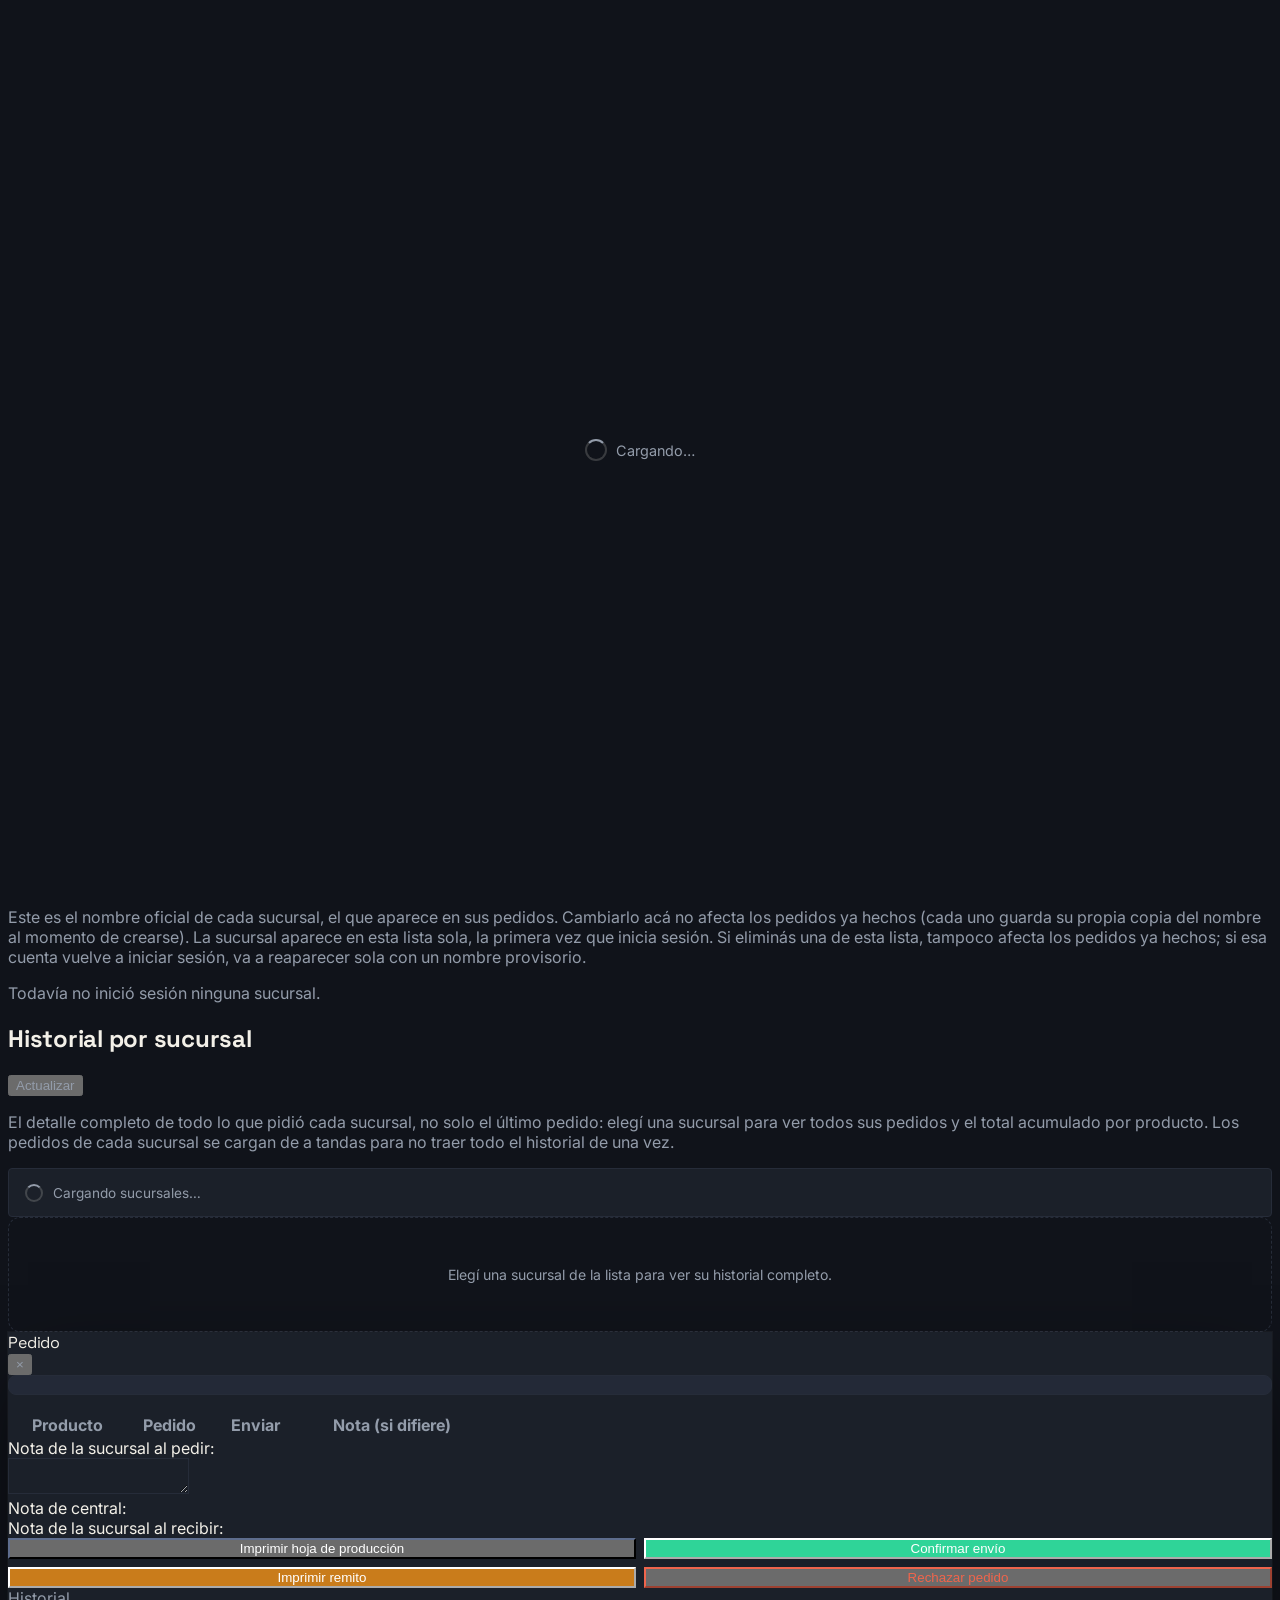
==== commit ca97ba07: "Update central.html" ====
--- a/central.html
+++ b/central.html
@@ -248,7 +248,6 @@
 
     <div class="modal-botones mb-5 modal-fijo">
       <button id="btn-imprimir" class="hidden px-4 py-2 rounded border font-600 text-sm" style="border-color:var(--linea)">Imprimir hoja de producción</button>
-      <button id="btn-en-preparacion" data-spinner-oscuro="1" class="hidden px-4 py-2 rounded border font-600 text-sm" style="border-color:var(--linea)">Marcar en preparación</button>
       <button id="btn-confirmar-envio" class="hidden px-4 py-2 rounded text-white font-600 text-sm" style="background:var(--verde)">Confirmar envío</button>
       <button id="btn-imprimir-remito" class="hidden px-4 py-2 rounded text-white font-600 text-sm" style="background:var(--ambar-oscuro)">Imprimir remito</button>
       <button id="btn-rechazar" data-spinner-oscuro="1" class="hidden px-4 py-2 rounded border font-600 text-sm" style="border-color:var(--rojo); color:var(--rojo)">Rechazar pedido</button>
@@ -885,7 +884,7 @@
 const textoEstado = {
   pendiente: "Pedido creado",
   en_preparacion: "Pasó a preparación",
-  enviado: "Despachado desde central",
+  enviado: "Despachado",
   recibido: "Confirmado por la sucursal",
   cancelado: "Cancelado por la sucursal",
   rechazado: "Rechazado por central",
@@ -1163,8 +1162,8 @@
 // quede claro qué corresponde hacer en cada etapa sin tener que adivinarlo
 // por qué botones aparecen.
 const AYUDA_ETAPA = {
-  pendiente: "Recién llega de la sucursal. Imprimí la hoja para ir a armarlo, o rechazalo si no corresponde.",
-  en_preparacion: "En preparación. Cotejá contra la hoja impresa y cargá acá lo que efectivamente se envía.",
+  pendiente: "Recién llega de la sucursal. Podés rechazarlo si no corresponde; si no, pasa solo a fábrica para que lo arme.",
+  en_preparacion: "Fábrica lo está armando. Cuando confirme el envío, vas a ver acá las cantidades y notas.",
   enviado: "Ya se despachó. Queda esperar a que la sucursal confirme que lo recibió.",
   recibido: "Pedido cerrado. Esto es lo que quedó registrado.",
   cancelado: "La sucursal canceló este pedido antes de que se empezara a preparar.",
@@ -1172,11 +1171,13 @@
 };
 
 // Un pedido "solo de pan" es el que no tiene NINGÚN ítem fuera del catálogo
-// de panadería: central no tiene nada que armar ni que decidir ahí, lo hace
+// de panadería: ni central ni fábrica tienen nada que armar ahí, lo hace
 // todo la panadería. Por eso en esos pedidos central solo puede imprimir la
-// hoja; pasar a preparación y rechazar le corresponden al panadero (ver
-// panaderia.html). En los pedidos mixtos no cambia nada: central sigue
-// mandando como siempre.
+// hoja y ver cómo avanza; pasar a preparación y rechazar le corresponden al
+// panadero (ver panaderia.html). En los pedidos mixtos o normales, en
+// cambio, es fábrica quien los pasa a preparación y despacha (ver
+// fabrica.html); central los sigue viendo enteros y puede rechazarlos
+// mientras están "pendiente", pero ya no los arma ni los despacha ella misma.
 function esSoloPan(pedido){
   const items = pedido.items || [];
   return items.length > 0 && items.every(it => it.esPan);
@@ -1212,9 +1213,9 @@
     despachoDirecto
       ? "La panadería ya terminó este pedido. Revisá las cantidades y despachalo."
       : (panRechazado && pedido.estado === "en_preparacion")
-      ? "La panadería rechazó el pan de este pedido (ver motivo en el historial). Podés despachar el resto sin el pan."
+      ? "La panadería rechazó el pan de este pedido (ver motivo en el historial). Fábrica puede despachar el resto sin esperarlo."
       : esperandoPan
-      ? "En preparación. El pan de este pedido todavía no está listo — no se puede confirmar el envío hasta que la panadería lo termine."
+      ? "En preparación en fábrica. El pan de este pedido todavía no está listo — fábrica no va a poder confirmar el envío hasta que la panadería lo termine."
       : (soloPan && pedido.estado === "pendiente")
       ? "Este pedido es solo de pan. Imprimí la hoja si la necesitás; ponerlo en preparación o rechazarlo lo hace la panadería."
       : envioSoloPan
@@ -1223,8 +1224,12 @@
           : "Rechazaste el resto del pedido, pero el pan se está haciendo (eso lo decide la panadería). Cuando esté listo vas a poder enviarlo solo.")
       : (AYUDA_ETAPA[pedido.estado] || "");
 
+  // Confirmar envío desde acá queda solo para los dos casos que no pasan por
+  // fábrica: un pedido de solo pan ya terminado por panadería (despachoDirecto)
+  // y el envío del pan solo, de un pedido que central ya rechazó (envioSoloPan).
+  // El envío de un pedido normal en preparación lo confirma fábrica, no central.
   const btnConfirmarEnvio = document.getElementById("btn-confirmar-envio");
-  btnConfirmarEnvio.classList.toggle("hidden", pedido.estado !== "en_preparacion" && !despachoDirecto && !envioSoloPan);
+  btnConfirmarEnvio.classList.toggle("hidden", !despachoDirecto && !envioSoloPan);
   btnConfirmarEnvio.textContent = envioSoloPan ? "Enviar solo el pan" : "Confirmar envío";
   btnConfirmarEnvio.disabled = bloqueaEnvio;
   btnConfirmarEnvio.style.opacity = bloqueaEnvio ? "0.5" : "";
@@ -1234,22 +1239,27 @@
   return { soloPan, despachoDirecto, esperandoPan };
 }
 
-// Refresca en vivo las filas de pan (las únicas de solo lectura mientras el
-// pedido está en preparación) y el historial. Nunca toca las filas de
-// productos normales ni sus inputs: esas dependen de lo que central esté
-// completando a mano en ese momento.
+// Refresca en vivo las filas de la tabla (todas son de solo lectura en
+// central: los productos normales los completa fábrica y el pan lo
+// completa panadería) y el historial, sin redibujar todo el modal — así
+// central ve el progreso a medida que va pasando, sin tener que cerrar y
+// reabrir el pedido.
 function actualizarFilasPanYHistorial(pedido){
   renderHistorial(pedido);
 
   // Mientras el pedido está "pendiente" y no es despacho directo, la tabla
-  // entera muestra guiones (nada se decidió todavía) — no hay nada de pan
-  // que actualizar ahí.
+  // entera muestra guiones (nada se decidió todavía) — no hay nada que
+  // actualizar ahí todavía.
   const despachoDirecto = esSoloPan(pedido) && pedido.estado === "pendiente" && pedido.panEstado === "listo";
   if (pedido.estado === "pendiente" && !despachoDirecto) return;
+  // Mismo criterio que al construir la tabla: los ítems que no son de pan de
+  // un pedido ya rechazado por central (con pan todavía en curso) siguen en
+  // guiones hasta que se despache, no hay nada de ellos para refrescar.
+  const soloPanEnCurso = pedido.estado === "rechazado" && (pedido.items || []).some(x => x.esPan);
 
   const tbody = document.getElementById("modal-items");
   (pedido.items || []).forEach((it, idx) => {
-    if (!it.esPan) return;
+    if (soloPanEnCurso && !it.esPan) return;
     const fila = tbody.querySelector(`tr[data-idx="${idx}"]`);
     if (!fila) return;
     const enviada = it.cantidadEnviada != null ? it.cantidadEnviada : it.cantidadPedida;
@@ -1275,32 +1285,25 @@
     notaSucursalWrap.classList.add("hidden");
   }
 
-  // La tabla de ítems muestra distinta información según la etapa: recién
-  // llegado no hay nada que decidir todavía (guiones); en preparación es
-  // donde se carga lo que realmente se envía; de ahí en más queda fija,
-  // de solo lectura.
-  const enPreparacion = pedido.estado === "en_preparacion";
+  // La tabla de ítems es de solo lectura en central: quien carga las
+  // cantidades que realmente se envían es fábrica (los productos normales,
+  // en fabrica.html) o panadería (el pan, en panaderia.html). Mientras el
+  // pedido está "pendiente" (y no es despacho directo) todavía no hay nada
+  // decidido, así que se muestran guiones; de ahí en más se ve lo que haya
+  // cargado quien corresponda, en vivo.
   const tbody = document.getElementById("modal-items");
   tbody.innerHTML = "";
   (pedido.items || []).forEach((it, idx) => {
     const tr = document.createElement("tr");
     tr.className = "border-b";
     tr.style.borderColor = "var(--linea)";
-    tr.dataset.idx = idx; // permite ubicar la fila después, para refrescar en vivo la parte de pan sin redibujar toda la tabla
+    tr.dataset.idx = idx; // permite ubicar la fila después, para refrescar en vivo sin redibujar toda la tabla
 
     let celdaEnviado, celdaNota;
     if ((pedido.estado === "pendiente" && !despachoDirecto) || (pedido.estado === "rechazado" && !it.esPan && (pedido.items || []).some(x => x.esPan))) {
       celdaEnviado = `<span style="color:var(--tinta-tenue)">—</span>`;
       celdaNota = `<span style="color:var(--tinta-tenue)">—</span>`;
-    } else if (enPreparacion && !it.esPan) {
-      const enviada = it.cantidadEnviada != null ? it.cantidadEnviada : it.cantidadPedida;
-      celdaEnviado = `<input type="number" min="0" step="any" data-idx="${idx}" class="input-cant input-enviada border rounded px-2 py-1" style="border-color:var(--linea)" value="${enviada}">`;
-      celdaNota = `<input type="text" data-idx="${idx}" class="input-nota-item border rounded px-2 py-1 w-full text-xs" style="border-color:var(--linea)" placeholder="ej: no había stock" value="${escapeHtml(it.notaItem || "")}">`;
     } else {
-      // Los ítems de pan los completa panadería, no central: se muestran de
-      // solo lectura (con la cantidad y la nota que ya cargaron ellos) igual
-      // que un pedido ya despachado, aunque el pedido en general todavía
-      // esté "en preparación".
       const enviada = it.cantidadEnviada != null ? it.cantidadEnviada : it.cantidadPedida;
       const difiere = Number(enviada) !== Number(it.cantidadPedida);
       celdaEnviado = `<span class="num-mono${difiere ? " font-700" : ""}"${difiere ? ' style="color:var(--rojo)"' : ""}>${enviada}</span>`;
@@ -1315,17 +1318,19 @@
     tbody.appendChild(tr);
   });
 
-  // Nota general: editable mientras hay algo que decidir (pendiente = motivo
-  // de rechazo; en_preparacion = aclaraciones del envío). Una vez despachado,
-  // recibido, cancelado o rechazado queda fija — ya no tiene sentido seguir
-  // tocando lo que ya se mandó o se resolvió.
+  // Nota general: editable mientras central tiene algo propio que decidir
+  // (pendiente = motivo de rechazo; despacho directo de un pedido de solo
+  // pan = aclaraciones del envío). El "en preparación" de un pedido normal
+  // ya no es cosa de central —fábrica carga su propia nota al confirmar el
+  // envío— así que ahí este campo queda afuera; una vez despachado,
+  // recibido, cancelado o rechazado también queda fijo.
   const notaEditarWrap = document.getElementById("modal-nota-general-editar-wrap");
   const notaCentralLecturaWrap = document.getElementById("modal-nota-central-lectura-wrap");
   const notaRecepcionWrap = document.getElementById("modal-nota-recepcion-wrap");
 
   // En "pendiente" la nota es el motivo de rechazo; si el pedido es solo de
   // pan, central no rechaza, así que tampoco hace falta el campo.
-  if (enPreparacion || despachoDirecto || (pedido.estado === "pendiente" && !soloPan)) {
+  if (despachoDirecto || (pedido.estado === "pendiente" && !soloPan)) {
     notaEditarWrap.classList.remove("hidden");
     notaCentralLecturaWrap.classList.add("hidden");
     notaRecepcionWrap.classList.add("hidden");
@@ -1350,12 +1355,13 @@
   }
 
   // Botones: uno por etapa, nada de mostrar acciones que ya no corresponden.
+  // Central ya no arma ni despacha pedidos normales (eso lo hace fábrica, en
+  // fabrica.html): acá solo queda imprimir la hoja para su propio registro y
+  // decidir si rechaza el pedido mientras todavía está "pendiente". Un
+  // pedido de solo pan tampoco se rechaza desde acá (esa decisión es de la
+  // panadería), así que "Rechazar" se oculta en ese caso.
   const recienLlegado = pedido.estado === "pendiente";
   document.getElementById("btn-imprimir").classList.toggle("hidden", !recienLlegado);
-  // Pedido de solo pan: central queda como espectadora hasta que la panadería
-  // resuelva. Las dos acciones que implican decidir sobre el pedido
-  // (prepararlo o rechazarlo) se ocultan.
-  document.getElementById("btn-en-preparacion").classList.toggle("hidden", !recienLlegado || soloPan);
   document.getElementById("btn-rechazar").classList.toggle("hidden", !recienLlegado || soloPan);
   // btn-confirmar-envio (visibilidad + deshabilitado) ya lo maneja actualizarInfoPan.
   // El remito solo tiene sentido una vez despachado (hay cantidades enviadas
@@ -1372,20 +1378,14 @@
   document.getElementById("modal").classList.remove("flex");
 });
 
-document.getElementById("btn-en-preparacion").addEventListener("click", (e) => {
-  conCarga(e.currentTarget, async () => {
-    await updateDoc(doc(db, "pedidos", pedidoActivo.id), {
-      estado: "en_preparacion",
-      actualizadoEn: serverTimestamp(),
-      historial: arrayUnion({ estado: "en_preparacion", en: Date.now(), por: miNombre }),
-    });
-    document.getElementById("modal").classList.add("hidden");
-  }, "Guardando…");
-});
-
+// Este botón le queda a central solo para dos casos que no pasan por
+// fábrica (ver actualizarInfoPan): el despacho directo de un pedido de solo
+// pan ya terminado por panadería, y el envío del pan solo de un pedido que
+// central ya rechazó. En ningún caso hay inputs que leer de la tabla: lo
+// que se envía es lo que ya dejaron cargado panadería (el pan) o, para lo
+// que no es pan en un envío-solo-pan, un 0 automático con el motivo del
+// rechazo.
 document.getElementById("btn-confirmar-envio").addEventListener("click", async (e) => {
-  const cantidadesInputs = document.querySelectorAll(".input-enviada");
-  const notasInputs = document.querySelectorAll(".input-nota-item");
   const items = pedidoActivo.items.map((it, idx) => ({ ...it }));
   const soloElPan = panSigueEnCurso(pedidoActivo);
   if (soloElPan) {
@@ -1401,29 +1401,11 @@
     });
   }
 
-  // En el despacho directo de un pedido de solo pan no hay inputs en la
-  // tabla: lo que se envía es lo que dejó cargado la panadería.
+  // En el despacho directo de un pedido de solo pan, lo que se envía es lo
+  // que dejó cargado la panadería.
   items.forEach(it => {
     if (it.cantidadEnviada == null) it.cantidadEnviada = it.cantidadPedida;
   });
-
-  let faltaNota = false;
-  cantidadesInputs.forEach(inp => {
-    const idx = Number(inp.dataset.idx);
-    items[idx].cantidadEnviada = Number(inp.value);
-  });
-  notasInputs.forEach(inp => {
-    const idx = Number(inp.dataset.idx);
-    items[idx].notaItem = inp.value.trim();
-    if (Number(items[idx].cantidadEnviada) !== Number(items[idx].cantidadPedida) && !items[idx].notaItem) {
-      faltaNota = true;
-    }
-  });
-
-  if (faltaNota) {
-    await alertaBonita("Hay productos con una cantidad distinta a la pedida. Agregá una nota explicando la diferencia antes de confirmar.", { tipo: "advertencia" });
-    return;
-  }
 
   // Si se envía solo el pan, la nota general sigue siendo el motivo del
   // rechazo (el textarea está oculto en este estado y puede tener texto de
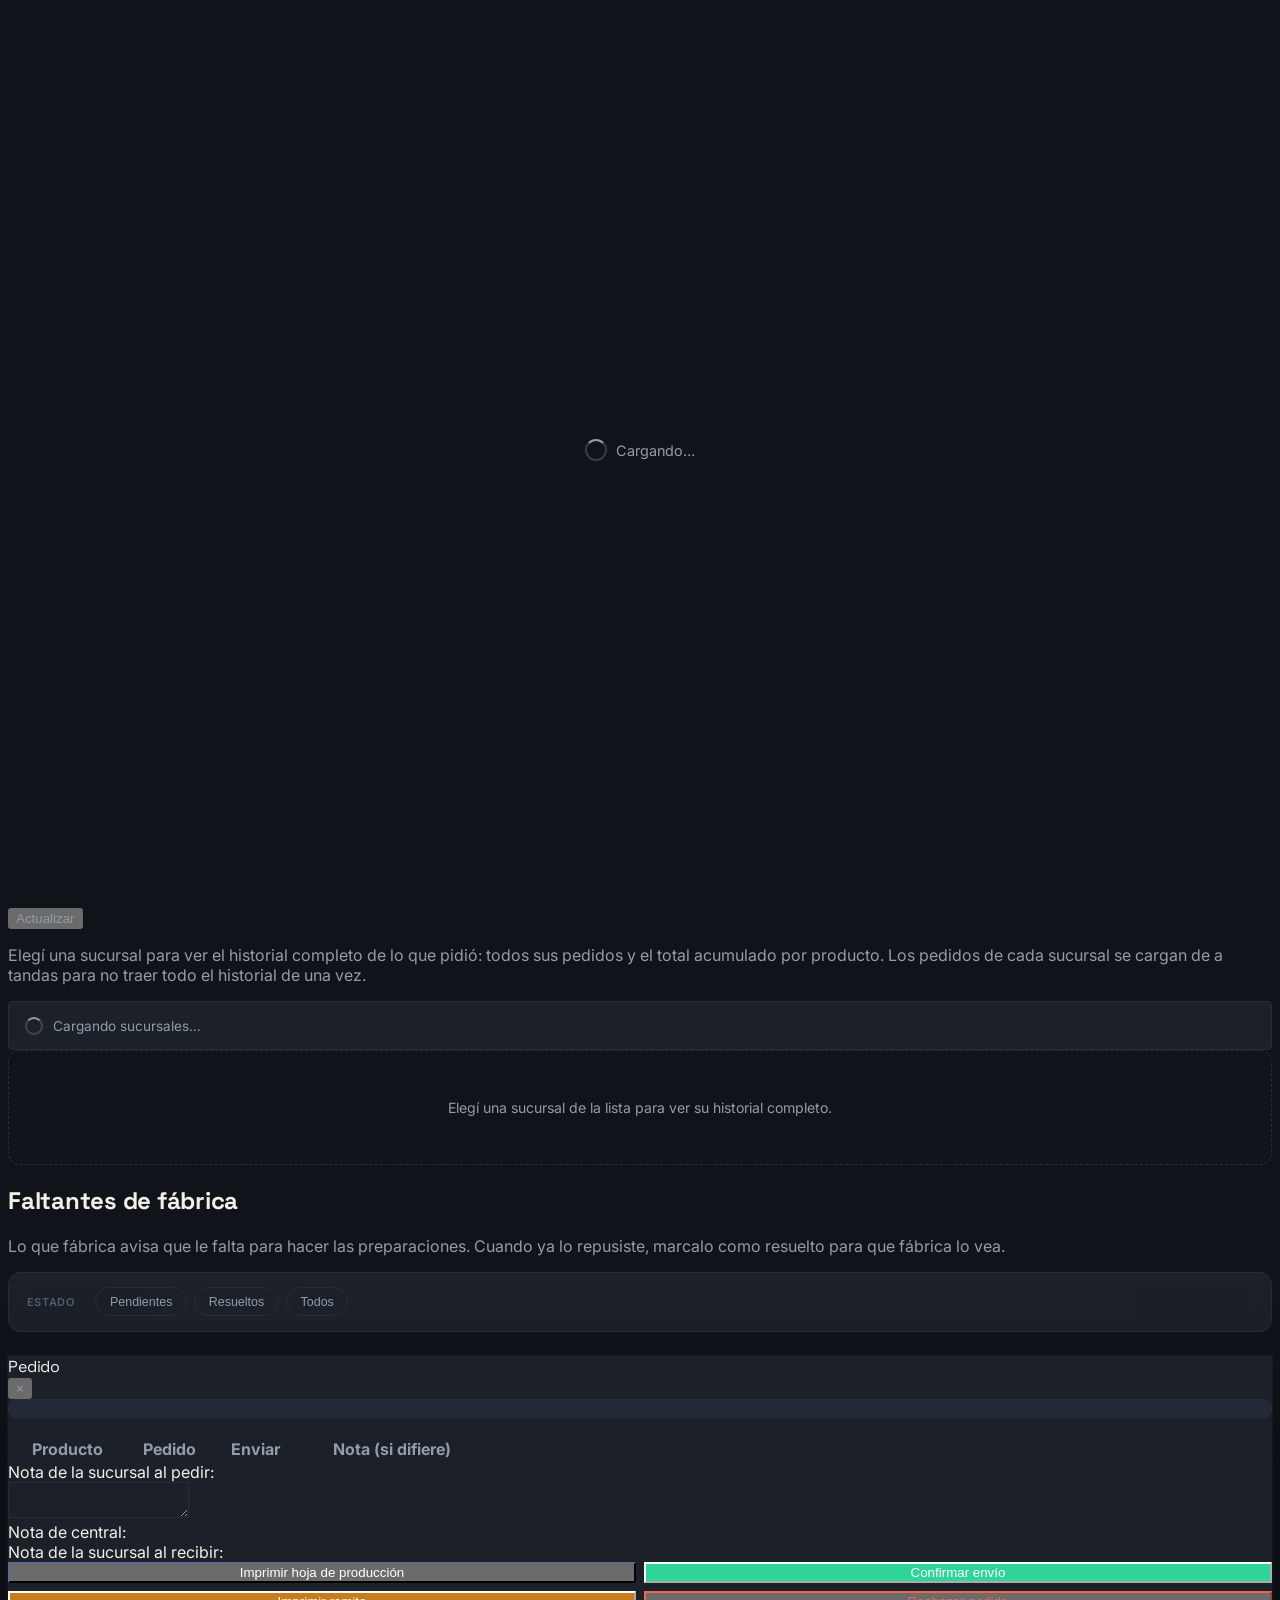
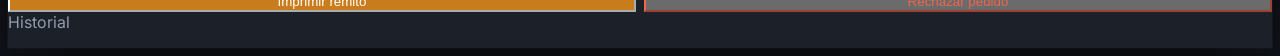
==== commit 34323e86: "Update central.html" ====
--- a/central.html
+++ b/central.html
@@ -59,9 +59,10 @@
           <svg class="tab-btn-icono" viewBox="0 0 24 24" fill="none" stroke="currentColor" stroke-width="1.8" stroke-linecap="round" stroke-linejoin="round"><path d="M3 9.5 12 3l9 6.5"></path><path d="M5 9.5V20a1 1 0 0 0 1 1h4v-6h4v6h4a1 1 0 0 0 1-1V9.5"></path></svg>
           <span>Sucursales</span>
         </button>
-        <button data-tab="historial" class="tab-btn w-full text-left px-3.5 py-2.5 rounded-lg font-600 text-sm">
-          <svg class="tab-btn-icono" viewBox="0 0 24 24" fill="none" stroke="currentColor" stroke-width="1.8" stroke-linecap="round" stroke-linejoin="round"><circle cx="12" cy="12" r="9"></circle><polyline points="12 7 12 12 15 15"></polyline></svg>
-          <span>Historial</span>
+        <button data-tab="faltantes" class="tab-btn w-full text-left px-3.5 py-2.5 rounded-lg font-600 text-sm">
+          <svg class="tab-btn-icono" viewBox="0 0 24 24" fill="none" stroke="currentColor" stroke-width="1.8" stroke-linecap="round" stroke-linejoin="round"><path d="M10.29 3.86 1.82 18a2 2 0 0 0 1.71 3h16.94a2 2 0 0 0 1.71-3L13.71 3.86a2 2 0 0 0-3.42 0z"></path><line x1="12" y1="9" x2="12" y2="13"></line><line x1="12" y1="17" x2="12.01" y2="17"></line></svg>
+          <span>Faltantes</span>
+          <span id="faltantes-contador" class="hidden ml-2 px-1.5 rounded-full text-xs font-700" style="background:var(--rojo); color:#fff; min-width:1.25rem; text-align:center"></span>
         </button>
       </nav>
     </div>
@@ -155,32 +156,15 @@
       <p id="productos-vacio" class="text-sm hidden" style="color:var(--tinta-suave)">Todavía no cargaste productos.</p>
     </section>
 
-    <!-- TAB SUCURSALES -->
+    <!-- TAB SUCURSALES (con el historial de cada una) -->
     <section id="tab-sucursales" class="hidden">
-      <h1 class="font-display text-2xl font-700 mb-2">Sucursales</h1>
-      <p class="text-sm mb-5" style="color:var(--tinta-suave)">
-        Este es el nombre oficial de cada sucursal, el que aparece en sus pedidos.
-        Cambiarlo acá no afecta los pedidos ya hechos (cada uno guarda su propia copia
-        del nombre al momento de crearse). La sucursal aparece en esta lista sola,
-        la primera vez que inicia sesión. Si eliminás una de esta lista, tampoco
-        afecta los pedidos ya hechos; si esa cuenta vuelve a iniciar sesión, va a
-        reaparecer sola con un nombre provisorio.
-      </p>
-      <div id="lista-sucursales" class="space-y-2"></div>
-      <p id="sucursales-vacio" class="text-sm hidden" style="color:var(--tinta-suave)">
-        Todavía no inició sesión ninguna sucursal.
-      </p>
-    </section>
-
-    <!-- TAB HISTORIAL -->
-    <section id="tab-historial" class="hidden">
       <div class="flex items-center justify-between gap-3 mb-2 flex-wrap">
-        <h1 class="font-display text-2xl font-700">Historial por sucursal</h1>
+        <h1 class="font-display text-2xl font-700">Sucursales</h1>
         <button type="button" id="btn-actualizar-historial" class="text-xs font-600" style="color:var(--tinta-suave)">Actualizar</button>
       </div>
       <p class="text-sm mb-5" style="color:var(--tinta-suave)">
-        El detalle completo de todo lo que pidió cada sucursal, no solo el último pedido:
-        elegí una sucursal para ver todos sus pedidos y el total acumulado por producto.
+        Elegí una sucursal para ver el historial completo de lo que pidió: todos sus pedidos
+        y el total acumulado por producto.
         Los pedidos de cada sucursal se cargan de a tandas para no traer todo el historial de una vez.
       </p>
       <div class="flex flex-col gap-4">
@@ -191,6 +175,27 @@
           <div class="historial-detalle-vacio">Elegí una sucursal de la lista para ver su historial completo.</div>
         </div>
       </div>
+    </section>
+
+    <!-- TAB FALTANTES -->
+    <section id="tab-faltantes" class="hidden">
+      <h1 class="font-display text-2xl font-700 mb-2">Faltantes de fábrica</h1>
+      <p class="text-sm mb-5" style="color:var(--tinta-suave)">
+        Lo que fábrica avisa que le falta para hacer las preparaciones. Cuando ya lo repusiste,
+        marcalo como resuelto para que fábrica lo vea.
+      </p>
+      <div class="filtros-panel">
+        <div class="filtros-fila">
+          <span class="filtros-etiqueta">Estado</span>
+          <div class="filtros-chips" id="filtros-faltantes">
+            <button data-estado="pendiente" class="filtro-btn chip-btn">Pendientes</button>
+            <button data-estado="resuelto" class="filtro-btn chip-btn">Resueltos</button>
+            <button data-estado="" class="filtro-btn chip-btn">Todos</button>
+          </div>
+        </div>
+      </div>
+      <div id="lista-faltantes" class="space-y-3"></div>
+      <p id="faltantes-vacio" class="text-sm hidden" style="color:var(--tinta-suave)"></p>
     </section>
   </main>
 </div>
@@ -449,7 +454,6 @@
   document.getElementById("usuario-nombre").textContent = miNombre;
   mostrarCargandoPedidos();
   mostrarCargandoLista("lista-productos", "Cargando productos…");
-  mostrarCargandoLista("lista-sucursales", "Cargando sucursales…");
   iniciarListeners();
   ocultarCargaPagina();
 });
@@ -529,11 +533,11 @@
     document.getElementById("tab-pedidos").classList.toggle("hidden", btn.dataset.tab !== "pedidos");
     document.getElementById("tab-productos").classList.toggle("hidden", btn.dataset.tab !== "productos");
     document.getElementById("tab-sucursales").classList.toggle("hidden", btn.dataset.tab !== "sucursales");
-    document.getElementById("tab-historial").classList.toggle("hidden", btn.dataset.tab !== "historial");
+    document.getElementById("tab-faltantes").classList.toggle("hidden", btn.dataset.tab !== "faltantes");
     // El conteo de pedidos por sucursal no se trae al cargar la página (para
     // no gastar lecturas de más si nadie mira esta pestaña); se carga recién
     // la primera vez que se abre.
-    if (btn.dataset.tab === "historial" && !conteosCargados) cargarConteosSucursales();
+    if (btn.dataset.tab === "sucursales" && sucursalesRecibidas && !conteosCargados) cargarConteosSucursales();
     cerrarMenu(); // en mobile, elegir una sección cierra el sidebar
   });
 });
@@ -740,68 +744,6 @@
       pintarVistaProducto(card, p);
     }, "Guardando…");
   });
-}
-
-// ================= SUCURSALES =================
-// El nombre oficial vive en Firestore (colección "sucursales", doc = uid).
-// Cada sucursal se crea sola (ver obtenerPerfil en firebase-config.js) la
-// primera vez que esa cuenta inicia sesión; acá central solo la renombra.
-function renderSucursales(sucursales){
-  const cont = document.getElementById("lista-sucursales");
-  cont.innerHTML = "";
-  document.getElementById("sucursales-vacio").classList.toggle("hidden", sucursales.length > 0);
-  sucursales
-    .slice()
-    .sort((a, b) => (a.nombre || "").localeCompare(b.nombre || ""))
-    .forEach(s => {
-      const row = document.createElement("div");
-      row.className = "ticket px-4 py-3 flex flex-wrap items-center gap-2 sm:gap-3";
-      row.innerHTML = `
-        <input type="text" class="edit-nombre-sucursal w-full sm:w-auto sm:flex-1 border rounded px-3 py-2 text-sm font-600"
-          style="border-color:var(--linea)" value="${escapeHtml(s.nombre || "")}">
-        <span class="text-xs truncate" style="color:var(--tinta-suave); max-width:14rem">${escapeHtml(s.email || "")}</span>
-        <button type="button" class="btn-guardar-sucursal px-3 py-1.5 rounded text-xs font-600" style="color:var(--verde)">Guardar</button>
-        <button type="button" class="btn-eliminar-sucursal px-3 py-1.5 rounded text-xs font-600" style="color:var(--rojo)">Eliminar</button>`;
-
-      const input = row.querySelector(".edit-nombre-sucursal");
-      const btn = row.querySelector(".btn-guardar-sucursal");
-      btn.disabled = true;
-      btn.style.opacity = ".5";
-
-      input.addEventListener("input", () => {
-        const cambio = input.value.trim() !== (s.nombre || "") && input.value.trim() !== "";
-        btn.disabled = !cambio;
-        btn.style.opacity = cambio ? "1" : ".5";
-      });
-
-      btn.addEventListener("click", () => {
-        const nombreNuevo = input.value.trim();
-        if (!nombreNuevo) return;
-        conCarga(btn, async () => {
-          await updateDoc(doc(db, "sucursales", s.id), { nombre: nombreNuevo });
-          s.nombre = nombreNuevo;
-          btn.disabled = true;
-          btn.style.opacity = ".5";
-        }, "Guardando…");
-      });
-
-      const btnEliminar = row.querySelector(".btn-eliminar-sucursal");
-      btnEliminar.addEventListener("click", async () => {
-        const confirmado = await confirmarBonito(
-          `¿Eliminar "${s.nombre || s.email || "esta sucursal"}" de la lista?\n\nLos pedidos ya hechos no se ven afectados: guardan su propia copia del nombre. Si esa cuenta vuelve a iniciar sesión, va a reaparecer sola con un nombre provisorio.`,
-          { tipo: "peligro", textoConfirmar: "Eliminar" }
-        );
-        if (!confirmado) return;
-        conCarga(btnEliminar, async () => {
-          await deleteDoc(doc(db, "sucursales", s.id));
-          // La fila desaparece sola cuando llegue el próximo snapshot.
-        }, "Eliminando…", false).catch(() => {
-          alertaBonita("No se pudo eliminar la sucursal. Probá de nuevo.", { tipo: "error" });
-        });
-      });
-
-      cont.appendChild(row);
-    });
 }
 
 // ================= PEDIDOS =================
@@ -1622,6 +1564,7 @@
 // igual que en la pestaña "Pedidos": si central renombra una sucursal después,
 // los pedidos viejos siguen agrupados con el nombre que tenían en ese momento.
 let todasSucursales = [];
+let sucursalesRecibidas = false; // ya llegó la lista de sucursales de Firestore
 let conteosCargados = false;
 let conteosPorSucursal = new Map(); // nombre -> cantidad de pedidos
 let sucursalHistorialSeleccionada = null;
@@ -1858,6 +1801,88 @@
   window.print();
 }
 
+// ================= FALTANTES =================
+// Fábrica los carga desde fabrica.html (colección "faltantes"). Acá central
+// los ve en vivo y los marca como resueltos cuando ya repuso lo que faltaba.
+let todosFaltantes = [];
+let filtroFaltantes = "pendiente";
+
+function renderFaltantes(){
+  const pendientes = todosFaltantes.filter(f => f.estado !== "resuelto").length;
+  const contador = document.getElementById("faltantes-contador");
+  contador.textContent = pendientes;
+  contador.classList.toggle("hidden", pendientes === 0);
+
+  const filtrados = filtroFaltantes === ""
+    ? todosFaltantes
+    : todosFaltantes.filter(f => (f.estado === "resuelto" ? "resuelto" : "pendiente") === filtroFaltantes);
+
+  const vacio = document.getElementById("faltantes-vacio");
+  vacio.textContent = filtroFaltantes === "pendiente"
+    ? "No hay faltantes pendientes."
+    : "No hay faltantes en esta categoría.";
+  vacio.classList.toggle("hidden", filtrados.length > 0);
+
+  const cont = document.getElementById("lista-faltantes");
+  cont.innerHTML = "";
+  filtrados.forEach(f => {
+    const resuelto = f.estado === "resuelto";
+    const row = document.createElement("div");
+    row.className = `ticket px-4 py-3 ${resuelto ? "recibido" : "pendiente"}`;
+    row.innerHTML = `
+      <div class="flex items-start justify-between gap-3">
+        <div class="min-w-0">
+          <div class="text-sm" style="white-space:pre-wrap; word-break:break-word">${escapeHtml(f.texto)}</div>
+          <div class="text-xs mt-1" style="color:var(--tinta-suave)">${escapeHtml(f.creadoPor || "Fábrica")} · ${fechaLegible(f.creadoEn)}${resuelto && f.resueltoPor ? " · resuelto por " + escapeHtml(f.resueltoPor) : ""}</div>
+        </div>
+        <div class="shrink-0"><span class="badge ${resuelto ? "badge-recibido" : "badge-pendiente"}">${resuelto ? "Resuelto" : "Pendiente"}</span></div>
+      </div>
+      <div class="mt-2 flex justify-end gap-2">
+        ${resuelto ? "" : `<button type="button" class="btn-resolver-faltante px-3 py-1.5 rounded text-xs font-600" style="color:var(--verde)">Marcar como resuelto</button>`}
+        <button type="button" class="btn-eliminar-faltante px-3 py-1.5 rounded text-xs font-600" style="color:var(--rojo)">Eliminar</button>
+      </div>`;
+
+    const btnResolver = row.querySelector(".btn-resolver-faltante");
+    if (btnResolver) {
+      btnResolver.addEventListener("click", () => {
+        conCarga(btnResolver, async () => {
+          await updateDoc(doc(db, "faltantes", f.id), {
+            estado: "resuelto",
+            resueltoPor: miNombre,
+            resueltoEn: serverTimestamp(),
+          });
+          // La tarjeta se actualiza sola cuando llegue el próximo snapshot.
+        }, "Guardando…", false).catch(() => {
+          alertaBonita("No se pudo marcar como resuelto. Probá de nuevo.", { tipo: "error" });
+        });
+      });
+    }
+
+    const btnEliminar = row.querySelector(".btn-eliminar-faltante");
+    btnEliminar.addEventListener("click", async () => {
+      const confirmado = await confirmarBonito("¿Eliminar este aviso de faltante?", { tipo: "peligro", textoConfirmar: "Eliminar" });
+      if (!confirmado) return;
+      conCarga(btnEliminar, async () => {
+        await deleteDoc(doc(db, "faltantes", f.id));
+      }, "Eliminando…", false).catch(() => {
+        alertaBonita("No se pudo eliminar el aviso. Probá de nuevo.", { tipo: "error" });
+      });
+    });
+
+    cont.appendChild(row);
+  });
+}
+
+document.querySelectorAll("#filtros-faltantes .filtro-btn").forEach(btn => {
+  btn.addEventListener("click", () => {
+    filtroFaltantes = btn.dataset.estado;
+    document.querySelectorAll("#filtros-faltantes .filtro-btn").forEach(b => b.classList.remove("activo"));
+    btn.classList.add("activo");
+    renderFaltantes();
+  });
+});
+document.querySelector('#filtros-faltantes .filtro-btn[data-estado="pendiente"]').classList.add("activo");
+
 // ---------- Listeners de datos ----------
 // "productos" y "sucursales" son colecciones chicas (una fila por producto
 // del catálogo o por sucursal que existe), así que se pueden escuchar
@@ -1877,9 +1902,23 @@
     collection(db, "sucursales"),
     (snap) => {
       todasSucursales = snap.docs.map(d => ({ id: d.id, ...d.data() }));
-      renderSucursales(todasSucursales);
+      sucursalesRecibidas = true;
+      // Si la pestaña ya estaba abierta esperando la lista, se carga ahora.
+      if (!conteosCargados && !document.getElementById("tab-sucursales").classList.contains("hidden")) {
+        cargarConteosSucursales();
+      }
     },
     (err) => console.error("Error leyendo sucursales:", err)
+  );
+  // Faltantes que avisa fábrica: se escuchan siempre (aunque la pestaña no
+  // esté abierta) para que el contador del menú avise de los nuevos.
+  onSnapshot(
+    query(collection(db, "faltantes"), orderBy("creadoEn", "desc"), limit(100)),
+    (snap) => {
+      todosFaltantes = snap.docs.map(d => ({ id: d.id, ...d.data() }));
+      renderFaltantes();
+    },
+    (err) => console.error("Error leyendo faltantes:", err)
   );
 }
 </script>
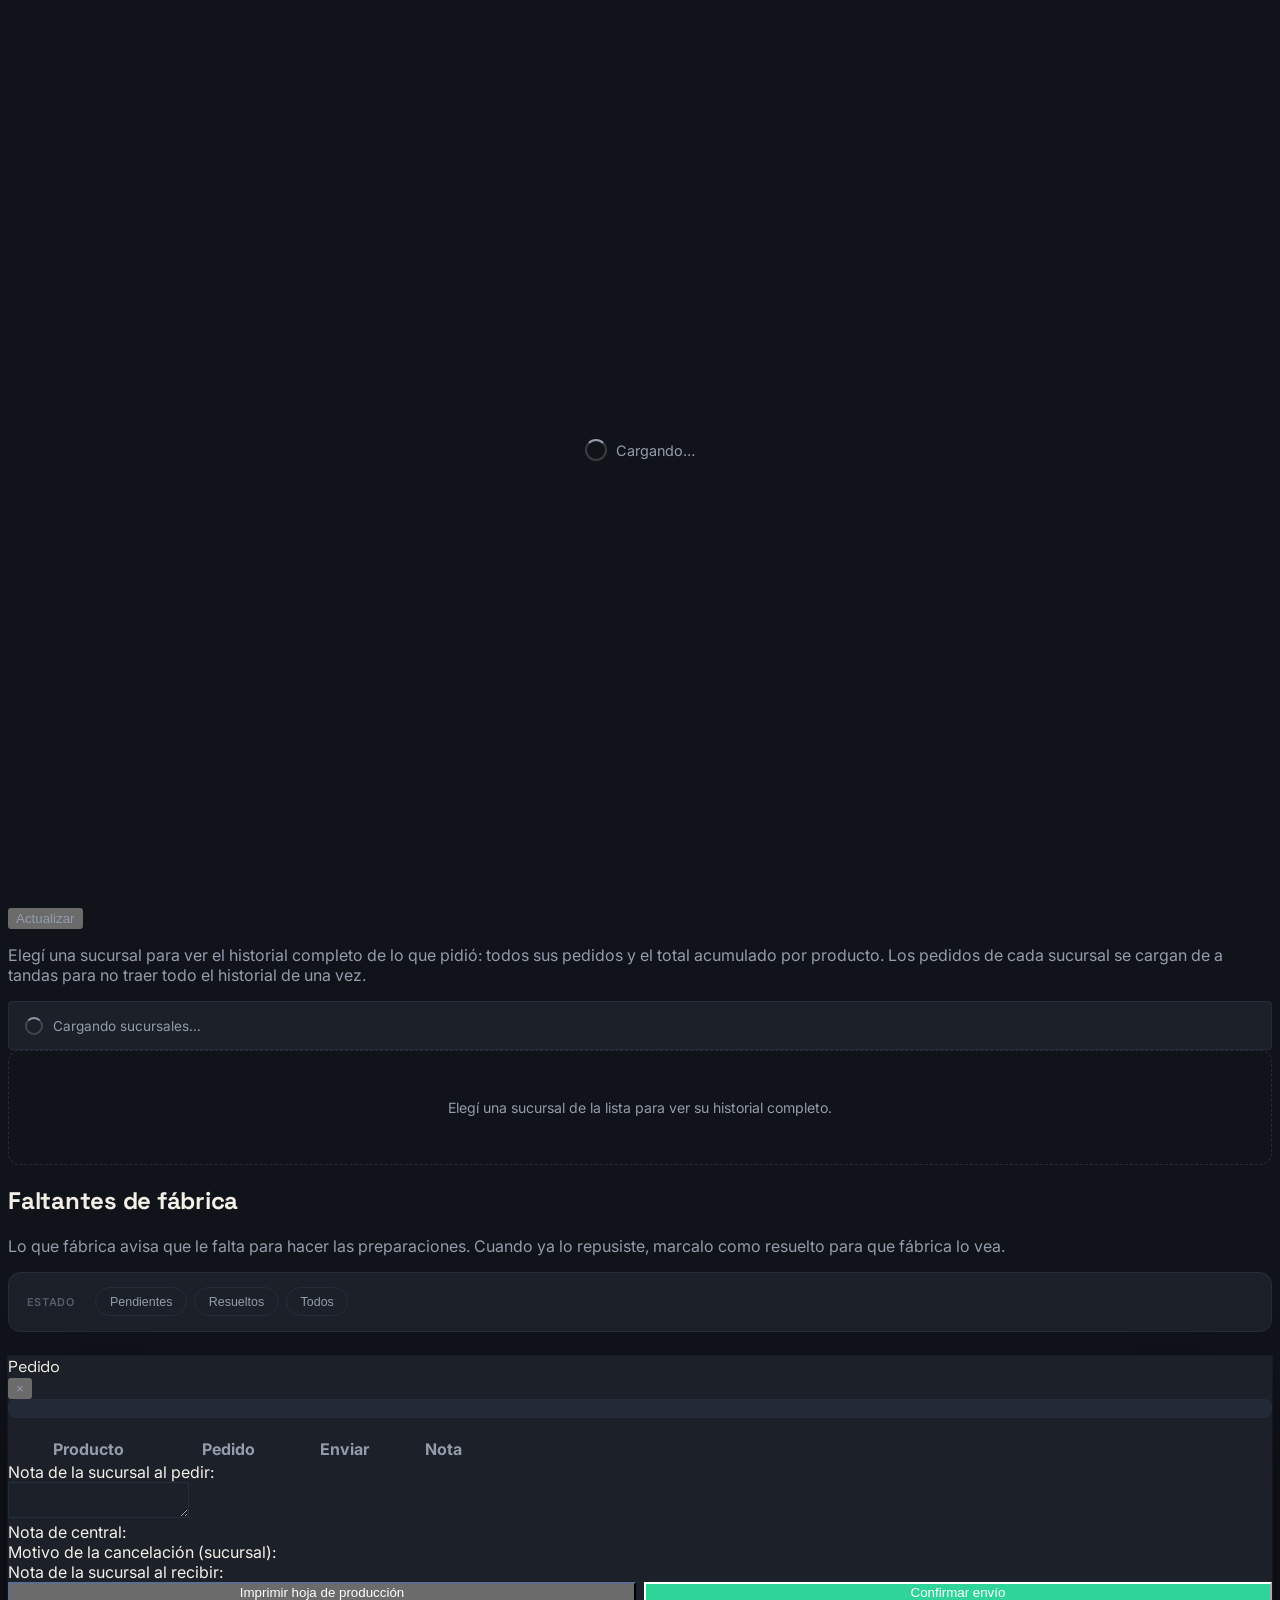
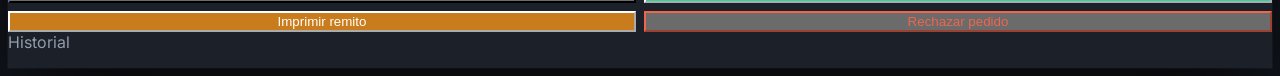
==== commit 81d9f803: "Update central.html" ====
--- a/central.html
+++ b/central.html
@@ -221,7 +221,7 @@
               <th class="py-2 font-600">Producto</th>
               <th class="py-2 font-600 text-right">Pedido</th>
               <th class="py-2 font-600 text-right">Enviar</th>
-              <th class="py-2 font-600">Nota (si difiere)</th>
+              <th class="py-2 pl-5 font-600">Nota</th>
             </tr>
           </thead>
           <tbody id="modal-items"></tbody>
@@ -243,6 +243,11 @@
       <!-- Nota de central, ya de solo lectura (pedido despachado, recibido o rechazado) -->
       <div id="modal-nota-central-lectura-wrap" class="mb-4 text-sm hidden">
         <span class="font-600">Nota de central:</span> <span id="modal-nota-central-lectura"></span>
+      </div>
+
+      <!-- Motivo que escribió la sucursal al cancelar el pedido -->
+      <div id="modal-motivo-cancelacion-wrap" class="mb-4 text-sm hidden">
+        <span class="font-600">Motivo de la cancelación (sucursal):</span> <span id="modal-motivo-cancelacion"></span>
       </div>
 
       <!-- Nota que dejó la sucursal al confirmar la recepción (solo pedidos recibidos) -->
@@ -319,6 +324,20 @@
     <span class="hi-nota-label">Nota de central</span><span id="hi-nota-central"></span>
   </div>
 
+  <div class="hi-observaciones">
+    <div class="hi-observaciones-titulo">Observaciones</div>
+    <div class="hi-observaciones-renglon"></div>
+    <div class="hi-observaciones-renglon"></div>
+    <div class="hi-observaciones-renglon"></div>
+    <div class="hi-observaciones-renglon"></div>
+    <div class="hi-observaciones-renglon"></div>
+    <div class="hi-observaciones-renglon"></div>
+    <div class="hi-observaciones-renglon"></div>
+    <div class="hi-observaciones-renglon"></div>
+    <div class="hi-observaciones-renglon"></div>
+    <div class="hi-observaciones-renglon"></div>
+  </div>
+
   <div class="hi-firma">
     <div class="hi-firma-campo">
       <div class="hi-firma-linea"></div>
@@ -373,9 +392,6 @@
   </table>
   <div class="hi-resumen" id="rm-resumen"></div>
 
-  <div id="rm-nota-sucursal-wrap" class="hi-nota hidden">
-    <span class="hi-nota-label">Nota de la sucursal</span><span id="rm-nota-sucursal"></span>
-  </div>
   <div id="rm-nota-central-wrap" class="hi-nota hidden">
     <span class="hi-nota-label">Nota de central</span><span id="rm-nota-central"></span>
   </div>
@@ -834,6 +850,7 @@
   pan_listo: "Panadería marcó el pan como listo",
   rechazado_pan: "Rechazado por la panadería",
   pan_rechazado: "Panadería rechazó el pan de este pedido",
+  editado: "Pedido editado por la sucursal",
 };
 
 function renderHistorial(pedido){
@@ -1004,21 +1021,6 @@
       pedidosVisibles = snap.docs.map(d => ({ id: d.id, ...d.data() }));
       hayMasPedidos = pedidosVisibles.length >= limitePedidos;
       renderPedidos();
-      if (pedidoActivo) {
-        const actualizado = pedidosVisibles.find(p => p.id === pedidoActivo.id);
-        if (actualizado) {
-          pedidoActivo = actualizado;
-          // Si el modal de este pedido está abierto, refrescamos en vivo el
-          // estado del pan (badge, ayuda, botón de envío), sus filas de solo
-          // lectura en la tabla y el historial — pero nunca los inputs de
-          // los productos normales, que central puede estar completando en
-          // este momento.
-          if (!document.getElementById("modal").classList.contains("hidden")) {
-            actualizarInfoPan(actualizado);
-            actualizarFilasPanYHistorial(actualizado);
-          }
-        }
-      }
     },
     (err) => {
       console.error("Error leyendo pedidos:", err);
@@ -1181,39 +1183,79 @@
   return { soloPan, despachoDirecto, esperandoPan };
 }
 
-// Refresca en vivo las filas de la tabla (todas son de solo lectura en
-// central: los productos normales los completa fábrica y el pan lo
-// completa panadería) y el historial, sin redibujar todo el modal — así
-// central ve el progreso a medida que va pasando, sin tener que cerrar y
-// reabrir el pedido.
-function actualizarFilasPanYHistorial(pedido){
-  renderHistorial(pedido);
-
-  // Mientras el pedido está "pendiente" y no es despacho directo, la tabla
-  // entera muestra guiones (nada se decidió todavía) — no hay nada que
-  // actualizar ahí todavía.
-  const despachoDirecto = esSoloPan(pedido) && pedido.estado === "pendiente" && pedido.panEstado === "listo";
-  if (pedido.estado === "pendiente" && !despachoDirecto) return;
-  // Mismo criterio que al construir la tabla: los ítems que no son de pan de
-  // un pedido ya rechazado por central (con pan todavía en curso) siguen en
-  // guiones hasta que se despache, no hay nada de ellos para refrescar.
-  const soloPanEnCurso = pedido.estado === "rechazado" && (pedido.items || []).some(x => x.esPan);
-
-  const tbody = document.getElementById("modal-items");
-  (pedido.items || []).forEach((it, idx) => {
-    if (soloPanEnCurso && !it.esPan) return;
-    const fila = tbody.querySelector(`tr[data-idx="${idx}"]`);
-    if (!fila) return;
-    const enviada = it.cantidadEnviada != null ? it.cantidadEnviada : it.cantidadPedida;
-    const difiere = Number(enviada) !== Number(it.cantidadPedida);
-    fila.querySelector(".celda-enviado").innerHTML =
-      `<span class="num-mono${difiere ? " font-700" : ""}"${difiere ? ' style="color:var(--rojo)"' : ""}>${enviada}</span>`;
-    fila.querySelector(".celda-nota").innerHTML =
-      `<span class="text-xs" style="color:var(--tinta-suave)">${escapeHtml(it.notaItem || "—")}</span>`;
-  });
-}
+// ---------- Actualización en vivo del modal abierto ----------
+// Mientras el modal de un pedido está abierto se escucha ESE documento
+// directamente (no la lista): así se actualiza aunque el pedido no esté en
+// la tanda cargada (buscado por número, abierto desde un historial) y se
+// refresca el modal entero (botones, notas, tabla, historial), no solo
+// algunas partes. Lo que la persona ya escribió y no guardó se conserva.
+let unsubPedidoModal = null;
+let firmaPedidoModal = null;
+function firmaDePedido(p){ const { id, ...resto } = p; return JSON.stringify(resto); }
+function dejarDeEscucharPedido(){
+  if (unsubPedidoModal) { unsubPedidoModal(); unsubPedidoModal = null; }
+}
+function escucharPedidoAbierto(pedido){
+  dejarDeEscucharPedido();
+  firmaPedidoModal = firmaDePedido(pedido);
+  const id = pedido.id;
+  unsubPedidoModal = onSnapshot(
+    doc(db, "pedidos", id),
+    (snap) => {
+      // Si el modal se cerró (o se abrió otro pedido), ya no hay nada que refrescar.
+      if (document.getElementById("modal").classList.contains("hidden") || !pedidoActivo || pedidoActivo.id !== id) {
+        dejarDeEscucharPedido();
+        return;
+      }
+      if (!snap.exists()) { cerrarModalPorCambio(null, "Este pedido ya no existe."); return; }
+      const p = { id: snap.id, ...snap.data() };
+      const firma = firmaDePedido(p);
+      if (firma === firmaPedidoModal) return; // nada cambió de verdad
+      firmaPedidoModal = firma;
+      const previo = pedidoActivo;
+      pedidoActivo = p;
+      refrescarModal(p, previo);
+    },
+    (err) => console.error("Error escuchando el pedido abierto:", err)
+  );
+}
+new MutationObserver(() => {
+  if (document.getElementById("modal").classList.contains("hidden")) dejarDeEscucharPedido();
+}).observe(document.getElementById("modal"), { attributes: true, attributeFilter: ["class"] });
 
 function abrirModal(pedido){
+  renderModal(pedido);
+  escucharPedidoAbierto(pedido);
+}
+
+// Si el último movimiento del historial lo hizo esta misma cuenta hace instantes,
+// el cambio de estado fue por su propia acción y no hace falta avisarle nada.
+function fueAccionPropia(p){
+  const ult = (p?.historial || []).slice(-1)[0];
+  return !!ult && ult.por === miNombre && Date.now() - (ult.en || 0) < 15000;
+}
+function cerrarModalPorCambio(p, mensaje){
+  document.getElementById("modal").classList.add("hidden");
+  document.getElementById("modal").classList.remove("flex");
+  if (mensaje && !(p && fueAccionPropia(p))) alertaBonita(mensaje, { tipo: "advertencia" });
+}
+
+function refrescarModal(p, previo){
+  const cuerpo = document.querySelector("#modal .modal-cuerpo");
+  const scroll = cuerpo ? cuerpo.scrollTop : 0;
+  // Nota que central está escribiendo (motivo de rechazo / aclaraciones):
+  // solo se conserva si realmente la tocó (distinta de lo que se había mostrado).
+  const notaEl = document.getElementById("modal-nota-general");
+  const editable = !document.getElementById("modal-nota-general-editar-wrap").classList.contains("hidden");
+  const notaTipeada = editable && notaEl.value !== (previo.notaCentral || "") ? notaEl.value : null;
+  renderModal(p);
+  if (notaTipeada !== null && !document.getElementById("modal-nota-general-editar-wrap").classList.contains("hidden")) {
+    notaEl.value = notaTipeada;
+  }
+  if (cuerpo) cuerpo.scrollTop = scroll;
+}
+
+function renderModal(pedido){
   pedidoActivo = pedido;
   document.getElementById("modal-numero").textContent = "#" + (pedido.numero ?? "—");
   document.getElementById("modal-sucursal").textContent = pedido.sucursalNombre || "";
@@ -1256,7 +1298,7 @@
       <td class="py-2">${escapeHtml(it.nombre)} <span class="text-xs" style="color:var(--tinta-suave)">(${escapeHtml(etiquetaUnidad(it.unidad))})</span></td>
       <td class="py-2 text-right num-mono">${it.cantidadPedida}</td>
       <td class="py-2 text-right celda-enviado">${celdaEnviado}</td>
-      <td class="py-2 celda-nota">${celdaNota}</td>`;
+      <td class="py-2 pl-5 celda-nota">${celdaNota}</td>`;
     tbody.appendChild(tr);
   });
 
@@ -1309,6 +1351,14 @@
   // El remito solo tiene sentido una vez despachado (hay cantidades enviadas
   // para comparar contra lo pedido); se puede reimprimir después si hace falta.
   document.getElementById("btn-imprimir-remito").classList.toggle("hidden", !["enviado", "recibido"].includes(pedido.estado));
+
+  const motivoCancelWrap = document.getElementById("modal-motivo-cancelacion-wrap");
+  if (pedido.estado === "cancelado" && pedido.notaCancelacion) {
+    motivoCancelWrap.classList.remove("hidden");
+    document.getElementById("modal-motivo-cancelacion").textContent = pedido.notaCancelacion;
+  } else {
+    motivoCancelWrap.classList.add("hidden");
+  }
 
   renderHistorial(pedido);
   document.getElementById("modal").classList.remove("hidden");
@@ -1506,11 +1556,6 @@
   document.getElementById("rm-sucursal").textContent = p.sucursalNombre || "";
   document.getElementById("rm-fecha-pedido").textContent = fechaLegible(p.creadoEn);
   document.getElementById("rm-fecha-envio").textContent = fechaEnvioTexto;
-
-  const notaSucursal = (p.notaSucursalPedido || "").trim();
-  const wrapNotaSucursal = document.getElementById("rm-nota-sucursal-wrap");
-  wrapNotaSucursal.classList.toggle("hidden", !notaSucursal);
-  document.getElementById("rm-nota-sucursal").textContent = notaSucursal;
 
   const notaCentral = (notaGeneral || "").trim();
   const wrapNotaCentral = document.getElementById("rm-nota-central-wrap");
--- a/estilos.css
+++ b/estilos.css
@@ -434,6 +434,7 @@
   min-width:0;
   text-align:center;
 }
+.modal-botones button:disabled{ opacity:.45; cursor:not-allowed; }
 
 /* Campo de contraseña del login, con el ojito para mostrar/ocultar lo
    tipeado. El input le deja lugar al botón con padding derecho, y el
@@ -623,6 +624,16 @@
   }
 }
 
+/* --- Hoja de producción: bloque de observaciones (título + renglones para escribir) --- */
+@media print{
+  #hoja-impresion .hi-observaciones{ margin-top:22px; break-inside:avoid; page-break-inside:avoid; }
+  #hoja-impresion .hi-observaciones-titulo{
+    font-weight:700; font-size:11.5px; text-transform:uppercase; letter-spacing:.03em;
+    padding-bottom:14px; border-bottom:2px solid var(--mqb-oscuro); color:var(--mqb-oscuro);
+  }
+  #hoja-impresion .hi-observaciones-renglon{ height:1cm; border-bottom:1px solid var(--mqb-oscuro); }
+}
+
 /* --- Historial por sucursal: selector superior + panel de detalle debajo ---
    Antes reutilizaba el estilo "ticket" (pensado para comandas de
    pedidos), lo que se veía raro como botón de navegación angosto.
